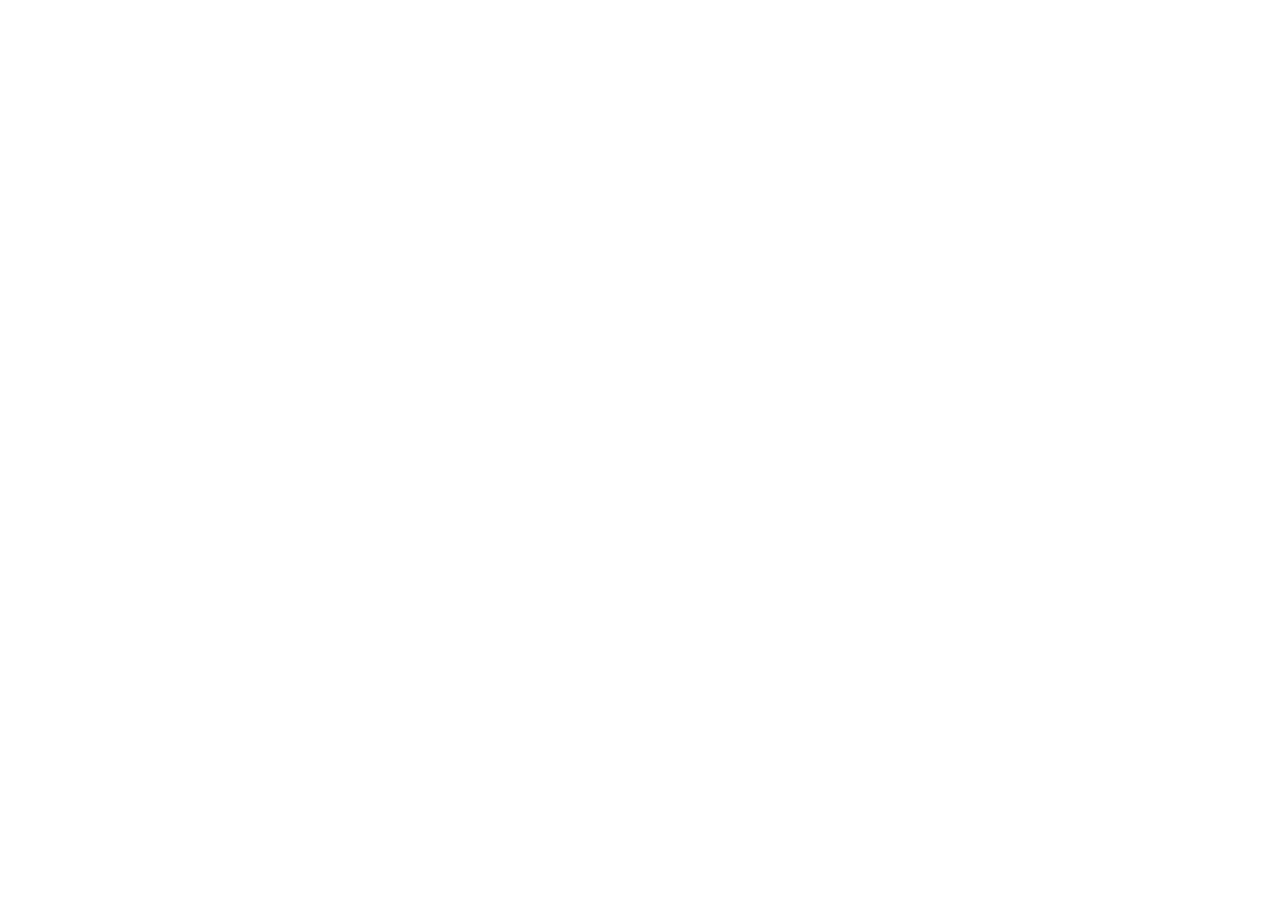
==== index.html @ 597d002f "deploy ru demo" ====
<!doctype html>
<html lang="ru" class="dark">
  <head>
    <meta charset="UTF-8" />
    <meta name="viewport" content="width=device-width, initial-scale=1.0, viewport-fit=cover" />
    <meta name="theme-color" content="#0d1411" />
    <meta name="description" content="Онлайн-запись в барбершоп «Бритва» — услуги, цены и свободные слоты прямо с телефона." />
    <title>Барбершоп «Бритва» — Подольск · Онлайн-запись</title>
    <meta property="og:type" content="website" />
    <meta property="og:site_name" content="Бритва — барбершоп" />
    <meta property="og:title" content="Бритва — барбершоп в Подольске" />
    <meta property="og:description" content="Онлайн-запись прямо с телефона: услуги, цены и свободные слоты." />
    <meta property="og:image" content="https://biber78788-byte.github.io/demo-britva/og.jpg" />
    <meta property="og:image:width" content="1200" />
    <meta property="og:image:height" content="630" />
    <meta property="og:url" content="https://biber78788-byte.github.io/demo-britva/" />
    <meta name="twitter:card" content="summary_large_image" />
    <link rel="icon" type="image/png" href="/demo-britva/icon-512.png" />
    <link rel="apple-touch-icon" href="/demo-britva/icon-512.png" />
    <link rel="preconnect" href="https://fonts.googleapis.com" />
    <link rel="preconnect" href="https://fonts.gstatic.com" crossorigin />
    <link
      href="https://fonts.googleapis.com/css2?family=Inter:wght@400;500;600;700;800&family=JetBrains+Mono:wght@500;600&display=swap"
      rel="stylesheet"
    />
    <script type="module" crossorigin src="/demo-britva/assets/index-BILDzgSy.js"></script>
    <link rel="stylesheet" crossorigin href="/demo-britva/assets/index-DBxorSJ_.css">
  <link rel="manifest" href="/demo-britva/manifest.webmanifest"></head>
  <body>
    <div id="root"></div>
  </body>
</html>
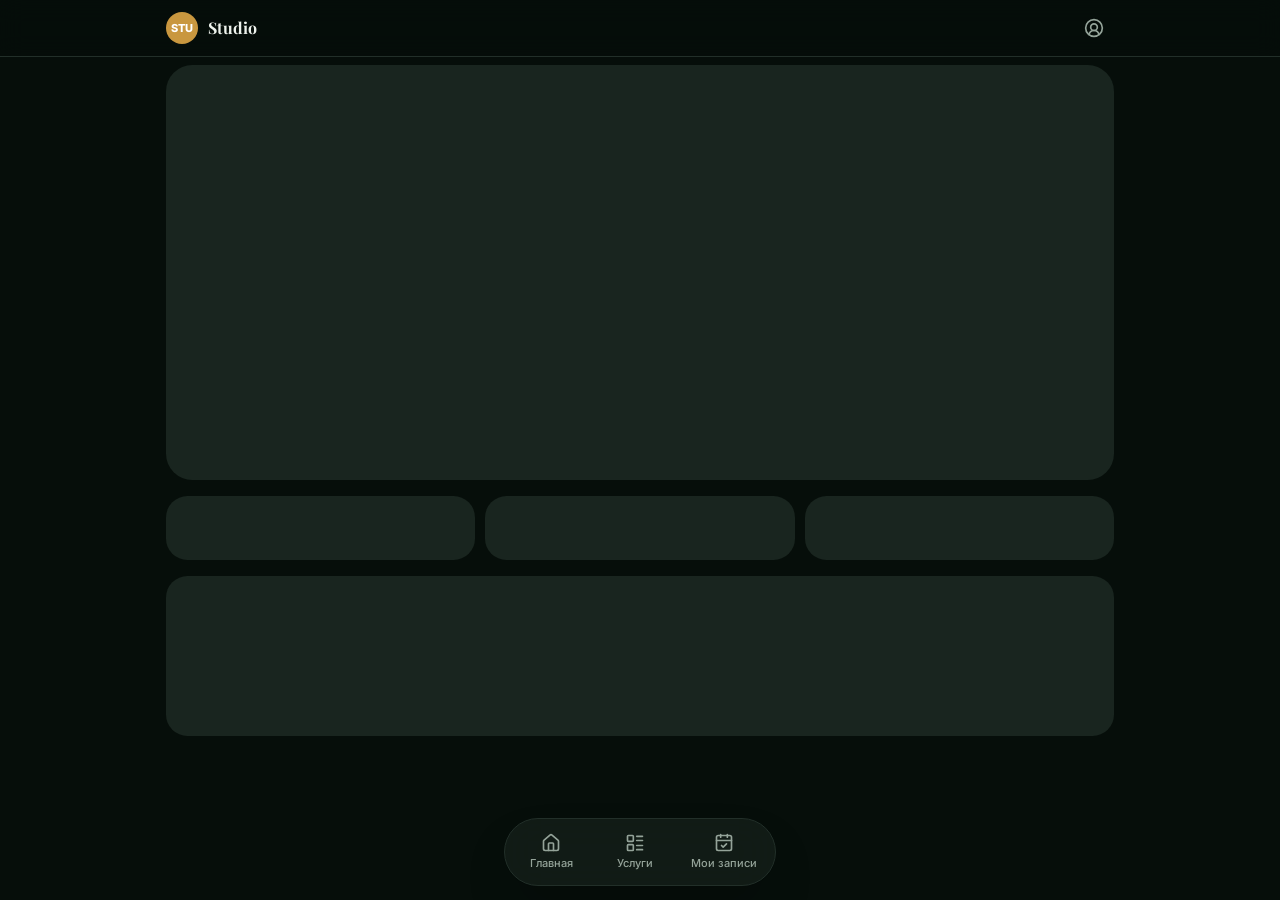
==== commit 1c3625ef: "deploy ru demo" ====
--- a/index.html
+++ b/index.html
@@ -15,17 +15,17 @@
     <meta property="og:image:height" content="630" />
     <meta property="og:url" content="https://biber78788-byte.github.io/demo-britva/" />
     <meta name="twitter:card" content="summary_large_image" />
-    <link rel="icon" type="image/png" href="/demo-britva/icon-512.png" />
-    <link rel="apple-touch-icon" href="/demo-britva/icon-512.png" />
+    <link rel="icon" type="image/png" href="/icon-512.png" />
+    <link rel="apple-touch-icon" href="/icon-512.png" />
     <link rel="preconnect" href="https://fonts.googleapis.com" />
     <link rel="preconnect" href="https://fonts.gstatic.com" crossorigin />
     <link
       href="https://fonts.googleapis.com/css2?family=Inter:wght@400;500;600;700;800&family=JetBrains+Mono:wght@500;600&display=swap"
       rel="stylesheet"
     />
-    <script type="module" crossorigin src="/demo-britva/assets/index-BILDzgSy.js"></script>
-    <link rel="stylesheet" crossorigin href="/demo-britva/assets/index-DBxorSJ_.css">
-  <link rel="manifest" href="/demo-britva/manifest.webmanifest"></head>
+    <script type="module" crossorigin src="/assets/index-c_iDikDC.js"></script>
+    <link rel="stylesheet" crossorigin href="/assets/index-CnjPtrHl.css">
+  <link rel="manifest" href="/manifest.webmanifest"></head>
   <body>
     <div id="root"></div>
   </body>
--- a/assets/index-CnjPtrHl.css
+++ b/assets/index-CnjPtrHl.css
@@ -0,0 +1 @@
+@layer properties{@supports (((-webkit-hyphens:none)) and (not (margin-trim:inline))) or ((-moz-orient:inline) and (not (color:rgb(from red r g b)))){:root,:host{--shimmer-angle:20deg}*,:before,:after,::backdrop{--tw-translate-x:0;--tw-translate-y:0;--tw-translate-z:0;--tw-rotate-x:initial;--tw-rotate-y:initial;--tw-rotate-z:initial;--tw-skew-x:initial;--tw-skew-y:initial;--tw-border-style:solid;--tw-gradient-position:initial;--tw-gradient-from:#0000;--tw-gradient-via:#0000;--tw-gradient-to:#0000;--tw-gradient-stops:initial;--tw-gradient-via-stops:initial;--tw-gradient-from-position:0%;--tw-gradient-via-position:50%;--tw-gradient-to-position:100%;--tw-leading:initial;--tw-font-weight:initial;--tw-tracking:initial;--tw-shadow:0 0 #0000;--tw-shadow-color:initial;--tw-shadow-alpha:100%;--tw-inset-shadow:0 0 #0000;--tw-inset-shadow-color:initial;--tw-inset-shadow-alpha:100%;--tw-ring-color:initial;--tw-ring-shadow:0 0 #0000;--tw-inset-ring-color:initial;--tw-inset-ring-shadow:0 0 #0000;--tw-ring-inset:initial;--tw-ring-offset-width:0px;--tw-ring-offset-color:#fff;--tw-ring-offset-shadow:0 0 #0000;--tw-outline-style:solid;--tw-backdrop-blur:initial;--tw-backdrop-brightness:initial;--tw-backdrop-contrast:initial;--tw-backdrop-grayscale:initial;--tw-backdrop-hue-rotate:initial;--tw-backdrop-invert:initial;--tw-backdrop-opacity:initial;--tw-backdrop-saturate:initial;--tw-backdrop-sepia:initial;--tw-duration:initial;--tw-ease:initial;--tw-content:"";--tw-blur:initial;--tw-brightness:initial;--tw-contrast:initial;--tw-grayscale:initial;--tw-hue-rotate:initial;--tw-invert:initial;--tw-opacity:initial;--tw-saturate:initial;--tw-sepia:initial;--tw-drop-shadow:initial;--tw-drop-shadow-color:initial;--tw-drop-shadow-alpha:100%;--tw-drop-shadow-size:initial;--tw-animation-delay:0s;--tw-animation-direction:normal;--tw-animation-duration:initial;--tw-animation-fill-mode:none;--tw-animation-iteration-count:1;--tw-enter-blur:0;--tw-enter-opacity:1;--tw-enter-rotate:0;--tw-enter-scale:1;--tw-enter-translate-x:0;--tw-enter-translate-y:0;--tw-exit-blur:0;--tw-exit-opacity:1;--tw-exit-rotate:0;--tw-exit-scale:1;--tw-exit-translate-x:0;--tw-exit-translate-y:0;--scroll-fade-t:0px;--scroll-fade-b:0px;--scroll-fade-s:0px;--scroll-fade-e:0px;--scroll-fade-mask:initial;--shimmer-image:initial;--shimmer-text-fill:initial}}}@layer theme{:root,:host{--font-mono:"JetBrains Mono", ui-monospace, "Cascadia Mono", monospace;--color-emerald-400:oklch(76.5% .177 163.223);--color-emerald-500:oklch(69.6% .17 162.48);--color-black:#000;--color-white:#fff;--spacing:.25rem;--container-xs:20rem;--container-sm:24rem;--text-xs:.75rem;--text-xs--line-height:calc(1 / .75);--text-sm:.875rem;--text-sm--line-height:calc(1.25 / .875);--text-base:1rem;--text-base--line-height: 1.5 ;--text-lg:1.125rem;--text-lg--line-height:calc(1.75 / 1.125);--text-2xl:1.5rem;--text-2xl--line-height:calc(2 / 1.5);--text-3xl:1.875rem;--text-3xl--line-height: 1.2 ;--font-weight-medium:500;--font-weight-semibold:600;--font-weight-bold:700;--font-weight-extrabold:800;--tracking-tight:-.025em;--tracking-wide:.025em;--leading-snug:1.375;--radius-md:calc(var(--radius) * .8);--animate-spin:spin 1s linear infinite;--animate-pulse:pulse 2s cubic-bezier(.4, 0, .6, 1) infinite;--blur-xs:4px;--blur-md:12px;--blur-xl:24px;--default-transition-duration:.15s;--default-transition-timing-function:cubic-bezier(.4, 0, .2, 1);--default-font-family:"Inter Variable", ui-sans-serif, system-ui, -apple-system, sans-serif;--default-mono-font-family:"JetBrains Mono", ui-monospace, "Cascadia Mono", monospace;--color-popover:var(--popover)}}@layer base{*,:after,:before,::backdrop{box-sizing:border-box;border:0 solid;margin:0;padding:0}::file-selector-button{box-sizing:border-box;border:0 solid;margin:0;padding:0}html,:host{-webkit-text-size-adjust:100%;tab-size:4;line-height:1.5;font-family:var(--default-font-family,-apple-system, BlinkMacSystemFont, "Segoe UI", Roboto, "Helvetica Neue", "Noto Sans", Arial, sans-serif, "Apple Color Emoji", "Segoe UI Emoji", "Segoe UI Symbol", "Noto Color Emoji");font-feature-settings:var(--default-font-feature-settings,normal);font-variation-settings:var(--default-font-variation-settings,normal);-webkit-tap-highlight-color:transparent}hr{height:0;color:inherit;border-top-width:1px}abbr:where([title]){-webkit-text-decoration:underline dotted;text-decoration:underline dotted}h1,h2,h3,h4,h5,h6{font-size:inherit;font-weight:inherit}a{color:inherit;-webkit-text-decoration:inherit;text-decoration:inherit}b,strong{font-weight:bolder}code,kbd,samp,pre{font-family:var(--default-mono-font-family,ui-monospace, SFMono-Regular, Menlo, Monaco, Consolas, "Liberation Mono", "Courier New", monospace);font-feature-settings:var(--default-mono-font-feature-settings,normal);font-variation-settings:var(--default-mono-font-variation-settings,normal);font-size:1em}small{font-size:80%}sub,sup{vertical-align:baseline;font-size:75%;line-height:0;position:relative}sub{bottom:-.25em}sup{top:-.5em}table{text-indent:0;border-color:inherit;border-collapse:collapse}:-moz-focusring:where(:not(iframe)){outline:auto}progress{vertical-align:baseline}summary{display:list-item}ol,ul,menu{list-style:none}img,svg,video,canvas,audio,iframe,embed,object{vertical-align:middle;display:block}img,video{max-width:100%;height:auto}button,input,select,optgroup,textarea{font:inherit;font-feature-settings:inherit;font-variation-settings:inherit;letter-spacing:inherit;color:inherit;opacity:1;background-color:#0000;border-radius:0}::file-selector-button{font:inherit;font-feature-settings:inherit;font-variation-settings:inherit;letter-spacing:inherit;color:inherit;opacity:1;background-color:#0000;border-radius:0}:where(select:is([multiple],[size])) optgroup{font-weight:bolder}:where(select:is([multiple],[size])) optgroup option{padding-inline-start:20px}::file-selector-button{margin-inline-end:4px}::placeholder{opacity:1}@supports (not ((-webkit-appearance:-apple-pay-button))) or (contain-intrinsic-size:1px){::placeholder{color:currentColor}@supports (color:color-mix(in lab,red,red)){::placeholder{color:color-mix(in oklab,currentcolor 50%,transparent)}}}textarea{resize:vertical}::-webkit-search-decoration{-webkit-appearance:none}::-webkit-date-and-time-value{min-height:1lh;text-align:inherit}::-webkit-datetime-edit{display:inline-flex}::-webkit-datetime-edit-fields-wrapper{padding:0}::-webkit-datetime-edit{padding-block:0}::-webkit-datetime-edit-year-field{padding-block:0}::-webkit-datetime-edit-month-field{padding-block:0}::-webkit-datetime-edit-day-field{padding-block:0}::-webkit-datetime-edit-hour-field{padding-block:0}::-webkit-datetime-edit-minute-field{padding-block:0}::-webkit-datetime-edit-second-field{padding-block:0}::-webkit-datetime-edit-millisecond-field{padding-block:0}::-webkit-datetime-edit-meridiem-field{padding-block:0}::-webkit-calendar-picker-indicator{line-height:1}:-moz-ui-invalid{box-shadow:none}button,input:where([type=button],[type=reset],[type=submit]){appearance:button}::file-selector-button{appearance:button}::-webkit-inner-spin-button{height:auto}::-webkit-outer-spin-button{height:auto}[hidden]:where(:not([hidden=until-found])){display:none!important}*{border-color:var(--border);outline-color:var(--ring)}@supports (color:color-mix(in lab,red,red)){*{outline-color:color-mix(in oklab,var(--ring) 50%,transparent)}}html{color-scheme:dark;scroll-behavior:smooth;font-family:Inter Variable,ui-sans-serif,system-ui,-apple-system,sans-serif}body{background-color:var(--background);color:var(--foreground);-webkit-font-smoothing:antialiased;-moz-osx-font-smoothing:grayscale}h1,h2,h3{font-family:Playfair Display,Georgia,serif}::selection{background:var(--primary)}@supports (color:color-mix(in lab,red,red)){::selection{background:color-mix(in oklab,var(--primary) 45%,transparent)}}}@layer components;@layer utilities{.\@container\/card-header{container:card-header/inline-size}.pointer-events-auto{pointer-events:auto}.pointer-events-none{pointer-events:none}.sr-only{clip-path:inset(50%);white-space:nowrap;border-width:0;width:1px;height:1px;margin:-1px;padding:0;position:absolute;overflow:hidden}.absolute{position:absolute}.fixed{position:fixed}.relative{position:relative}.sticky{position:sticky}.inset-0{inset:0}.inset-x-0{inset-inline:0}.inset-x-4{inset-inline:calc(var(--spacing) * 4)}.top-0{top:0}.top-1\/2{top:50%}.top-2{top:calc(var(--spacing) * 2)}.right-2{right:calc(var(--spacing) * 2)}.bottom-0{bottom:0}.bottom-4{bottom:calc(var(--spacing) * 4)}.left-1\/2{left:50%}.isolate{isolation:isolate}.z-10{z-index:10}.z-40{z-index:40}.z-50{z-index:50}.col-span-2{grid-column:span 2/span 2}.col-start-2{grid-column-start:2}.row-span-2{grid-row:span 2/span 2}.row-start-1{grid-row-start:1}.m-\(--drawer-inset\,0px\){margin:var(--drawer-inset,0px)}.-mx-1{margin-inline:calc(var(--spacing) * -1)}.-mx-4{margin-inline:calc(var(--spacing) * -4)}.mx-auto{margin-inline:auto}.my-1{margin-block:var(--spacing)}.mt-0\.5{margin-top:calc(var(--spacing) * .5)}.mt-1{margin-top:var(--spacing)}.mt-1\.5{margin-top:calc(var(--spacing) * 1.5)}.mt-2{margin-top:calc(var(--spacing) * 2)}.mt-2\.5{margin-top:calc(var(--spacing) * 2.5)}.mt-3{margin-top:calc(var(--spacing) * 3)}.mt-4{margin-top:calc(var(--spacing) * 4)}.mt-5{margin-top:calc(var(--spacing) * 5)}.mt-8{margin-top:calc(var(--spacing) * 8)}.mt-auto{margin-top:auto}.-mb-4{margin-bottom:calc(var(--spacing) * -4)}.mb-1\.5{margin-bottom:calc(var(--spacing) * 1.5)}.mb-3{margin-bottom:calc(var(--spacing) * 3)}.mb-4{margin-bottom:calc(var(--spacing) * 4)}.mb-5{margin-bottom:calc(var(--spacing) * 5)}.block{display:block}.flex{display:flex}.grid{display:grid}.hidden{display:none}.inline-flex{display:inline-flex}.table{display:table}.field-sizing-content{field-sizing:content}.aspect-\[4\/3\]{aspect-ratio:4/3}.aspect-\[16\/10\]{aspect-ratio:16/10}.size-1\.5{width:calc(var(--spacing) * 1.5);height:calc(var(--spacing) * 1.5)}.size-3{width:calc(var(--spacing) * 3);height:calc(var(--spacing) * 3)}.size-3\.5{width:calc(var(--spacing) * 3.5);height:calc(var(--spacing) * 3.5)}.size-4{width:calc(var(--spacing) * 4);height:calc(var(--spacing) * 4)}.size-4\.5{width:calc(var(--spacing) * 4.5);height:calc(var(--spacing) * 4.5)}.size-5{width:calc(var(--spacing) * 5);height:calc(var(--spacing) * 5)}.size-6{width:calc(var(--spacing) * 6);height:calc(var(--spacing) * 6)}.size-8{width:calc(var(--spacing) * 8);height:calc(var(--spacing) * 8)}.size-10{width:calc(var(--spacing) * 10);height:calc(var(--spacing) * 10)}.size-12{width:calc(var(--spacing) * 12);height:calc(var(--spacing) * 12)}.size-14{width:calc(var(--spacing) * 14);height:calc(var(--spacing) * 14)}.h-\(--drawer-content-height\){height:var(--drawer-content-height)}.h-1{height:var(--spacing)}.h-3\.5{height:calc(var(--spacing) * 3.5)}.h-5{height:calc(var(--spacing) * 5)}.h-6{height:calc(var(--spacing) * 6)}.h-8{height:calc(var(--spacing) * 8)}.h-10{height:calc(var(--spacing) * 10)}.h-12{height:calc(var(--spacing) * 12)}.h-14{height:calc(var(--spacing) * 14)}.h-16{height:calc(var(--spacing) * 16)}.h-24{height:calc(var(--spacing) * 24)}.h-40{height:calc(var(--spacing) * 40)}.h-64{height:calc(var(--spacing) * 64)}.h-\[calc\(100\%-1px\)\]{height:calc(100% - 1px)}.h-auto{height:auto}.h-px{height:1px}.max-h-\(--available-height\){max-height:var(--available-height)}.max-h-\(--drawer-content-max-height\,none\){max-height:var(--drawer-content-max-height,none)}.min-h-0{min-height:0}.min-h-16{min-height:calc(var(--spacing) * 16)}.min-h-dvh{min-height:100dvh}.w-\(--anchor-width\){width:var(--anchor-width)}.w-\(--drawer-content-width\,auto\){width:var(--drawer-content-width,auto)}.w-3\/4{width:75%}.w-28{width:calc(var(--spacing) * 28)}.w-fit{width:fit-content}.w-full{width:100%}.max-w-\[560px\]{max-width:560px}.max-w-\[980px\]{max-width:980px}.max-w-\[1280px\]{max-width:1280px}.max-w-\[calc\(100\%-2rem\)\]{max-width:calc(100% - 2rem)}.max-w-sm{max-width:var(--container-sm)}.max-w-xs{max-width:var(--container-xs)}.min-w-0{min-width:0}.min-w-14{min-width:calc(var(--spacing) * 14)}.min-w-20{min-width:calc(var(--spacing) * 20)}.min-w-36{min-width:calc(var(--spacing) * 36)}.min-w-40{min-width:calc(var(--spacing) * 40)}.flex-1{flex:1}.shrink-0{flex-shrink:0}.origin-\(--transform-origin\){transform-origin:var(--transform-origin)}.-translate-x-1\/2{--tw-translate-x: -50% ;translate:var(--tw-translate-x) var(--tw-translate-y)}.-translate-y-1\/2{--tw-translate-y: -50% ;translate:var(--tw-translate-x) var(--tw-translate-y)}.transform-\[translate3d\(var\(--translate-x\,0px\)\,var\(--translate-y\,0px\)\,0\)_scale\(var\(--stack-scale\)\)\]{transform:translate3d(var(--translate-x,0px),var(--translate-y,0px),0) scale(var(--stack-scale))}.animate-pulse{animation:var(--animate-pulse)}.animate-spin{animation:var(--animate-spin)}.cursor-default{cursor:default}.cursor-grab{cursor:grab}.cursor-not-allowed{cursor:not-allowed}.cursor-pointer{cursor:pointer}.scroll-my-1{scroll-margin-block:var(--spacing)}.\[scrollbar-width\:none\]{scrollbar-width:none}.auto-rows-min{grid-auto-rows:min-content}.grid-cols-2{grid-template-columns:repeat(2,minmax(0,1fr))}.grid-cols-3{grid-template-columns:repeat(3,minmax(0,1fr))}.grid-cols-4{grid-template-columns:repeat(4,minmax(0,1fr))}.flex-col{flex-direction:column}.flex-col-reverse{flex-direction:column-reverse}.flex-row{flex-direction:row}.flex-wrap{flex-wrap:wrap}.place-items-center{place-items:center}.items-center{align-items:center}.items-start{align-items:flex-start}.justify-between{justify-content:space-between}.justify-center{justify-content:center}.justify-start{justify-content:flex-start}.gap-\(--card-spacing\){gap:var(--card-spacing)}.gap-0\.5{gap:calc(var(--spacing) * .5)}.gap-1{gap:var(--spacing)}.gap-1\.5{gap:calc(var(--spacing) * 1.5)}.gap-2{gap:calc(var(--spacing) * 2)}.gap-2\.5{gap:calc(var(--spacing) * 2.5)}.gap-3{gap:calc(var(--spacing) * 3)}.gap-3\.5{gap:calc(var(--spacing) * 3.5)}.gap-4{gap:calc(var(--spacing) * 4)}.gap-5{gap:calc(var(--spacing) * 5)}.gap-6{gap:calc(var(--spacing) * 6)}.self-start{align-self:flex-start}.justify-self-end{justify-self:flex-end}.truncate{text-overflow:ellipsis;white-space:nowrap;overflow:hidden}.overflow-hidden{overflow:hidden}.overflow-x-auto{overflow-x:auto}.overflow-x-hidden{overflow-x:hidden}.overflow-y-auto{overflow-y:auto}.overscroll-contain{overscroll-behavior:contain}.rounded-2xl{border-radius:calc(var(--radius) * 1.8)}.rounded-3xl{border-radius:calc(var(--radius) * 2.2)}.rounded-4xl{border-radius:calc(var(--radius) * 2.6)}.rounded-\[inherit\]{border-radius:inherit}.rounded-\[min\(var\(--radius-md\)\,10px\)\]{border-radius:min(var(--radius-md),10px)}.rounded-\[min\(var\(--radius-md\)\,12px\)\]{border-radius:min(var(--radius-md),12px)}.rounded-full{border-radius:3.40282e38px}.rounded-lg{border-radius:var(--radius)}.rounded-md{border-radius:calc(var(--radius) * .8)}.rounded-none{border-radius:0}.rounded-xl{border-radius:calc(var(--radius) * 1.4)}.rounded-t-xl{border-top-left-radius:calc(var(--radius) * 1.4);border-top-right-radius:calc(var(--radius) * 1.4)}.rounded-b-xl{border-bottom-right-radius:calc(var(--radius) * 1.4);border-bottom-left-radius:calc(var(--radius) * 1.4)}.border{border-style:var(--tw-border-style);border-width:1px}.border-t{border-top-style:var(--tw-border-style);border-top-width:1px}.border-b{border-bottom-style:var(--tw-border-style);border-bottom-width:1px}.border-dashed{--tw-border-style:dashed;border-style:dashed}.border-border,.border-border\/60{border-color:var(--border)}@supports (color:color-mix(in lab,red,red)){.border-border\/60{border-color:color-mix(in oklab,var(--border) 60%,transparent)}}.border-input{border-color:var(--input)}.border-primary,.border-primary\/30{border-color:var(--primary)}@supports (color:color-mix(in lab,red,red)){.border-primary\/30{border-color:color-mix(in oklab,var(--primary) 30%,transparent)}}.border-transparent{border-color:#0000}.bg-\[\#0a130d\]{background-color:#0a130d}.bg-background,.bg-background\/85{background-color:var(--background)}@supports (color:color-mix(in lab,red,red)){.bg-background\/85{background-color:color-mix(in oklab,var(--background) 85%,transparent)}}.bg-black\/10{background-color:#0000001a}@supports (color:color-mix(in lab,red,red)){.bg-black\/10{background-color:color-mix(in oklab,var(--color-black) 10%,transparent)}}.bg-border{background-color:var(--border)}.bg-card,.bg-card\/60{background-color:var(--card)}@supports (color:color-mix(in lab,red,red)){.bg-card\/60{background-color:color-mix(in oklab,var(--card) 60%,transparent)}}.bg-destructive\/10{background-color:var(--destructive)}@supports (color:color-mix(in lab,red,red)){.bg-destructive\/10{background-color:color-mix(in oklab,var(--destructive) 10%,transparent)}}.bg-destructive\/15{background-color:var(--destructive)}@supports (color:color-mix(in lab,red,red)){.bg-destructive\/15{background-color:color-mix(in oklab,var(--destructive) 15%,transparent)}}.bg-emerald-500\/15{background-color:#00bb7f26}@supports (color:color-mix(in lab,red,red)){.bg-emerald-500\/15{background-color:color-mix(in oklab,var(--color-emerald-500) 15%,transparent)}}.bg-muted,.bg-muted\/50{background-color:var(--muted)}@supports (color:color-mix(in lab,red,red)){.bg-muted\/50{background-color:color-mix(in oklab,var(--muted) 50%,transparent)}}.bg-pine\/15{background-color:var(--pine)}@supports (color:color-mix(in lab,red,red)){.bg-pine\/15{background-color:color-mix(in oklab,var(--pine) 15%,transparent)}}.bg-popover,.bg-popover\/90{background-color:var(--popover)}@supports (color:color-mix(in lab,red,red)){.bg-popover\/90{background-color:color-mix(in oklab,var(--popover) 90%,transparent)}}.bg-primary,.bg-primary\/10{background-color:var(--primary)}@supports (color:color-mix(in lab,red,red)){.bg-primary\/10{background-color:color-mix(in oklab,var(--primary) 10%,transparent)}}.bg-primary\/15{background-color:var(--primary)}@supports (color:color-mix(in lab,red,red)){.bg-primary\/15{background-color:color-mix(in oklab,var(--primary) 15%,transparent)}}.bg-secondary{background-color:var(--secondary)}.bg-transparent{background-color:#0000}.bg-gradient-to-br{--tw-gradient-position:to bottom right in oklab;background-image:linear-gradient(var(--tw-gradient-stops))}.from-\[\#0e1a13\]{--tw-gradient-from:#0e1a13;--tw-gradient-stops:var(--tw-gradient-via-stops,var(--tw-gradient-position), var(--tw-gradient-from) var(--tw-gradient-from-position), var(--tw-gradient-to) var(--tw-gradient-to-position))}.via-\[\#182a1f\]{--tw-gradient-via:#182a1f;--tw-gradient-via-stops:var(--tw-gradient-position), var(--tw-gradient-from) var(--tw-gradient-from-position), var(--tw-gradient-via) var(--tw-gradient-via-position), var(--tw-gradient-to) var(--tw-gradient-to-position);--tw-gradient-stops:var(--tw-gradient-via-stops)}.to-\[\#0a120d\]{--tw-gradient-to:#0a120d;--tw-gradient-stops:var(--tw-gradient-via-stops,var(--tw-gradient-position), var(--tw-gradient-from) var(--tw-gradient-from-position), var(--tw-gradient-to) var(--tw-gradient-to-position))}.to-\[\#182a1f\]{--tw-gradient-to:#182a1f;--tw-gradient-stops:var(--tw-gradient-via-stops,var(--tw-gradient-position), var(--tw-gradient-from) var(--tw-gradient-from-position), var(--tw-gradient-to) var(--tw-gradient-to-position))}.bg-clip-padding{background-clip:padding-box}.object-cover{object-fit:cover}.p-\(--card-spacing\){padding:var(--card-spacing)}.p-1{padding:var(--spacing)}.p-1\.5{padding:calc(var(--spacing) * 1.5)}.p-3{padding:calc(var(--spacing) * 3)}.p-4{padding:calc(var(--spacing) * 4)}.p-5{padding:calc(var(--spacing) * 5)}.p-6{padding:calc(var(--spacing) * 6)}.p-8{padding:calc(var(--spacing) * 8)}.p-\[3px\]{padding:3px}.px-\(--card-spacing\){padding-inline:var(--card-spacing)}.px-1\.5{padding-inline:calc(var(--spacing) * 1.5)}.px-2{padding-inline:calc(var(--spacing) * 2)}.px-2\.5{padding-inline:calc(var(--spacing) * 2.5)}.px-3{padding-inline:calc(var(--spacing) * 3)}.px-4{padding-inline:calc(var(--spacing) * 4)}.px-5{padding-inline:calc(var(--spacing) * 5)}.py-\(--card-spacing\){padding-block:var(--card-spacing)}.py-0\.5{padding-block:calc(var(--spacing) * .5)}.py-1{padding-block:var(--spacing)}.py-1\.5{padding-block:calc(var(--spacing) * 1.5)}.py-2{padding-block:calc(var(--spacing) * 2)}.py-2\.5{padding-block:calc(var(--spacing) * 2.5)}.py-3{padding-block:calc(var(--spacing) * 3)}.py-4{padding-block:calc(var(--spacing) * 4)}.py-6{padding-block:calc(var(--spacing) * 6)}.py-8{padding-block:calc(var(--spacing) * 8)}.py-24{padding-block:calc(var(--spacing) * 24)}.pt-0{padding-top:0}.pt-1{padding-top:var(--spacing)}.pt-2{padding-top:calc(var(--spacing) * 2)}.pt-3{padding-top:calc(var(--spacing) * 3)}.pt-4{padding-top:calc(var(--spacing) * 4)}.pr-2{padding-right:calc(var(--spacing) * 2)}.pr-8{padding-right:calc(var(--spacing) * 8)}.pb-0{padding-bottom:0}.pb-1{padding-bottom:var(--spacing)}.pb-2{padding-bottom:calc(var(--spacing) * 2)}.pb-16{padding-bottom:calc(var(--spacing) * 16)}.pb-40{padding-bottom:calc(var(--spacing) * 40)}.pb-\[max\(1rem\,env\(safe-area-inset-bottom\)\)\]{padding-bottom:max(1rem,env(safe-area-inset-bottom))}.pl-1\.5{padding-left:calc(var(--spacing) * 1.5)}.pl-2\.5{padding-left:calc(var(--spacing) * 2.5)}.text-center{text-align:center}.text-left{text-align:left}.text-right{text-align:right}.font-heading{font-family:Playfair Display,Georgia,serif}.text-2xl{font-size:var(--text-2xl);line-height:var(--tw-leading,var(--text-2xl--line-height))}.text-3xl{font-size:var(--text-3xl);line-height:var(--tw-leading,var(--text-3xl--line-height))}.text-base{font-size:var(--text-base);line-height:var(--tw-leading,var(--text-base--line-height))}.text-lg{font-size:var(--text-lg);line-height:var(--tw-leading,var(--text-lg--line-height))}.text-sm{font-size:var(--text-sm);line-height:var(--tw-leading,var(--text-sm--line-height))}.text-xs{font-size:var(--text-xs);line-height:var(--tw-leading,var(--text-xs--line-height))}.text-\[0\.8rem\]{font-size:.8rem}.text-\[11px\]{font-size:11px}.leading-\[1\.12\]{--tw-leading:1.12;line-height:1.12}.leading-none{--tw-leading:1;line-height:1}.leading-snug{--tw-leading:var(--leading-snug);line-height:var(--leading-snug)}.font-bold{--tw-font-weight:var(--font-weight-bold);font-weight:var(--font-weight-bold)}.font-extrabold{--tw-font-weight:var(--font-weight-extrabold);font-weight:var(--font-weight-extrabold)}.font-medium{--tw-font-weight:var(--font-weight-medium);font-weight:var(--font-weight-medium)}.font-semibold{--tw-font-weight:var(--font-weight-semibold);font-weight:var(--font-weight-semibold)}.tracking-tight{--tw-tracking:var(--tracking-tight);letter-spacing:var(--tracking-tight)}.tracking-wide{--tw-tracking:var(--tracking-wide);letter-spacing:var(--tracking-wide)}.text-balance{text-wrap:balance}.whitespace-nowrap{white-space:nowrap}.text-card-foreground{color:var(--card-foreground)}.text-destructive{color:var(--destructive)}.text-emerald-400{color:var(--color-emerald-400)}.text-foreground,.text-foreground\/60{color:var(--foreground)}@supports (color:color-mix(in lab,red,red)){.text-foreground\/60{color:color-mix(in oklab,var(--foreground) 60%,transparent)}}.text-muted-foreground{color:var(--muted-foreground)}.text-pine{color:var(--pine)}.text-popover-foreground{color:var(--popover-foreground)}.text-primary{color:var(--primary)}.text-primary-foreground{color:var(--primary-foreground)}.text-secondary-foreground{color:var(--secondary-foreground)}.text-white{color:var(--color-white)}.uppercase{text-transform:uppercase}.line-through{text-decoration-line:line-through}.underline-offset-4{text-underline-offset:4px}.opacity-50{opacity:.5}.opacity-80{opacity:.8}.opacity-\[max\(var\(--drawer-overlay-min-opacity\,0\)\,calc\(1-var\(--drawer-swipe-progress\)\)\)\]{opacity:max(var(--drawer-overlay-min-opacity,0),calc(1 - var(--drawer-swipe-progress)))}.shadow-2xl{--tw-shadow:0 25px 50px -12px var(--tw-shadow-color,#00000040);box-shadow:var(--tw-inset-shadow),var(--tw-inset-ring-shadow),var(--tw-ring-offset-shadow),var(--tw-ring-shadow),var(--tw-shadow)}.shadow-md{--tw-shadow:0 4px 6px -1px var(--tw-shadow-color,#0000001a), 0 2px 4px -2px var(--tw-shadow-color,#0000001a);box-shadow:var(--tw-inset-shadow),var(--tw-inset-ring-shadow),var(--tw-ring-offset-shadow),var(--tw-ring-shadow),var(--tw-shadow)}.ring-0{--tw-ring-shadow:var(--tw-ring-inset,) 0 0 0 calc(0px + var(--tw-ring-offset-width)) var(--tw-ring-color,currentcolor);box-shadow:var(--tw-inset-shadow),var(--tw-inset-ring-shadow),var(--tw-ring-offset-shadow),var(--tw-ring-shadow),var(--tw-shadow)}.ring-1{--tw-ring-shadow:var(--tw-ring-inset,) 0 0 0 calc(1px + var(--tw-ring-offset-width)) var(--tw-ring-color,currentcolor);box-shadow:var(--tw-inset-shadow),var(--tw-inset-ring-shadow),var(--tw-ring-offset-shadow),var(--tw-ring-shadow),var(--tw-shadow)}.ring-foreground\/10{--tw-ring-color:var(--foreground)}@supports (color:color-mix(in lab,red,red)){.ring-foreground\/10{--tw-ring-color:color-mix(in oklab, var(--foreground) 10%, transparent)}}.outline-hidden{--tw-outline-style:none;outline-style:none}@media(forced-colors:active){.outline-hidden{outline-offset:2px;outline:2px solid #0000}}.outline{outline-style:var(--tw-outline-style);outline-width:1px}.backdrop-blur-md{--tw-backdrop-blur:blur(var(--blur-md));-webkit-backdrop-filter:var(--tw-backdrop-blur,) var(--tw-backdrop-brightness,) var(--tw-backdrop-contrast,) var(--tw-backdrop-grayscale,) var(--tw-backdrop-hue-rotate,) var(--tw-backdrop-invert,) var(--tw-backdrop-opacity,) var(--tw-backdrop-saturate,) var(--tw-backdrop-sepia,);backdrop-filter:var(--tw-backdrop-blur,) var(--tw-backdrop-brightness,) var(--tw-backdrop-contrast,) var(--tw-backdrop-grayscale,) var(--tw-backdrop-hue-rotate,) var(--tw-backdrop-invert,) var(--tw-backdrop-opacity,) var(--tw-backdrop-saturate,) var(--tw-backdrop-sepia,)}.backdrop-blur-xl{--tw-backdrop-blur:blur(var(--blur-xl));-webkit-backdrop-filter:var(--tw-backdrop-blur,) var(--tw-backdrop-brightness,) var(--tw-backdrop-contrast,) var(--tw-backdrop-grayscale,) var(--tw-backdrop-hue-rotate,) var(--tw-backdrop-invert,) var(--tw-backdrop-opacity,) var(--tw-backdrop-saturate,) var(--tw-backdrop-sepia,);backdrop-filter:var(--tw-backdrop-blur,) var(--tw-backdrop-brightness,) var(--tw-backdrop-contrast,) var(--tw-backdrop-grayscale,) var(--tw-backdrop-hue-rotate,) var(--tw-backdrop-invert,) var(--tw-backdrop-opacity,) var(--tw-backdrop-saturate,) var(--tw-backdrop-sepia,)}.transition-\[transform\,height\,opacity\,filter\]{transition-property:transform,height,opacity,filter;transition-timing-function:var(--tw-ease,var(--default-transition-timing-function));transition-duration:var(--tw-duration,var(--default-transition-duration))}.transition-all{transition-property:all;transition-timing-function:var(--tw-ease,var(--default-transition-timing-function));transition-duration:var(--tw-duration,var(--default-transition-duration))}.transition-colors{transition-property:color,background-color,border-color,outline-color,text-decoration-color,fill,stroke,--tw-gradient-from,--tw-gradient-via,--tw-gradient-to;transition-timing-function:var(--tw-ease,var(--default-transition-timing-function));transition-duration:var(--tw-duration,var(--default-transition-duration))}.transition-opacity{transition-property:opacity;transition-timing-function:var(--tw-ease,var(--default-transition-timing-function));transition-duration:var(--tw-duration,var(--default-transition-duration))}.transition-transform{transition-property:transform,translate,scale,rotate;transition-timing-function:var(--tw-ease,var(--default-transition-timing-function));transition-duration:var(--tw-duration,var(--default-transition-duration))}.duration-100{--tw-duration:.1s;transition-duration:.1s}.duration-200{--tw-duration:.2s;transition-duration:.2s}.duration-300{--tw-duration:.3s;transition-duration:.3s}.duration-450{--tw-duration:.45s;transition-duration:.45s}.ease-\[cubic-bezier\(0\.22\,1\,0\.36\,1\)\]{--tw-ease:cubic-bezier(.22,1,.36,1);transition-timing-function:cubic-bezier(.22,1,.36,1)}.ease-\[cubic-bezier\(0\.32\,0\.72\,0\,1\)\]{--tw-ease:cubic-bezier(.32,.72,0,1);transition-timing-function:cubic-bezier(.32,.72,0,1)}.ease-\[cubic-bezier\(0\.45\,1\.005\,0\,1\.005\)\]{--tw-ease:cubic-bezier(.45,1.005,0,1.005);transition-timing-function:cubic-bezier(.45,1.005,0,1.005)}.will-change-transform{will-change:transform}.outline-none{--tw-outline-style:none;outline-style:none}.select-none{-webkit-user-select:none;user-select:none}.select-text{-webkit-user-select:text;user-select:text}.\[--bleed\:3rem\]{--bleed:3rem}.\[--card-spacing\:--spacing\(4\)\]{--card-spacing:calc(var(--spacing) * 4)}.\[--drawer-content-height\:var\(--drawer-height\,auto\)\]{--drawer-content-height:var(--drawer-height,auto)}.\[--peek\:1rem\]{--peek:1rem}.\[--stack-height\:var\(--drawer-frontmost-height\,var\(--drawer-height\,0px\)\)\]{--stack-height:var(--drawer-frontmost-height,var(--drawer-height,0px))}.\[--stack-peek-offset\:max\(0px\,calc\(\(var\(--nested-drawers\)-var\(--stack-progress\)\)\*var\(--peek\)\)\)\]{--stack-peek-offset:max(0px, calc((var(--nested-drawers) - var(--stack-progress)) * var(--peek)))}.\[--stack-progress\:clamp\(0\,var\(--drawer-swipe-progress\)\,1\)\]{--stack-progress:clamp(0, var(--drawer-swipe-progress), 1)}.\[--stack-scale-base\:max\(0\,calc\(1-\(var\(--nested-drawers\)\*var\(--stack-step\)\)\)\)\]{--stack-scale-base:max(0, calc(1 - (var(--nested-drawers) * var(--stack-step))))}.\[--stack-scale\:clamp\(0\,calc\(var\(--stack-scale-base\)\+\(var\(--stack-step\)\*var\(--stack-progress\)\)\)\,1\)\]{--stack-scale:clamp(0, calc(var(--stack-scale-base) + (var(--stack-step) * var(--stack-progress))), 1)}.\[--stack-shrink\:calc\(1-var\(--stack-scale\)\)\]{--stack-shrink:calc(1 - var(--stack-scale))}.\[--stack-step\:0\.05\]{--stack-step:.05}.\[interpolate-size\:allow-keywords\]{interpolate-size:allow-keywords}@media(hover:hover){.group-hover\:scale-\[1\.03\]:is(:where(.group):hover *){scale:1.03}}.group-has-\[\:focus-visible\]\/field-label\:border-transparent:is(:where(.group\/field-label):has(:focus-visible) *){border-color:#0000}.group-has-\[\:focus-visible\]\/field-label\:ring-0:is(:where(.group\/field-label):has(:focus-visible) *){--tw-ring-shadow:var(--tw-ring-inset,) 0 0 0 calc(0px + var(--tw-ring-offset-width)) var(--tw-ring-color,currentcolor);box-shadow:var(--tw-inset-shadow),var(--tw-inset-ring-shadow),var(--tw-ring-offset-shadow),var(--tw-ring-shadow),var(--tw-shadow)}.group-data-nested-drawer-open\/drawer-popup\:opacity-0:is(:where(.group\/drawer-popup)[data-nested-drawer-open] *){opacity:0}.group-data-nested-drawer-swiping\/drawer-popup\:opacity-100:is(:where(.group\/drawer-popup)[data-nested-drawer-swiping] *){opacity:1}.group-data-swiping\/drawer-popup\:select-none:is(:where(.group\/drawer-popup)[data-swiping] *){-webkit-user-select:none;user-select:none}.group-data-\[disabled\=true\]\:pointer-events-none:is(:where(.group)[data-disabled=true] *){pointer-events:none}.group-data-\[disabled\=true\]\:opacity-50:is(:where(.group)[data-disabled=true] *){opacity:.5}.group-data-\[size\=default\]\/switch\:size-4:is(:where(.group\/switch)[data-size=default] *){width:calc(var(--spacing) * 4);height:calc(var(--spacing) * 4)}.group-data-\[size\=sm\]\/card\:text-sm:is(:where(.group\/card)[data-size=sm] *){font-size:var(--text-sm);line-height:var(--tw-leading,var(--text-sm--line-height))}.group-data-\[size\=sm\]\/switch\:size-3:is(:where(.group\/switch)[data-size=sm] *){width:calc(var(--spacing) * 3);height:calc(var(--spacing) * 3)}.group-data-\[swipe-axis\=x\]\/drawer-popup\:h-full:is(:where(.group\/drawer-popup)[data-swipe-axis=x] *){height:100%}.group-data-\[swipe-axis\=x\]\/drawer-popup\:w-3:is(:where(.group\/drawer-popup)[data-swipe-axis=x] *){width:calc(var(--spacing) * 3)}.group-data-\[swipe-axis\=x\]\/drawer-popup\:items-center:is(:where(.group\/drawer-popup)[data-swipe-axis=x] *){align-items:center}.group-data-\[swipe-axis\=y\]\/drawer-popup\:h-3:is(:where(.group\/drawer-popup)[data-swipe-axis=y] *){height:calc(var(--spacing) * 3)}.group-data-\[swipe-axis\=y\]\/drawer-popup\:w-full:is(:where(.group\/drawer-popup)[data-swipe-axis=y] *){width:100%}.group-data-\[swipe-axis\=y\]\/drawer-popup\:justify-center:is(:where(.group\/drawer-popup)[data-swipe-axis=y] *){justify-content:center}.group-data-\[swipe-axis\=y\]\/drawer-popup\:text-center:is(:where(.group\/drawer-popup)[data-swipe-axis=y] *){text-align:center}.group-data-\[swipe-direction\=down\]\/drawer-popup\:items-end:is(:where(.group\/drawer-popup)[data-swipe-direction=down] *){align-items:flex-end}.group-data-\[swipe-direction\=left\]\/drawer-popup\:order-last:is(:where(.group\/drawer-popup)[data-swipe-direction=left] *){order:9999}.group-data-\[swipe-direction\=left\]\/drawer-popup\:justify-start:is(:where(.group\/drawer-popup)[data-swipe-direction=left] *){justify-content:flex-start}.group-data-\[swipe-direction\=right\]\/drawer-popup\:justify-end:is(:where(.group\/drawer-popup)[data-swipe-direction=right] *){justify-content:flex-end}.group-data-\[swipe-direction\=up\]\/drawer-popup\:order-last:is(:where(.group\/drawer-popup)[data-swipe-direction=up] *){order:9999}.group-data-\[swipe-direction\=up\]\/drawer-popup\:items-start:is(:where(.group\/drawer-popup)[data-swipe-direction=up] *){align-items:flex-start}.group-data-\[variant\=line\]\/tabs-list\:bg-transparent:is(:where(.group\/tabs-list)[data-variant=line] *){background-color:#0000}.group-data-horizontal\/tabs\:h-8:is(:where(.group\/tabs):where([data-orientation=horizontal]) *){height:calc(var(--spacing) * 8)}.group-data-vertical\/tabs\:h-fit:is(:where(.group\/tabs):where([data-orientation=vertical]) *){height:fit-content}.group-data-vertical\/tabs\:w-full:is(:where(.group\/tabs):where([data-orientation=vertical]) *){width:100%}.group-data-vertical\/tabs\:flex-col:is(:where(.group\/tabs):where([data-orientation=vertical]) *){flex-direction:column}.group-data-vertical\/tabs\:justify-start:is(:where(.group\/tabs):where([data-orientation=vertical]) *){justify-content:flex-start}.group-data-vertical\/tabs\:px-3\.5:is(:where(.group\/tabs):where([data-orientation=vertical]) *){padding-inline:calc(var(--spacing) * 3.5)}.group-data-vertical\/tabs\:py-2\.5:is(:where(.group\/tabs):where([data-orientation=vertical]) *){padding-block:calc(var(--spacing) * 2.5)}.peer-disabled\:cursor-not-allowed:is(:where(.peer):disabled~*){cursor:not-allowed}.peer-disabled\:opacity-50:is(:where(.peer):disabled~*){opacity:.5}.file\:inline-flex::file-selector-button{display:inline-flex}.file\:h-6::file-selector-button{height:calc(var(--spacing) * 6)}.file\:border-0::file-selector-button{border-style:var(--tw-border-style);border-width:0}.file\:bg-transparent::file-selector-button{background-color:#0000}.file\:text-sm::file-selector-button{font-size:var(--text-sm);line-height:var(--tw-leading,var(--text-sm--line-height))}.file\:font-medium::file-selector-button{--tw-font-weight:var(--font-weight-medium);font-weight:var(--font-weight-medium)}.file\:text-foreground::file-selector-button{color:var(--foreground)}.placeholder\:text-muted-foreground::placeholder{color:var(--muted-foreground)}.after\:pointer-events-none:after{content:var(--tw-content);pointer-events:none}.after\:absolute:after{content:var(--tw-content);position:absolute}.after\:-inset-x-3:after{content:var(--tw-content);inset-inline:calc(var(--spacing) * -3)}.after\:-inset-y-2:after{content:var(--tw-content);inset-block:calc(var(--spacing) * -2)}.after\:block:after{content:var(--tw-content);display:block}.after\:shrink-0:after{content:var(--tw-content);flex-shrink:0}.after\:rounded-full:after{content:var(--tw-content);border-radius:3.40282e38px}.after\:bg-\(--drawer-bleed-background\,var\(--color-popover\)\):after{content:var(--tw-content);background-color:var(--drawer-bleed-background,var(--color-popover))}.after\:bg-foreground:after{content:var(--tw-content);background-color:var(--foreground)}.after\:bg-muted:after{content:var(--tw-content);background-color:var(--muted)}.after\:opacity-0:after{content:var(--tw-content);opacity:0}.after\:transition-opacity:after{content:var(--tw-content);transition-property:opacity;transition-timing-function:var(--tw-ease,var(--default-transition-timing-function));transition-duration:var(--tw-duration,var(--default-transition-duration))}.group-data-\[swipe-axis\=x\]\/drawer-popup\:after\:h-24:is(:where(.group\/drawer-popup)[data-swipe-axis=x] *):after{content:var(--tw-content);height:calc(var(--spacing) * 24)}.group-data-\[swipe-axis\=x\]\/drawer-popup\:after\:w-1:is(:where(.group\/drawer-popup)[data-swipe-axis=x] *):after{content:var(--tw-content);width:var(--spacing)}.group-data-\[swipe-axis\=y\]\/drawer-popup\:after\:h-1:is(:where(.group\/drawer-popup)[data-swipe-axis=y] *):after{content:var(--tw-content);height:var(--spacing)}.group-data-\[swipe-axis\=y\]\/drawer-popup\:after\:w-24:is(:where(.group\/drawer-popup)[data-swipe-axis=y] *):after{content:var(--tw-content);width:calc(var(--spacing) * 24)}.group-data-horizontal\/tabs\:after\:inset-x-0:is(:where(.group\/tabs):where([data-orientation=horizontal]) *):after{content:var(--tw-content);inset-inline:0}.group-data-horizontal\/tabs\:after\:bottom-\[-5px\]:is(:where(.group\/tabs):where([data-orientation=horizontal]) *):after{content:var(--tw-content);bottom:-5px}.group-data-horizontal\/tabs\:after\:h-0\.5:is(:where(.group\/tabs):where([data-orientation=horizontal]) *):after{content:var(--tw-content);height:calc(var(--spacing) * .5)}.group-data-vertical\/tabs\:after\:inset-y-0:is(:where(.group\/tabs):where([data-orientation=vertical]) *):after{content:var(--tw-content);inset-block:0}.group-data-vertical\/tabs\:after\:-right-1:is(:where(.group\/tabs):where([data-orientation=vertical]) *):after{content:var(--tw-content);right:calc(var(--spacing) * -1)}.group-data-vertical\/tabs\:after\:w-0\.5:is(:where(.group\/tabs):where([data-orientation=vertical]) *):after{content:var(--tw-content);width:calc(var(--spacing) * .5)}@media(hover:hover){.hover\:-translate-y-0\.5:hover{--tw-translate-y:calc(var(--spacing) * -.5);translate:var(--tw-translate-x) var(--tw-translate-y)}.hover\:border-ring\/60:hover{border-color:var(--ring)}@supports (color:color-mix(in lab,red,red)){.hover\:border-ring\/60:hover{border-color:color-mix(in oklab,var(--ring) 60%,transparent)}}.hover\:bg-\[color-mix\(in_oklch\,var\(--secondary\)\,var\(--foreground\)_5\%\)\]:hover{background-color:var(--secondary)}@supports (color:color-mix(in lab,red,red)){.hover\:bg-\[color-mix\(in_oklch\,var\(--secondary\)\,var\(--foreground\)_5\%\)\]:hover{background-color:color-mix(in oklch,var(--secondary),var(--foreground) 5%)}}.hover\:bg-destructive\/20:hover{background-color:var(--destructive)}@supports (color:color-mix(in lab,red,red)){.hover\:bg-destructive\/20:hover{background-color:color-mix(in oklab,var(--destructive) 20%,transparent)}}.hover\:bg-muted:hover{background-color:var(--muted)}.hover\:bg-primary\/80:hover{background-color:var(--primary)}@supports (color:color-mix(in lab,red,red)){.hover\:bg-primary\/80:hover{background-color:color-mix(in oklab,var(--primary) 80%,transparent)}}.hover\:text-destructive:hover{color:var(--destructive)}.hover\:text-foreground:hover{color:var(--foreground)}.hover\:text-muted-foreground:hover{color:var(--muted-foreground)}.hover\:underline:hover{text-decoration-line:underline}}.focus\:bg-accent:focus{background-color:var(--accent)}.focus\:text-accent-foreground:focus,:is(.not-data-\[variant\=destructive\]\:focus\:\*\*\:text-accent-foreground:not([data-variant=destructive]):focus *){color:var(--accent-foreground)}.focus-visible\:border-destructive\/40:focus-visible{border-color:var(--destructive)}@supports (color:color-mix(in lab,red,red)){.focus-visible\:border-destructive\/40:focus-visible{border-color:color-mix(in oklab,var(--destructive) 40%,transparent)}}.focus-visible\:border-ring:focus-visible{border-color:var(--ring)}.focus-visible\:ring-3:focus-visible,.focus-visible\:ring-\[3px\]:focus-visible{--tw-ring-shadow:var(--tw-ring-inset,) 0 0 0 calc(3px + var(--tw-ring-offset-width)) var(--tw-ring-color,currentcolor);box-shadow:var(--tw-inset-shadow),var(--tw-inset-ring-shadow),var(--tw-ring-offset-shadow),var(--tw-ring-shadow),var(--tw-shadow)}.focus-visible\:ring-destructive\/20:focus-visible{--tw-ring-color:var(--destructive)}@supports (color:color-mix(in lab,red,red)){.focus-visible\:ring-destructive\/20:focus-visible{--tw-ring-color:color-mix(in oklab, var(--destructive) 20%, transparent)}}.focus-visible\:ring-ring\/50:focus-visible{--tw-ring-color:var(--ring)}@supports (color:color-mix(in lab,red,red)){.focus-visible\:ring-ring\/50:focus-visible{--tw-ring-color:color-mix(in oklab, var(--ring) 50%, transparent)}}.focus-visible\:outline-1:focus-visible{outline-style:var(--tw-outline-style);outline-width:1px}.focus-visible\:outline-ring:focus-visible{outline-color:var(--ring)}.active\:cursor-grabbing:active{cursor:grabbing}.active\:not-aria-\[haspopup\]\:translate-y-px:active:not([aria-haspopup]){--tw-translate-y:1px;translate:var(--tw-translate-x) var(--tw-translate-y)}.disabled\:pointer-events-none:disabled{pointer-events:none}.disabled\:cursor-not-allowed:disabled{cursor:not-allowed}.disabled\:bg-input\/50:disabled{background-color:var(--input)}@supports (color:color-mix(in lab,red,red)){.disabled\:bg-input\/50:disabled{background-color:color-mix(in oklab,var(--input) 50%,transparent)}}.disabled\:opacity-50:disabled{opacity:.5}:where([data-slot=button-group]) .in-data-\[slot\=button-group\]\:rounded-lg{border-radius:var(--radius)}.has-data-\[icon\=inline-end\]\:pr-1:has([data-icon=inline-end]){padding-right:var(--spacing)}.has-data-\[icon\=inline-end\]\:pr-1\.5:has([data-icon=inline-end]){padding-right:calc(var(--spacing) * 1.5)}.has-data-\[icon\=inline-end\]\:pr-3:has([data-icon=inline-end]){padding-right:calc(var(--spacing) * 3)}.has-data-\[icon\=inline-end\]\:pr-4:has([data-icon=inline-end]){padding-right:calc(var(--spacing) * 4)}.has-data-\[icon\=inline-start\]\:pl-1:has([data-icon=inline-start]){padding-left:var(--spacing)}.has-data-\[icon\=inline-start\]\:pl-1\.5:has([data-icon=inline-start]){padding-left:calc(var(--spacing) * 1.5)}.has-data-\[icon\=inline-start\]\:pl-3:has([data-icon=inline-start]){padding-left:calc(var(--spacing) * 3)}.has-data-\[icon\=inline-start\]\:pl-4:has([data-icon=inline-start]){padding-left:calc(var(--spacing) * 4)}.has-data-\[slot\=card-action\]\:grid-cols-\[1fr_auto\]:has([data-slot=card-action]){grid-template-columns:1fr auto}.has-data-\[slot\=card-description\]\:grid-rows-\[auto_auto\]:has([data-slot=card-description]){grid-template-rows:auto auto}.has-data-\[slot\=card-footer\]\:pb-0:has([data-slot=card-footer]){padding-bottom:0}.has-\[\>img\:first-child\]\:pt-0:has(>img:first-child){padding-top:0}.aria-disabled\:pointer-events-none[aria-disabled=true]{pointer-events:none}.aria-disabled\:opacity-50[aria-disabled=true]{opacity:.5}.aria-expanded\:bg-muted[aria-expanded=true]{background-color:var(--muted)}.aria-expanded\:bg-secondary[aria-expanded=true]{background-color:var(--secondary)}.aria-expanded\:text-foreground[aria-expanded=true]{color:var(--foreground)}.aria-expanded\:text-secondary-foreground[aria-expanded=true]{color:var(--secondary-foreground)}.aria-invalid\:border-destructive[aria-invalid=true]{border-color:var(--destructive)}.aria-invalid\:ring-3[aria-invalid=true]{--tw-ring-shadow:var(--tw-ring-inset,) 0 0 0 calc(3px + var(--tw-ring-offset-width)) var(--tw-ring-color,currentcolor);box-shadow:var(--tw-inset-shadow),var(--tw-inset-ring-shadow),var(--tw-ring-offset-shadow),var(--tw-ring-shadow),var(--tw-shadow)}.aria-invalid\:ring-destructive\/20[aria-invalid=true]{--tw-ring-color:var(--destructive)}@supports (color:color-mix(in lab,red,red)){.aria-invalid\:ring-destructive\/20[aria-invalid=true]{--tw-ring-color:color-mix(in oklab, var(--destructive) 20%, transparent)}}.data-ending-style\:pointer-events-none[data-ending-style]{pointer-events:none}.data-ending-style\:transform-\(--closed-transform\)[data-ending-style]{transform:var(--closed-transform)}.data-ending-style\:opacity-0[data-ending-style]{opacity:0}.data-ending-style\:opacity-\[0\.9999\][data-ending-style]{opacity:.9999}.data-ending-style\:duration-\[calc\(var\(--drawer-swipe-strength\)\*400ms\)\][data-ending-style]{--tw-duration:calc(var(--drawer-swipe-strength) * .4s);transition-duration:calc(var(--drawer-swipe-strength) * .4s)}.data-nested-drawer-open\:overflow-hidden[data-nested-drawer-open]{overflow:hidden}.data-nested-drawer-open\:brightness-95[data-nested-drawer-open]{--tw-brightness:brightness(95%);filter:var(--tw-blur,) var(--tw-brightness,) var(--tw-contrast,) var(--tw-grayscale,) var(--tw-hue-rotate,) var(--tw-invert,) var(--tw-saturate,) var(--tw-sepia,) var(--tw-drop-shadow,)}.data-nested-drawer-swiping\:duration-0[data-nested-drawer-swiping]{--tw-duration:0s;transition-duration:0s}.data-ending-style\:data-nested-drawer-swiping\:duration-\[calc\(var\(--drawer-swipe-strength\)\*400ms\)\][data-ending-style][data-nested-drawer-swiping]{--tw-duration:calc(var(--drawer-swipe-strength) * .4s);transition-duration:calc(var(--drawer-swipe-strength) * .4s)}.data-placeholder\:text-muted-foreground[data-placeholder]{color:var(--muted-foreground)}.data-snap-points\:\[--drawer-overlay-min-opacity\:0\.5\][data-snap-points]{--drawer-overlay-min-opacity:.5}.data-starting-style\:transform-\(--closed-transform\)[data-starting-style]{transform:var(--closed-transform)}.data-starting-style\:opacity-0[data-starting-style]{opacity:0}.data-swiping\:duration-0[data-swiping]{--tw-duration:0s;transition-duration:0s}.data-ending-style\:data-swiping\:duration-\[calc\(var\(--drawer-swipe-strength\)\*400ms\)\][data-ending-style][data-swiping]{--tw-duration:calc(var(--drawer-swipe-strength) * .4s);transition-duration:calc(var(--drawer-swipe-strength) * .4s)}.data-\[align-trigger\=true\]\:animate-none[data-align-trigger=true]{animation:none}.data-\[modal\=true\]\:pointer-events-auto[data-modal=true]{pointer-events:auto}.data-\[side\=bottom\]\:slide-in-from-top-2[data-side=bottom]{--tw-enter-translate-y:calc(2*var(--spacing)*-1)}.data-\[side\=inline-end\]\:slide-in-from-left-2[data-side=inline-end]{--tw-enter-translate-x:calc(2*var(--spacing)*-1)}.data-\[side\=inline-start\]\:slide-in-from-right-2[data-side=inline-start],.data-\[side\=left\]\:slide-in-from-right-2[data-side=left]{--tw-enter-translate-x:calc(2*var(--spacing))}.data-\[side\=right\]\:slide-in-from-left-2[data-side=right]{--tw-enter-translate-x:calc(2*var(--spacing)*-1)}.data-\[side\=top\]\:slide-in-from-bottom-2[data-side=top]{--tw-enter-translate-y:calc(2*var(--spacing))}.data-\[size\=default\]\:h-8[data-size=default]{height:calc(var(--spacing) * 8)}.data-\[size\=default\]\:h-\[18\.4px\][data-size=default]{height:18.4px}.data-\[size\=default\]\:w-\[32px\][data-size=default]{width:32px}.data-\[size\=sm\]\:h-7[data-size=sm]{height:calc(var(--spacing) * 7)}.data-\[size\=sm\]\:h-\[14px\][data-size=sm]{height:14px}.data-\[size\=sm\]\:w-\[24px\][data-size=sm]{width:24px}.data-\[size\=sm\]\:rounded-\[min\(var\(--radius-md\)\,10px\)\][data-size=sm]{border-radius:min(var(--radius-md),10px)}.data-\[size\=sm\]\:\[--card-spacing\:--spacing\(3\)\][data-size=sm]{--card-spacing:calc(var(--spacing) * 3)}.data-\[size\=sm\]\:has-data-\[slot\=card-footer\]\:pb-0[data-size=sm]:has([data-slot=card-footer]){padding-bottom:0}:is(.\*\:data-\[slot\=select-value\]\:line-clamp-1>*)[data-slot=select-value]{-webkit-line-clamp:1;-webkit-box-orient:vertical;display:-webkit-box;overflow:hidden}:is(.\*\:data-\[slot\=select-value\]\:flex>*)[data-slot=select-value]{display:flex}:is(.\*\:data-\[slot\=select-value\]\:items-center>*)[data-slot=select-value]{align-items:center}:is(.\*\:data-\[slot\=select-value\]\:gap-1\.5>*)[data-slot=select-value]{gap:calc(var(--spacing) * 1.5)}.data-\[swipe-axis\=x\]\:inset-y-0[data-swipe-axis=x]{inset-block:0}.data-\[swipe-axis\=x\]\:flex-row[data-swipe-axis=x]{flex-direction:row}.data-\[swipe-axis\=x\]\:\[--drawer-content-width\:75\%\][data-swipe-axis=x]{--drawer-content-width:75%}.data-\[swipe-axis\=x\]\:after\:inset-y-0[data-swipe-axis=x]:after{content:var(--tw-content);inset-block:0}.data-\[swipe-axis\=x\]\:after\:w-\(--bleed\)[data-swipe-axis=x]:after{content:var(--tw-content);width:var(--bleed)}.data-\[swipe-axis\=y\]\:inset-x-0[data-swipe-axis=y]{inset-inline:0}.data-\[swipe-axis\=y\]\:\[--drawer-content-max-height\:calc\(100dvh-6rem\)\][data-swipe-axis=y]{--drawer-content-max-height: calc(100dvh - 6rem) }.data-\[swipe-axis\=y\]\:after\:inset-x-0[data-swipe-axis=y]:after{content:var(--tw-content);inset-inline:0}.data-\[swipe-axis\=y\]\:after\:h-\(--bleed\)[data-swipe-axis=y]:after{content:var(--tw-content);height:var(--bleed)}.data-\[swipe-axis\=y\]\:data-nested-drawer-open\:h-\(--stack-height\)[data-swipe-axis=y][data-nested-drawer-open]{height:var(--stack-height)}.data-\[swipe-axis\=y\]\:data-snap-points\:\[--drawer-content-height\:100dvh\][data-swipe-axis=y][data-snap-points]{--drawer-content-height:100dvh}.data-\[swipe-direction\=down\]\:bottom-0[data-swipe-direction=down]{bottom:0}.data-\[swipe-direction\=down\]\:origin-bottom[data-swipe-direction=down]{transform-origin:bottom}.data-\[swipe-direction\=down\]\:rounded-t-xl[data-swipe-direction=down]{border-top-left-radius:calc(var(--radius) * 1.4);border-top-right-radius:calc(var(--radius) * 1.4)}.data-\[swipe-direction\=down\]\:border-t[data-swipe-direction=down]{border-top-style:var(--tw-border-style);border-top-width:1px}.data-\[swipe-direction\=down\]\:\[--closed-transform\:translate3d\(0\,calc\(100\%\+var\(--drawer-inset\,0px\)\+2px\)\,0\)\][data-swipe-direction=down]{--closed-transform:translate3d(0,calc(100% + var(--drawer-inset,0px) + 2px),0)}.data-\[swipe-direction\=down\]\:\[--translate-y\:calc\(var\(--drawer-snap-point-offset\,0px\)\+var\(--drawer-swipe-movement-y\)-var\(--stack-peek-offset\)-\(var\(--stack-shrink\)\*var\(--stack-height\)\)\)\][data-swipe-direction=down]{--translate-y:calc(var(--drawer-snap-point-offset,0px) + var(--drawer-swipe-movement-y) - var(--stack-peek-offset) - (var(--stack-shrink) * var(--stack-height)))}.data-\[swipe-direction\=down\]\:after\:top-full[data-swipe-direction=down]:after{content:var(--tw-content);top:100%}.data-\[swipe-direction\=left\]\:left-0[data-swipe-direction=left]{left:0}.data-\[swipe-direction\=left\]\:origin-left[data-swipe-direction=left]{transform-origin:0}.data-\[swipe-direction\=left\]\:rounded-r-xl[data-swipe-direction=left]{border-top-right-radius:calc(var(--radius) * 1.4);border-bottom-right-radius:calc(var(--radius) * 1.4)}.data-\[swipe-direction\=left\]\:border-r[data-swipe-direction=left]{border-right-style:var(--tw-border-style);border-right-width:1px}.data-\[swipe-direction\=left\]\:\[--closed-transform\:translate3d\(calc\(-100\%-var\(--drawer-inset\,0px\)-2px\)\,0\,0\)\][data-swipe-direction=left]{--closed-transform:translate3d(calc(-100% - var(--drawer-inset,0px) - 2px),0,0)}.data-\[swipe-direction\=left\]\:\[--translate-x\:calc\(var\(--drawer-swipe-movement-x\)\+var\(--stack-peek-offset\)\+\(var\(--stack-shrink\)\*100\%\)\)\][data-swipe-direction=left]{--translate-x:calc(var(--drawer-swipe-movement-x) + var(--stack-peek-offset) + (var(--stack-shrink) * 100%))}.data-\[swipe-direction\=left\]\:after\:right-full[data-swipe-direction=left]:after{content:var(--tw-content);right:100%}.data-\[swipe-direction\=right\]\:right-0[data-swipe-direction=right]{right:0}.data-\[swipe-direction\=right\]\:origin-right[data-swipe-direction=right]{transform-origin:100%}.data-\[swipe-direction\=right\]\:rounded-l-xl[data-swipe-direction=right]{border-top-left-radius:calc(var(--radius) * 1.4);border-bottom-left-radius:calc(var(--radius) * 1.4)}.data-\[swipe-direction\=right\]\:border-l[data-swipe-direction=right]{border-left-style:var(--tw-border-style);border-left-width:1px}.data-\[swipe-direction\=right\]\:\[--closed-transform\:translate3d\(calc\(100\%\+var\(--drawer-inset\,0px\)\+2px\)\,0\,0\)\][data-swipe-direction=right]{--closed-transform:translate3d(calc(100% + var(--drawer-inset,0px) + 2px),0,0)}.data-\[swipe-direction\=right\]\:\[--translate-x\:calc\(var\(--drawer-swipe-movement-x\)-var\(--stack-peek-offset\)-\(var\(--stack-shrink\)\*100\%\)\)\][data-swipe-direction=right]{--translate-x:calc(var(--drawer-swipe-movement-x) - var(--stack-peek-offset) - (var(--stack-shrink) * 100%))}.data-\[swipe-direction\=right\]\:after\:left-full[data-swipe-direction=right]:after{content:var(--tw-content);left:100%}.data-\[swipe-direction\=up\]\:top-0[data-swipe-direction=up]{top:0}.data-\[swipe-direction\=up\]\:origin-top[data-swipe-direction=up]{transform-origin:top}.data-\[swipe-direction\=up\]\:rounded-b-xl[data-swipe-direction=up]{border-bottom-right-radius:calc(var(--radius) * 1.4);border-bottom-left-radius:calc(var(--radius) * 1.4)}.data-\[swipe-direction\=up\]\:border-b[data-swipe-direction=up]{border-bottom-style:var(--tw-border-style);border-bottom-width:1px}.data-\[swipe-direction\=up\]\:\[--closed-transform\:translate3d\(0\,calc\(-100\%-var\(--drawer-inset\,0px\)-2px\)\,0\)\][data-swipe-direction=up]{--closed-transform:translate3d(0,calc(-100% - var(--drawer-inset,0px) - 2px),0)}.data-\[swipe-direction\=up\]\:\[--translate-y\:calc\(var\(--drawer-snap-point-offset\,0px\)\+var\(--drawer-swipe-movement-y\)\+var\(--stack-peek-offset\)\+\(var\(--stack-shrink\)\*var\(--stack-height\)\)\)\][data-swipe-direction=up]{--translate-y:calc(var(--drawer-snap-point-offset,0px) + var(--drawer-swipe-movement-y) + var(--stack-peek-offset) + (var(--stack-shrink) * var(--stack-height)))}.data-\[swipe-direction\=up\]\:after\:bottom-full[data-swipe-direction=up]:after{content:var(--tw-content);bottom:100%}.data-\[variant\=line\]\:rounded-none[data-variant=line]{border-radius:0}@supports ((-webkit-backdrop-filter:var(--tw)) or (backdrop-filter:var(--tw))){.supports-backdrop-filter\:backdrop-blur-xs{--tw-backdrop-blur:blur(var(--blur-xs));-webkit-backdrop-filter:var(--tw-backdrop-blur,) var(--tw-backdrop-brightness,) var(--tw-backdrop-contrast,) var(--tw-backdrop-grayscale,) var(--tw-backdrop-hue-rotate,) var(--tw-backdrop-invert,) var(--tw-backdrop-opacity,) var(--tw-backdrop-saturate,) var(--tw-backdrop-sepia,);backdrop-filter:var(--tw-backdrop-blur,) var(--tw-backdrop-brightness,) var(--tw-backdrop-contrast,) var(--tw-backdrop-grayscale,) var(--tw-backdrop-hue-rotate,) var(--tw-backdrop-invert,) var(--tw-backdrop-opacity,) var(--tw-backdrop-saturate,) var(--tw-backdrop-sepia,)}}@supports (-webkit-touch-callout:none){.supports-\[-webkit-touch-callout\:none\]\:absolute{position:absolute}}@media(min-width:40rem){.sm\:col-span-1{grid-column:span 1/span 1}.sm\:grid{display:grid}.sm\:aspect-\[16\/7\]{aspect-ratio:16/7}.sm\:w-\[72px\]{width:72px}.sm\:max-w-sm{max-width:var(--container-sm)}.sm\:grid-cols-\[72px_minmax\(0\,1fr\)_minmax\(0\,1\.4fr\)_36px\]{grid-template-columns:72px minmax(0,1fr) minmax(0,1.4fr) 36px}.sm\:grid-cols-\[minmax\(0\,1fr\)_90px_110px_36px\]{grid-template-columns:minmax(0,1fr) 90px 110px 36px}.sm\:flex-row{flex-direction:row}.sm\:justify-end{justify-content:flex-end}.sm\:p-7{padding:calc(var(--spacing) * 7)}.data-\[swipe-axis\=x\]\:sm\:\[--drawer-content-width\:24rem\][data-swipe-axis=x]{--drawer-content-width:24rem}}@media(min-width:48rem){.md\:sticky{position:sticky}.md\:top-3{top:calc(var(--spacing) * 3)}.md\:w-56{width:calc(var(--spacing) * 56)}.md\:flex-none{flex:none}.md\:grid-cols-4{grid-template-columns:repeat(4,minmax(0,1fr))}.md\:grid-cols-\[1fr_300px\]{grid-template-columns:1fr 300px}.md\:flex-col{flex-direction:column}.md\:flex-nowrap{flex-wrap:nowrap}.md\:items-stretch{align-items:stretch}.md\:gap-0\.5{gap:calc(var(--spacing) * .5)}.md\:gap-5{gap:calc(var(--spacing) * 5)}.md\:self-start{align-self:flex-start}.md\:overflow-visible{overflow:visible}.md\:text-left{text-align:left}.md\:text-sm{font-size:var(--text-sm);line-height:var(--tw-leading,var(--text-sm--line-height))}}.dark\:border-input:is(.dark *){border-color:var(--input)}.dark\:bg-destructive\/20:is(.dark *){background-color:var(--destructive)}@supports (color:color-mix(in lab,red,red)){.dark\:bg-destructive\/20:is(.dark *){background-color:color-mix(in oklab,var(--destructive) 20%,transparent)}}.dark\:bg-input\/30:is(.dark *){background-color:var(--input)}@supports (color:color-mix(in lab,red,red)){.dark\:bg-input\/30:is(.dark *){background-color:color-mix(in oklab,var(--input) 30%,transparent)}}.dark\:text-muted-foreground:is(.dark *){color:var(--muted-foreground)}@media(hover:hover){.dark\:hover\:bg-destructive\/30:is(.dark *):hover{background-color:var(--destructive)}@supports (color:color-mix(in lab,red,red)){.dark\:hover\:bg-destructive\/30:is(.dark *):hover{background-color:color-mix(in oklab,var(--destructive) 30%,transparent)}}.dark\:hover\:bg-input\/50:is(.dark *):hover{background-color:var(--input)}@supports (color:color-mix(in lab,red,red)){.dark\:hover\:bg-input\/50:is(.dark *):hover{background-color:color-mix(in oklab,var(--input) 50%,transparent)}}.dark\:hover\:bg-muted\/50:is(.dark *):hover{background-color:var(--muted)}@supports (color:color-mix(in lab,red,red)){.dark\:hover\:bg-muted\/50:is(.dark *):hover{background-color:color-mix(in oklab,var(--muted) 50%,transparent)}}.dark\:hover\:text-foreground:is(.dark *):hover{color:var(--foreground)}}.dark\:focus-visible\:ring-destructive\/40:is(.dark *):focus-visible{--tw-ring-color:var(--destructive)}@supports (color:color-mix(in lab,red,red)){.dark\:focus-visible\:ring-destructive\/40:is(.dark *):focus-visible{--tw-ring-color:color-mix(in oklab, var(--destructive) 40%, transparent)}}.dark\:disabled\:bg-input\/80:is(.dark *):disabled{background-color:var(--input)}@supports (color:color-mix(in lab,red,red)){.dark\:disabled\:bg-input\/80:is(.dark *):disabled{background-color:color-mix(in oklab,var(--input) 80%,transparent)}}.dark\:aria-invalid\:border-destructive\/50:is(.dark *)[aria-invalid=true]{border-color:var(--destructive)}@supports (color:color-mix(in lab,red,red)){.dark\:aria-invalid\:border-destructive\/50:is(.dark *)[aria-invalid=true]{border-color:color-mix(in oklab,var(--destructive) 50%,transparent)}}.dark\:aria-invalid\:ring-destructive\/40:is(.dark *)[aria-invalid=true]{--tw-ring-color:var(--destructive)}@supports (color:color-mix(in lab,red,red)){.dark\:aria-invalid\:ring-destructive\/40:is(.dark *)[aria-invalid=true]{--tw-ring-color:color-mix(in oklab, var(--destructive) 40%, transparent)}}.data-open\:animate-in:where([data-state=open]),.data-open\:animate-in:where([data-open]:not([data-open=false])){animation:enter var(--tw-animation-duration,var(--tw-duration,.15s))var(--tw-ease,ease)var(--tw-animation-delay,0s)var(--tw-animation-iteration-count,1)var(--tw-animation-direction,normal)var(--tw-animation-fill-mode,none)}.data-open\:fade-in-0:where([data-state=open]),.data-open\:fade-in-0:where([data-open]:not([data-open=false])){--tw-enter-opacity:0}.data-open\:zoom-in-95:where([data-state=open]),.data-open\:zoom-in-95:where([data-open]:not([data-open=false])){--tw-enter-scale:.95}.data-closed\:animate-out:where([data-state=closed]),.data-closed\:animate-out:where([data-closed]:not([data-closed=false])){animation:exit var(--tw-animation-duration,var(--tw-duration,.15s))var(--tw-ease,ease)var(--tw-animation-delay,0s)var(--tw-animation-iteration-count,1)var(--tw-animation-direction,normal)var(--tw-animation-fill-mode,none)}.data-closed\:fade-out-0:where([data-state=closed]),.data-closed\:fade-out-0:where([data-closed]:not([data-closed=false])){--tw-exit-opacity:0}.data-closed\:zoom-out-95:where([data-state=closed]),.data-closed\:zoom-out-95:where([data-closed]:not([data-closed=false])){--tw-exit-scale:.95}.data-checked\:bg-primary:where([data-state=checked]),.data-checked\:bg-primary:where([data-checked]:not([data-checked=false])){background-color:var(--primary)}.group-data-\[size\=default\]\/switch\:data-checked\:translate-x-\[calc\(100\%-2px\)\]:is(:where(.group\/switch)[data-size=default] *):where([data-state=checked]),.group-data-\[size\=default\]\/switch\:data-checked\:translate-x-\[calc\(100\%-2px\)\]:is(:where(.group\/switch)[data-size=default] *):where([data-checked]:not([data-checked=false])),.group-data-\[size\=sm\]\/switch\:data-checked\:translate-x-\[calc\(100\%-2px\)\]:is(:where(.group\/switch)[data-size=sm] *):where([data-state=checked]),.group-data-\[size\=sm\]\/switch\:data-checked\:translate-x-\[calc\(100\%-2px\)\]:is(:where(.group\/switch)[data-size=sm] *):where([data-checked]:not([data-checked=false])){--tw-translate-x: calc(100% - 2px) ;translate:var(--tw-translate-x) var(--tw-translate-y)}.dark\:data-checked\:bg-primary-foreground:is(.dark *):where([data-state=checked]),.dark\:data-checked\:bg-primary-foreground:is(.dark *):where([data-checked]:not([data-checked=false])){background-color:var(--primary-foreground)}.data-unchecked\:bg-input:where([data-state=unchecked]),.data-unchecked\:bg-input:where([data-unchecked]:not([data-unchecked=false])){background-color:var(--input)}.group-data-\[size\=default\]\/switch\:data-unchecked\:translate-x-0:is(:where(.group\/switch)[data-size=default] *):where([data-state=unchecked]),.group-data-\[size\=default\]\/switch\:data-unchecked\:translate-x-0:is(:where(.group\/switch)[data-size=default] *):where([data-unchecked]:not([data-unchecked=false])),.group-data-\[size\=sm\]\/switch\:data-unchecked\:translate-x-0:is(:where(.group\/switch)[data-size=sm] *):where([data-state=unchecked]),.group-data-\[size\=sm\]\/switch\:data-unchecked\:translate-x-0:is(:where(.group\/switch)[data-size=sm] *):where([data-unchecked]:not([data-unchecked=false])){--tw-translate-x:0px;translate:var(--tw-translate-x) var(--tw-translate-y)}.dark\:data-unchecked\:bg-foreground:is(.dark *):where([data-state=unchecked]),.dark\:data-unchecked\:bg-foreground:is(.dark *):where([data-unchecked]:not([data-unchecked=false])){background-color:var(--foreground)}.dark\:data-unchecked\:bg-input\/80:is(.dark *):where([data-state=unchecked]),.dark\:data-unchecked\:bg-input\/80:is(.dark *):where([data-unchecked]:not([data-unchecked=false])){background-color:var(--input)}@supports (color:color-mix(in lab,red,red)){.dark\:data-unchecked\:bg-input\/80:is(.dark *):where([data-state=unchecked]),.dark\:data-unchecked\:bg-input\/80:is(.dark *):where([data-unchecked]:not([data-unchecked=false])){background-color:color-mix(in oklab,var(--input) 80%,transparent)}}.data-disabled\:pointer-events-none:where([data-disabled=true]),.data-disabled\:pointer-events-none:where([data-disabled]:not([data-disabled=false])){pointer-events:none}.data-disabled\:cursor-not-allowed:where([data-disabled=true]),.data-disabled\:cursor-not-allowed:where([data-disabled]:not([data-disabled=false])){cursor:not-allowed}.data-disabled\:opacity-50:where([data-disabled=true]),.data-disabled\:opacity-50:where([data-disabled]:not([data-disabled=false])){opacity:.5}.data-active\:bg-background:where([data-state=active]),.data-active\:bg-background:where([data-active]:not([data-active=false])){background-color:var(--background)}.data-active\:bg-primary:where([data-state=active]),.data-active\:bg-primary:where([data-active]:not([data-active=false])){background-color:var(--primary)}.data-active\:text-foreground:where([data-state=active]),.data-active\:text-foreground:where([data-active]:not([data-active=false])){color:var(--foreground)}.data-active\:text-primary-foreground:where([data-state=active]),.data-active\:text-primary-foreground:where([data-active]:not([data-active=false])){color:var(--primary-foreground)}.group-data-\[variant\=default\]\/tabs-list\:data-active\:shadow-sm:is(:where(.group\/tabs-list)[data-variant=default] *):where([data-state=active]),.group-data-\[variant\=default\]\/tabs-list\:data-active\:shadow-sm:is(:where(.group\/tabs-list)[data-variant=default] *):where([data-active]:not([data-active=false])){--tw-shadow:0 1px 3px 0 var(--tw-shadow-color,#0000001a), 0 1px 2px -1px var(--tw-shadow-color,#0000001a);box-shadow:var(--tw-inset-shadow),var(--tw-inset-ring-shadow),var(--tw-ring-offset-shadow),var(--tw-ring-shadow),var(--tw-shadow)}.group-data-\[variant\=line\]\/tabs-list\:data-active\:bg-transparent:is(:where(.group\/tabs-list)[data-variant=line] *):where([data-state=active]),.group-data-\[variant\=line\]\/tabs-list\:data-active\:bg-transparent:is(:where(.group\/tabs-list)[data-variant=line] *):where([data-active]:not([data-active=false])){background-color:#0000}.group-data-\[variant\=line\]\/tabs-list\:data-active\:shadow-none:is(:where(.group\/tabs-list)[data-variant=line] *):where([data-state=active]),.group-data-\[variant\=line\]\/tabs-list\:data-active\:shadow-none:is(:where(.group\/tabs-list)[data-variant=line] *):where([data-active]:not([data-active=false])){--tw-shadow:0 0 #0000;box-shadow:var(--tw-inset-shadow),var(--tw-inset-ring-shadow),var(--tw-ring-offset-shadow),var(--tw-ring-shadow),var(--tw-shadow)}:is(.group-data-\[variant\=line\]\/tabs-list\:data-active\:after\:opacity-100:is(:where(.group\/tabs-list)[data-variant=line] *):where([data-state=active]),.group-data-\[variant\=line\]\/tabs-list\:data-active\:after\:opacity-100:is(:where(.group\/tabs-list)[data-variant=line] *):where([data-active]:not([data-active=false]))):after{content:var(--tw-content);opacity:1}.dark\:data-active\:border-input:is(.dark *):where([data-state=active]),.dark\:data-active\:border-input:is(.dark *):where([data-active]:not([data-active=false])){border-color:var(--input)}.dark\:data-active\:bg-input\/30:is(.dark *):where([data-state=active]),.dark\:data-active\:bg-input\/30:is(.dark *):where([data-active]:not([data-active=false])){background-color:var(--input)}@supports (color:color-mix(in lab,red,red)){.dark\:data-active\:bg-input\/30:is(.dark *):where([data-state=active]),.dark\:data-active\:bg-input\/30:is(.dark *):where([data-active]:not([data-active=false])){background-color:color-mix(in oklab,var(--input) 30%,transparent)}}.dark\:data-active\:text-foreground:is(.dark *):where([data-state=active]),.dark\:data-active\:text-foreground:is(.dark *):where([data-active]:not([data-active=false])){color:var(--foreground)}.dark\:group-data-\[variant\=line\]\/tabs-list\:data-active\:border-transparent:is(.dark *):is(:where(.group\/tabs-list)[data-variant=line] *):where([data-state=active]),.dark\:group-data-\[variant\=line\]\/tabs-list\:data-active\:border-transparent:is(.dark *):is(:where(.group\/tabs-list)[data-variant=line] *):where([data-active]:not([data-active=false])){border-color:#0000}.dark\:group-data-\[variant\=line\]\/tabs-list\:data-active\:bg-transparent:is(.dark *):is(:where(.group\/tabs-list)[data-variant=line] *):where([data-state=active]),.dark\:group-data-\[variant\=line\]\/tabs-list\:data-active\:bg-transparent:is(.dark *):is(:where(.group\/tabs-list)[data-variant=line] *):where([data-active]:not([data-active=false])){background-color:#0000}.data-horizontal\:h-px:where([data-orientation=horizontal]){height:1px}.data-horizontal\:w-full:where([data-orientation=horizontal]){width:100%}.data-horizontal\:flex-col:where([data-orientation=horizontal]){flex-direction:column}.data-vertical\:w-px:where([data-orientation=vertical]){width:1px}.data-vertical\:self-stretch:where([data-orientation=vertical]){align-self:stretch}.\[\&_svg\]\:pointer-events-none svg{pointer-events:none}.\[\&_svg\]\:shrink-0 svg{flex-shrink:0}.\[\&_svg\:not\(\[class\*\=\'size-\'\]\)\]\:size-3 svg:not([class*=size-]){width:calc(var(--spacing) * 3);height:calc(var(--spacing) * 3)}.\[\&_svg\:not\(\[class\*\=\'size-\'\]\)\]\:size-3\.5 svg:not([class*=size-]){width:calc(var(--spacing) * 3.5);height:calc(var(--spacing) * 3.5)}.\[\&_svg\:not\(\[class\*\=\'size-\'\]\)\]\:size-4 svg:not([class*=size-]){width:calc(var(--spacing) * 4);height:calc(var(--spacing) * 4)}.\[\.border-b\]\:pb-\(--card-spacing\).border-b{padding-bottom:var(--card-spacing)}:is(.\*\:\[a\]\:underline>*):is(a){text-decoration-line:underline}:is(.\*\:\[a\]\:underline-offset-3>*):is(a){text-underline-offset:3px}@media(hover:hover){.\[a\]\:hover\:bg-destructive\/20:is(a):hover{background-color:var(--destructive)}@supports (color:color-mix(in lab,red,red)){.\[a\]\:hover\:bg-destructive\/20:is(a):hover{background-color:color-mix(in oklab,var(--destructive) 20%,transparent)}}.\[a\]\:hover\:bg-muted:is(a):hover{background-color:var(--muted)}.\[a\]\:hover\:bg-primary\/80:is(a):hover{background-color:var(--primary)}@supports (color:color-mix(in lab,red,red)){.\[a\]\:hover\:bg-primary\/80:is(a):hover{background-color:color-mix(in oklab,var(--primary) 80%,transparent)}}.\[a\]\:hover\:bg-secondary\/80:is(a):hover{background-color:var(--secondary)}@supports (color:color-mix(in lab,red,red)){.\[a\]\:hover\:bg-secondary\/80:is(a):hover{background-color:color-mix(in oklab,var(--secondary) 80%,transparent)}}.\[a\]\:hover\:text-muted-foreground:is(a):hover{color:var(--muted-foreground)}:is(.\*\:\[a\]\:hover\:text-foreground>*):is(a):hover{color:var(--foreground)}}:is(.\*\:\[img\:first-child\]\:rounded-t-xl>*):is(img:first-child){border-top-left-radius:calc(var(--radius) * 1.4);border-top-right-radius:calc(var(--radius) * 1.4)}:is(.\*\:\[img\:last-child\]\:rounded-b-xl>*):is(img:last-child){border-bottom-right-radius:calc(var(--radius) * 1.4);border-bottom-left-radius:calc(var(--radius) * 1.4)}:is(.\*\:\[span\]\:last\:flex>*):is(span):last-child{display:flex}:is(.\*\:\[span\]\:last\:items-center>*):is(span):last-child{align-items:center}:is(.\*\:\[span\]\:last\:gap-2>*):is(span):last-child{gap:calc(var(--spacing) * 2)}.\[\&\>svg\]\:pointer-events-none>svg{pointer-events:none}.\[\&\>svg\]\:size-3\!>svg{width:calc(var(--spacing) * 3)!important;height:calc(var(--spacing) * 3)!important}}@property --tw-animation-delay{syntax:"*";inherits:false;initial-value:0s}@property --tw-animation-direction{syntax:"*";inherits:false;initial-value:normal}@property --tw-animation-duration{syntax:"*";inherits:false}@property --tw-animation-fill-mode{syntax:"*";inherits:false;initial-value:none}@property --tw-animation-iteration-count{syntax:"*";inherits:false;initial-value:1}@property --tw-enter-blur{syntax:"*";inherits:false;initial-value:0}@property --tw-enter-opacity{syntax:"*";inherits:false;initial-value:1}@property --tw-enter-rotate{syntax:"*";inherits:false;initial-value:0}@property --tw-enter-scale{syntax:"*";inherits:false;initial-value:1}@property --tw-enter-translate-x{syntax:"*";inherits:false;initial-value:0}@property --tw-enter-translate-y{syntax:"*";inherits:false;initial-value:0}@property --tw-exit-blur{syntax:"*";inherits:false;initial-value:0}@property --tw-exit-opacity{syntax:"*";inherits:false;initial-value:1}@property --tw-exit-rotate{syntax:"*";inherits:false;initial-value:0}@property --tw-exit-scale{syntax:"*";inherits:false;initial-value:1}@property --tw-exit-translate-x{syntax:"*";inherits:false;initial-value:0}@property --tw-exit-translate-y{syntax:"*";inherits:false;initial-value:0}@property --scroll-fade-t{syntax:"<length-percentage>";inherits:false;initial-value:0}@property --scroll-fade-b{syntax:"<length-percentage>";inherits:false;initial-value:0}@property --scroll-fade-s{syntax:"<length-percentage>";inherits:false;initial-value:0}@property --scroll-fade-e{syntax:"<length-percentage>";inherits:false;initial-value:0}@property --scroll-fade-mask{syntax:"*";inherits:false}@property --shimmer-angle{syntax:"<angle>";inherits:true;initial-value:20deg}@property --shimmer-image{syntax:"*";inherits:false}@property --shimmer-text-fill{syntax:"*";inherits:false}@media(prefers-reduced-motion:reduce){.shimmer{-webkit-text-fill-color:currentColor;background-image:none;animation:none}}@font-face{font-family:Inter Variable;font-style:normal;font-display:swap;font-weight:100 900;src:url(/assets/inter-cyrillic-ext-wght-normal-BOeWTOD4.woff2)format("woff2-variations");unicode-range:U+460-52F,U+1C80-1C8A,U+20B4,U+2DE0-2DFF,U+A640-A69F,U+FE2E-FE2F}@font-face{font-family:Inter Variable;font-style:normal;font-display:swap;font-weight:100 900;src:url(/assets/inter-cyrillic-wght-normal-DqGufNeO.woff2)format("woff2-variations");unicode-range:U+301,U+400-45F,U+490-491,U+4B0-4B1,U+2116}@font-face{font-family:Inter Variable;font-style:normal;font-display:swap;font-weight:100 900;src:url(/assets/inter-greek-ext-wght-normal-DlzME5K_.woff2)format("woff2-variations");unicode-range:U+1F??}@font-face{font-family:Inter Variable;font-style:normal;font-display:swap;font-weight:100 900;src:url(/assets/inter-greek-wght-normal-CkhJZR-_.woff2)format("woff2-variations");unicode-range:U+370-377,U+37A-37F,U+384-38A,U+38C,U+38E-3A1,U+3A3-3FF}@font-face{font-family:Inter Variable;font-style:normal;font-display:swap;font-weight:100 900;src:url(/assets/inter-vietnamese-wght-normal-CBcvBZtf.woff2)format("woff2-variations");unicode-range:U+102-103,U+110-111,U+128-129,U+168-169,U+1A0-1A1,U+1AF-1B0,U+300-301,U+303-304,U+308-309,U+323,U+329,U+1EA0-1EF9,U+20AB}@font-face{font-family:Inter Variable;font-style:normal;font-display:swap;font-weight:100 900;src:url(/assets/inter-latin-ext-wght-normal-DO1Apj_S.woff2)format("woff2-variations");unicode-range:U+100-2BA,U+2BD-2C5,U+2C7-2CC,U+2CE-2D7,U+2DD-2FF,U+304,U+308,U+329,U+1D00-1DBF,U+1E00-1E9F,U+1EF2-1EFF,U+2020,U+20A0-20AB,U+20AD-20C0,U+2113,U+2C60-2C7F,U+A720-A7FF}@font-face{font-family:Inter Variable;font-style:normal;font-display:swap;font-weight:100 900;src:url(/assets/inter-latin-wght-normal-Dx4kXJAl.woff2)format("woff2-variations");unicode-range:U+??,U+131,U+152-153,U+2BB-2BC,U+2C6,U+2DA,U+2DC,U+304,U+308,U+329,U+2000-206F,U+20AC,U+2122,U+2191,U+2193,U+2212,U+2215,U+FEFF,U+FFFD}@font-face{font-family:Playfair Display;font-style:normal;font-display:swap;font-weight:600;src:url(/assets/playfair-display-cyrillic-600-normal-oLY6jnZ7.woff2)format("woff2"),url(/assets/playfair-display-cyrillic-600-normal-DbWAkkgN.woff)format("woff");unicode-range:U+301,U+400-45F,U+490-491,U+4B0-4B1,U+2116}@font-face{font-family:Playfair Display;font-style:normal;font-display:swap;font-weight:600;src:url(/assets/playfair-display-vietnamese-600-normal-ICsRR-qJ.woff2)format("woff2"),url(/assets/playfair-display-vietnamese-600-normal-BPJkAZPN.woff)format("woff");unicode-range:U+102-103,U+110-111,U+128-129,U+168-169,U+1A0-1A1,U+1AF-1B0,U+300-301,U+303-304,U+308-309,U+323,U+329,U+1EA0-1EF9,U+20AB}@font-face{font-family:Playfair Display;font-style:normal;font-display:swap;font-weight:600;src:url(/assets/playfair-display-latin-ext-600-normal-CEjQclLc.woff2)format("woff2"),url(/assets/playfair-display-latin-ext-600-normal-BumBfC1v.woff)format("woff");unicode-range:U+100-2BA,U+2BD-2C5,U+2C7-2CC,U+2CE-2D7,U+2DD-2FF,U+304,U+308,U+329,U+1D00-1DBF,U+1E00-1E9F,U+1EF2-1EFF,U+2020,U+20A0-20AB,U+20AD-20C0,U+2113,U+2C60-2C7F,U+A720-A7FF}@font-face{font-family:Playfair Display;font-style:normal;font-display:swap;font-weight:600;src:url(/assets/playfair-display-latin-600-normal-CZLGqjJe.woff2)format("woff2"),url(/assets/playfair-display-latin-600-normal-CxxueQ0Z.woff)format("woff");unicode-range:U+??,U+131,U+152-153,U+2BB-2BC,U+2C6,U+2DA,U+2DC,U+304,U+308,U+329,U+2000-206F,U+20AC,U+2122,U+2191,U+2193,U+2212,U+2215,U+FEFF,U+FFFD}@font-face{font-family:Playfair Display;font-style:normal;font-display:swap;font-weight:700;src:url(/assets/playfair-display-cyrillic-700-normal-Dw3uKy19.woff2)format("woff2"),url(/assets/playfair-display-cyrillic-700-normal-Dk1mTcxf.woff)format("woff");unicode-range:U+301,U+400-45F,U+490-491,U+4B0-4B1,U+2116}@font-face{font-family:Playfair Display;font-style:normal;font-display:swap;font-weight:700;src:url(/assets/playfair-display-vietnamese-700-normal-CaKJSIny.woff2)format("woff2"),url(/assets/playfair-display-vietnamese-700-normal-Cr1rw0mr.woff)format("woff");unicode-range:U+102-103,U+110-111,U+128-129,U+168-169,U+1A0-1A1,U+1AF-1B0,U+300-301,U+303-304,U+308-309,U+323,U+329,U+1EA0-1EF9,U+20AB}@font-face{font-family:Playfair Display;font-style:normal;font-display:swap;font-weight:700;src:url(/assets/playfair-display-latin-ext-700-normal-C58ejOkc.woff2)format("woff2"),url(/assets/playfair-display-latin-ext-700-normal-D5HUU8GT.woff)format("woff");unicode-range:U+100-2BA,U+2BD-2C5,U+2C7-2CC,U+2CE-2D7,U+2DD-2FF,U+304,U+308,U+329,U+1D00-1DBF,U+1E00-1E9F,U+1EF2-1EFF,U+2020,U+20A0-20AB,U+20AD-20C0,U+2113,U+2C60-2C7F,U+A720-A7FF}@font-face{font-family:Playfair Display;font-style:normal;font-display:swap;font-weight:700;src:url(/assets/playfair-display-latin-700-normal-CuDiGg7c.woff2)format("woff2"),url(/assets/playfair-display-latin-700-normal-Bc_1Q1cG.woff)format("woff");unicode-range:U+??,U+131,U+152-153,U+2BB-2BC,U+2C6,U+2DA,U+2DC,U+304,U+308,U+329,U+2000-206F,U+20AC,U+2122,U+2191,U+2193,U+2212,U+2215,U+FEFF,U+FFFD}@font-face{font-family:JetBrains Mono;font-style:normal;font-display:swap;font-weight:500;src:url([data-uri])format("woff2"),url([data-uri])format("woff");unicode-range:U+460-52F,U+1C80-1C8A,U+20B4,U+2DE0-2DFF,U+A640-A69F,U+FE2E-FE2F}@font-face{font-family:JetBrains Mono;font-style:normal;font-display:swap;font-weight:500;src:url(/assets/jetbrains-mono-cyrillic-500-normal-DmUKJPL_.woff2)format("woff2"),url(/assets/jetbrains-mono-cyrillic-500-normal-DJqRU3vO.woff)format("woff");unicode-range:U+301,U+400-45F,U+490-491,U+4B0-4B1,U+2116}@font-face{font-family:JetBrains Mono;font-style:normal;font-display:swap;font-weight:500;src:url(/assets/jetbrains-mono-greek-500-normal-JpySY46c.woff2)format("woff2"),url(/assets/jetbrains-mono-greek-500-normal-D7SFKleX.woff)format("woff");unicode-range:U+370-377,U+37A-37F,U+384-38A,U+38C,U+38E-3A1,U+3A3-3FF}@font-face{font-family:JetBrains Mono;font-style:normal;font-display:swap;font-weight:500;src:url([data-uri])format("woff2"),url(/assets/jetbrains-mono-vietnamese-500-normal-DNRqzVM1.woff)format("woff");unicode-range:U+102-103,U+110-111,U+128-129,U+168-169,U+1A0-1A1,U+1AF-1B0,U+300-301,U+303-304,U+308-309,U+323,U+329,U+1EA0-1EF9,U+20AB}@font-face{font-family:JetBrains Mono;font-style:normal;font-display:swap;font-weight:500;src:url(/assets/jetbrains-mono-latin-ext-500-normal-Cut-4mMH.woff2)format("woff2"),url(/assets/jetbrains-mono-latin-ext-500-normal-ckzbgY84.woff)format("woff");unicode-range:U+100-2BA,U+2BD-2C5,U+2C7-2CC,U+2CE-2D7,U+2DD-2FF,U+304,U+308,U+329,U+1D00-1DBF,U+1E00-1E9F,U+1EF2-1EFF,U+2020,U+20A0-20AB,U+20AD-20C0,U+2113,U+2C60-2C7F,U+A720-A7FF}@font-face{font-family:JetBrains Mono;font-style:normal;font-display:swap;font-weight:500;src:url(/assets/jetbrains-mono-latin-500-normal-BWZEU5yA.woff2)format("woff2"),url(/assets/jetbrains-mono-latin-500-normal-CJOVTJB7.woff)format("woff");unicode-range:U+??,U+131,U+152-153,U+2BB-2BC,U+2C6,U+2DA,U+2DC,U+304,U+308,U+329,U+2000-206F,U+20AC,U+2122,U+2191,U+2193,U+2212,U+2215,U+FEFF,U+FFFD}@font-face{font-family:JetBrains Mono;font-style:normal;font-display:swap;font-weight:600;src:url([data-uri])format("woff2"),url([data-uri])format("woff");unicode-range:U+460-52F,U+1C80-1C8A,U+20B4,U+2DE0-2DFF,U+A640-A69F,U+FE2E-FE2F}@font-face{font-family:JetBrains Mono;font-style:normal;font-display:swap;font-weight:600;src:url(/assets/jetbrains-mono-cyrillic-600-normal-EVf6-Yzo.woff2)format("woff2"),url(/assets/jetbrains-mono-cyrillic-600-normal-8K4wrrwR.woff)format("woff");unicode-range:U+301,U+400-45F,U+490-491,U+4B0-4B1,U+2116}@font-face{font-family:JetBrains Mono;font-style:normal;font-display:swap;font-weight:600;src:url(/assets/jetbrains-mono-greek-600-normal-H7WoG9Et.woff2)format("woff2"),url(/assets/jetbrains-mono-greek-600-normal-mc2nkWzM.woff)format("woff");unicode-range:U+370-377,U+37A-37F,U+384-38A,U+38C,U+38E-3A1,U+3A3-3FF}@font-face{font-family:JetBrains Mono;font-style:normal;font-display:swap;font-weight:600;src:url([data-uri])format("woff2"),url(/assets/jetbrains-mono-vietnamese-600-normal-OWROknRo.woff)format("woff");unicode-range:U+102-103,U+110-111,U+128-129,U+168-169,U+1A0-1A1,U+1AF-1B0,U+300-301,U+303-304,U+308-309,U+323,U+329,U+1EA0-1EF9,U+20AB}@font-face{font-family:JetBrains Mono;font-style:normal;font-display:swap;font-weight:600;src:url(/assets/jetbrains-mono-latin-ext-600-normal-BfB_LPfz.woff2)format("woff2"),url(/assets/jetbrains-mono-latin-ext-600-normal-DObL3zCW.woff)format("woff");unicode-range:U+100-2BA,U+2BD-2C5,U+2C7-2CC,U+2CE-2D7,U+2DD-2FF,U+304,U+308,U+329,U+1D00-1DBF,U+1E00-1E9F,U+1EF2-1EFF,U+2020,U+20A0-20AB,U+20AD-20C0,U+2113,U+2C60-2C7F,U+A720-A7FF}@font-face{font-family:JetBrains Mono;font-style:normal;font-display:swap;font-weight:600;src:url(/assets/jetbrains-mono-latin-600-normal-C8RAYTDA.woff2)format("woff2"),url(/assets/jetbrains-mono-latin-600-normal-BfsvjouI.woff)format("woff");unicode-range:U+??,U+131,U+152-153,U+2BB-2BC,U+2C6,U+2DA,U+2DC,U+304,U+308,U+329,U+2000-206F,U+20AC,U+2122,U+2191,U+2193,U+2212,U+2215,U+FEFF,U+FFFD}:root,.dark{--background:oklch(15.5% .016 165);--foreground:oklch(95.5% .01 140);--card:oklch(20% .018 165);--card-foreground:oklch(95.5% .01 140);--popover:oklch(22% .018 165);--popover-foreground:oklch(95.5% .01 140);--primary:#c9973f;--primary-foreground:#131509;--secondary:oklch(25% .02 165);--secondary-foreground:oklch(95.5% .01 140);--muted:oklch(25% .02 165);--muted-foreground:oklch(70% .022 155);--accent:oklch(28% .022 165);--accent-foreground:oklch(95.5% .01 140);--destructive:oklch(57.7% .245 27.325);--border:oklch(29% .02 165);--input:oklch(31% .02 165);--ring:#c9973f;--chart-1:oklch(75% .09 145);--chart-2:oklch(60% .08 160);--chart-3:oklch(47% .06 165);--chart-4:oklch(38% .05 165);--chart-5:oklch(29% .04 165);--radius:.75rem;--sidebar:oklch(20% .018 165);--sidebar-foreground:oklch(95.5% .01 140);--sidebar-primary:#c9973f;--sidebar-primary-foreground:#131509;--sidebar-accent:oklch(28% .022 165);--sidebar-accent-foreground:oklch(95.5% .01 140);--sidebar-border:oklch(29% .02 165);--sidebar-ring:#c9973f;--pine:oklch(78% .075 155);--pine-strong:oklch(45% .07 160)}.font-price{font-family:var(--font-mono);letter-spacing:-.01em;font-weight:600}.glass-bar{-webkit-backdrop-filter:blur(10px);backdrop-filter:blur(10px);background:#0000009e;border:1px solid #ffffff29}.reveal{opacity:0;transition:opacity .45s,transform .45s cubic-bezier(.22,1,.36,1);transform:translateY(14px)}.reveal.is-in{opacity:1;transform:none}@media(prefers-reduced-motion:reduce){.reveal{opacity:1;transition:none;transform:none}}.anim-dots{background-image:radial-gradient(#ffffff29 1px,#0000 1.4px);background-size:14px 14px;position:absolute;inset:0;-webkit-mask-image:linear-gradient(#0000 30%,#000 100%);mask-image:linear-gradient(#0000 30%,#000)}.anim-blob{filter:blur(50px);opacity:.5;background:radial-gradient(circle,var(--primary),transparent 70%);border-radius:9999px;position:absolute}@supports (color:color-mix(in lab,red,red)){.anim-blob{background:radial-gradient(circle,color-mix(in oklab,var(--primary) 70%,transparent),transparent 70%)}}.anim-blob{will-change:transform}.anim-blob.b1{opacity:.62;width:340px;height:240px;animation:14s ease-in-out infinite alternate blob-drift;top:10%;left:8%}.anim-blob.b2{opacity:.45;width:260px;height:200px;animation:18s ease-in-out infinite alternate-reverse blob-drift;bottom:-30%;right:4%}@keyframes blob-drift{0%{transform:translate(0)scale(1)}50%{transform:translate(-60px,30px)scale(1.18)}to{transform:translate(40px,-20px)scale(.94)}}@media(prefers-reduced-motion:reduce){.anim-blob{animation:none}}@property --tw-translate-x{syntax:"*";inherits:false;initial-value:0}@property --tw-translate-y{syntax:"*";inherits:false;initial-value:0}@property --tw-translate-z{syntax:"*";inherits:false;initial-value:0}@property --tw-rotate-x{syntax:"*";inherits:false}@property --tw-rotate-y{syntax:"*";inherits:false}@property --tw-rotate-z{syntax:"*";inherits:false}@property --tw-skew-x{syntax:"*";inherits:false}@property --tw-skew-y{syntax:"*";inherits:false}@property --tw-border-style{syntax:"*";inherits:false;initial-value:solid}@property --tw-gradient-position{syntax:"*";inherits:false}@property --tw-gradient-from{syntax:"<color>";inherits:false;initial-value:#0000}@property --tw-gradient-via{syntax:"<color>";inherits:false;initial-value:#0000}@property --tw-gradient-to{syntax:"<color>";inherits:false;initial-value:#0000}@property --tw-gradient-stops{syntax:"*";inherits:false}@property --tw-gradient-via-stops{syntax:"*";inherits:false}@property --tw-gradient-from-position{syntax:"<length-percentage>";inherits:false;initial-value:0%}@property --tw-gradient-via-position{syntax:"<length-percentage>";inherits:false;initial-value:50%}@property --tw-gradient-to-position{syntax:"<length-percentage>";inherits:false;initial-value:100%}@property --tw-leading{syntax:"*";inherits:false}@property --tw-font-weight{syntax:"*";inherits:false}@property --tw-tracking{syntax:"*";inherits:false}@property --tw-shadow{syntax:"*";inherits:false;initial-value:0 0 #0000}@property --tw-shadow-color{syntax:"*";inherits:false}@property --tw-shadow-alpha{syntax:"<percentage>";inherits:false;initial-value:100%}@property --tw-inset-shadow{syntax:"*";inherits:false;initial-value:0 0 #0000}@property --tw-inset-shadow-color{syntax:"*";inherits:false}@property --tw-inset-shadow-alpha{syntax:"<percentage>";inherits:false;initial-value:100%}@property --tw-ring-color{syntax:"*";inherits:false}@property --tw-ring-shadow{syntax:"*";inherits:false;initial-value:0 0 #0000}@property --tw-inset-ring-color{syntax:"*";inherits:false}@property --tw-inset-ring-shadow{syntax:"*";inherits:false;initial-value:0 0 #0000}@property --tw-ring-inset{syntax:"*";inherits:false}@property --tw-ring-offset-width{syntax:"<length>";inherits:false;initial-value:0}@property --tw-ring-offset-color{syntax:"*";inherits:false;initial-value:#fff}@property --tw-ring-offset-shadow{syntax:"*";inherits:false;initial-value:0 0 #0000}@property --tw-outline-style{syntax:"*";inherits:false;initial-value:solid}@property --tw-backdrop-blur{syntax:"*";inherits:false}@property --tw-backdrop-brightness{syntax:"*";inherits:false}@property --tw-backdrop-contrast{syntax:"*";inherits:false}@property --tw-backdrop-grayscale{syntax:"*";inherits:false}@property --tw-backdrop-hue-rotate{syntax:"*";inherits:false}@property --tw-backdrop-invert{syntax:"*";inherits:false}@property --tw-backdrop-opacity{syntax:"*";inherits:false}@property --tw-backdrop-saturate{syntax:"*";inherits:false}@property --tw-backdrop-sepia{syntax:"*";inherits:false}@property --tw-duration{syntax:"*";inherits:false}@property --tw-ease{syntax:"*";inherits:false}@property --tw-content{syntax:"*";inherits:false;initial-value:""}@property --tw-blur{syntax:"*";inherits:false}@property --tw-brightness{syntax:"*";inherits:false}@property --tw-contrast{syntax:"*";inherits:false}@property --tw-grayscale{syntax:"*";inherits:false}@property --tw-hue-rotate{syntax:"*";inherits:false}@property --tw-invert{syntax:"*";inherits:false}@property --tw-opacity{syntax:"*";inherits:false}@property --tw-saturate{syntax:"*";inherits:false}@property --tw-sepia{syntax:"*";inherits:false}@property --tw-drop-shadow{syntax:"*";inherits:false}@property --tw-drop-shadow-color{syntax:"*";inherits:false}@property --tw-drop-shadow-alpha{syntax:"<percentage>";inherits:false;initial-value:100%}@property --tw-drop-shadow-size{syntax:"*";inherits:false}@keyframes spin{to{transform:rotate(360deg)}}@keyframes pulse{50%{opacity:.5}}@keyframes enter{0%{opacity:var(--tw-enter-opacity,1);transform:translate3d(var(--tw-enter-translate-x,0),var(--tw-enter-translate-y,0),0)scale3d(var(--tw-enter-scale,1),var(--tw-enter-scale,1),var(--tw-enter-scale,1))rotate(var(--tw-enter-rotate,0));filter:blur(var(--tw-enter-blur,0))}}@keyframes exit{to{opacity:var(--tw-exit-opacity,1);transform:translate3d(var(--tw-exit-translate-x,0),var(--tw-exit-translate-y,0),0)scale3d(var(--tw-exit-scale,1),var(--tw-exit-scale,1),var(--tw-exit-scale,1))rotate(var(--tw-exit-rotate,0));filter:blur(var(--tw-exit-blur,0))}}
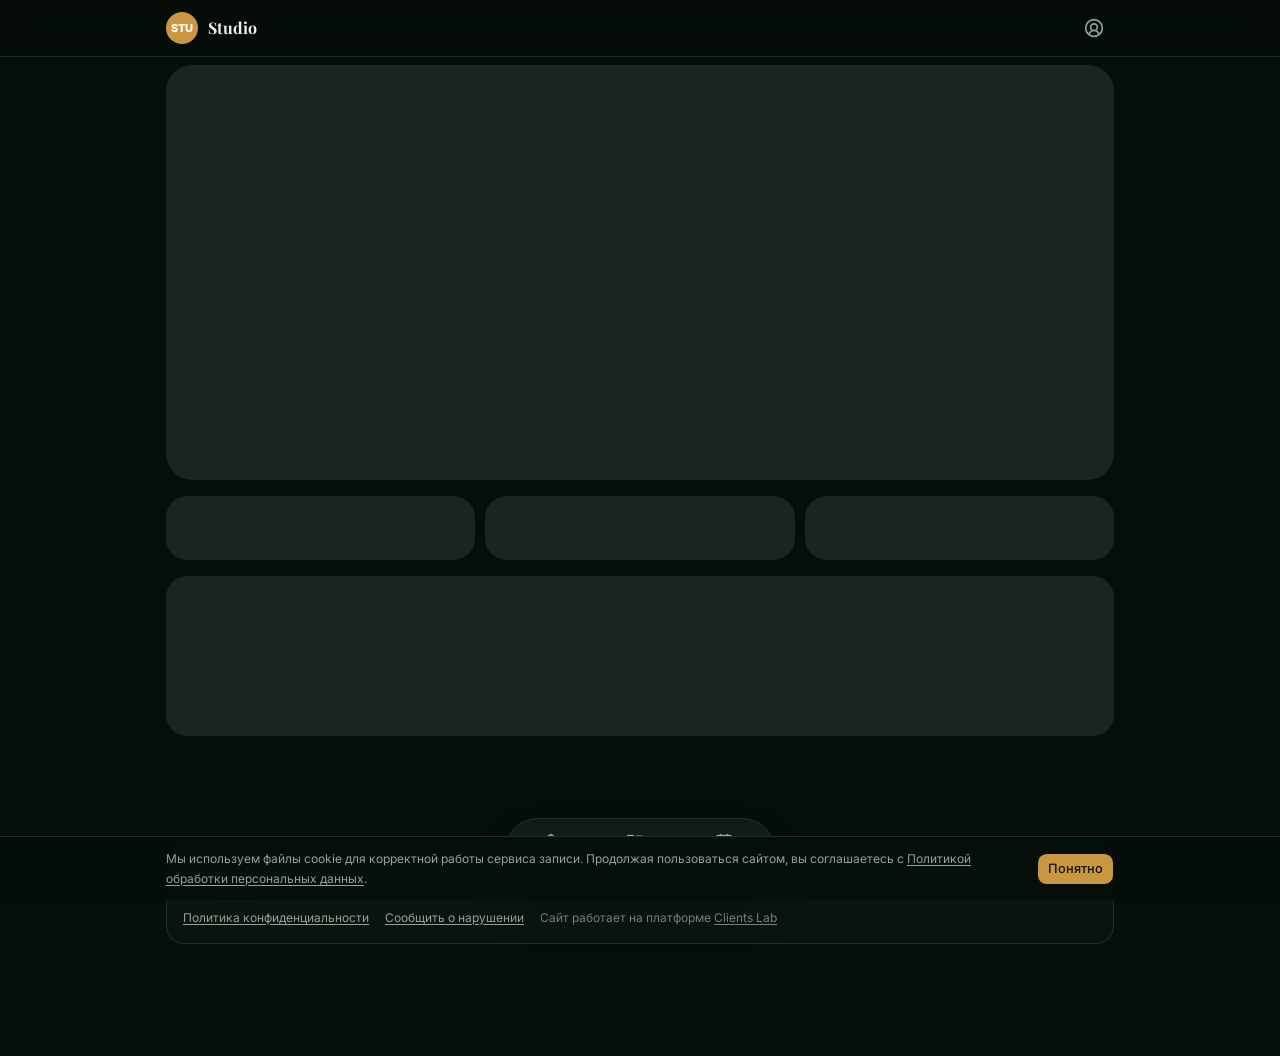
==== commit a041483f: "deploy: conifer+ochre palette" ====
--- a/index.html
+++ b/index.html
@@ -10,10 +10,10 @@
     <meta property="og:site_name" content="Бритва — барбершоп" />
     <meta property="og:title" content="Бритва — барбершоп в Подольске" />
     <meta property="og:description" content="Онлайн-запись прямо с телефона: услуги, цены и свободные слоты." />
-    <meta property="og:image" content="https://biber78788-byte.github.io/demo-britva/og.jpg" />
+    <meta property="og:image" content="https://barber.clientslab.ru/og.jpg" />
     <meta property="og:image:width" content="1200" />
     <meta property="og:image:height" content="630" />
-    <meta property="og:url" content="https://biber78788-byte.github.io/demo-britva/" />
+    <meta property="og:url" content="https://barber.clientslab.ru/" />
     <meta name="twitter:card" content="summary_large_image" />
     <link rel="icon" type="image/png" href="/icon-512.png" />
     <link rel="apple-touch-icon" href="/icon-512.png" />
@@ -23,8 +23,8 @@
       href="https://fonts.googleapis.com/css2?family=Inter:wght@400;500;600;700;800&family=JetBrains+Mono:wght@500;600&display=swap"
       rel="stylesheet"
     />
-    <script type="module" crossorigin src="/assets/index-c_iDikDC.js"></script>
-    <link rel="stylesheet" crossorigin href="/assets/index-CnjPtrHl.css">
+    <script type="module" crossorigin src="/assets/index-G4mQ_Qi0.js"></script>
+    <link rel="stylesheet" crossorigin href="/assets/index-jUOjmWRf.css">
   <link rel="manifest" href="/manifest.webmanifest"></head>
   <body>
     <div id="root"></div>
--- a/assets/index-jUOjmWRf.css
+++ b/assets/index-jUOjmWRf.css
@@ -0,0 +1 @@
+@layer properties{@supports (((-webkit-hyphens:none)) and (not (margin-trim:inline))) or ((-moz-orient:inline) and (not (color:rgb(from red r g b)))){:root,:host{--shimmer-angle:20deg}*,:before,:after,::backdrop{--tw-translate-x:0;--tw-translate-y:0;--tw-translate-z:0;--tw-rotate-x:initial;--tw-rotate-y:initial;--tw-rotate-z:initial;--tw-skew-x:initial;--tw-skew-y:initial;--tw-border-style:solid;--tw-gradient-position:initial;--tw-gradient-from:#0000;--tw-gradient-via:#0000;--tw-gradient-to:#0000;--tw-gradient-stops:initial;--tw-gradient-via-stops:initial;--tw-gradient-from-position:0%;--tw-gradient-via-position:50%;--tw-gradient-to-position:100%;--tw-leading:initial;--tw-font-weight:initial;--tw-tracking:initial;--tw-shadow:0 0 #0000;--tw-shadow-color:initial;--tw-shadow-alpha:100%;--tw-inset-shadow:0 0 #0000;--tw-inset-shadow-color:initial;--tw-inset-shadow-alpha:100%;--tw-ring-color:initial;--tw-ring-shadow:0 0 #0000;--tw-inset-ring-color:initial;--tw-inset-ring-shadow:0 0 #0000;--tw-ring-inset:initial;--tw-ring-offset-width:0px;--tw-ring-offset-color:#fff;--tw-ring-offset-shadow:0 0 #0000;--tw-outline-style:solid;--tw-backdrop-blur:initial;--tw-backdrop-brightness:initial;--tw-backdrop-contrast:initial;--tw-backdrop-grayscale:initial;--tw-backdrop-hue-rotate:initial;--tw-backdrop-invert:initial;--tw-backdrop-opacity:initial;--tw-backdrop-saturate:initial;--tw-backdrop-sepia:initial;--tw-duration:initial;--tw-ease:initial;--tw-content:"";--tw-blur:initial;--tw-brightness:initial;--tw-contrast:initial;--tw-grayscale:initial;--tw-hue-rotate:initial;--tw-invert:initial;--tw-opacity:initial;--tw-saturate:initial;--tw-sepia:initial;--tw-drop-shadow:initial;--tw-drop-shadow-color:initial;--tw-drop-shadow-alpha:100%;--tw-drop-shadow-size:initial;--tw-animation-delay:0s;--tw-animation-direction:normal;--tw-animation-duration:initial;--tw-animation-fill-mode:none;--tw-animation-iteration-count:1;--tw-enter-blur:0;--tw-enter-opacity:1;--tw-enter-rotate:0;--tw-enter-scale:1;--tw-enter-translate-x:0;--tw-enter-translate-y:0;--tw-exit-blur:0;--tw-exit-opacity:1;--tw-exit-rotate:0;--tw-exit-scale:1;--tw-exit-translate-x:0;--tw-exit-translate-y:0;--scroll-fade-t:0px;--scroll-fade-b:0px;--scroll-fade-s:0px;--scroll-fade-e:0px;--scroll-fade-mask:initial;--shimmer-image:initial;--shimmer-text-fill:initial}}}@layer theme{:root,:host{--font-mono:"JetBrains Mono", ui-monospace, "Cascadia Mono", monospace;--color-emerald-400:oklch(76.5% .177 163.223);--color-emerald-500:oklch(69.6% .17 162.48);--color-black:#000;--color-white:#fff;--spacing:.25rem;--container-xs:20rem;--container-sm:24rem;--container-lg:32rem;--text-xs:.75rem;--text-xs--line-height:calc(1 / .75);--text-sm:.875rem;--text-sm--line-height:calc(1.25 / .875);--text-base:1rem;--text-base--line-height: 1.5 ;--text-lg:1.125rem;--text-lg--line-height:calc(1.75 / 1.125);--text-2xl:1.5rem;--text-2xl--line-height:calc(2 / 1.5);--text-3xl:1.875rem;--text-3xl--line-height: 1.2 ;--font-weight-medium:500;--font-weight-semibold:600;--font-weight-bold:700;--font-weight-extrabold:800;--tracking-tight:-.025em;--tracking-wide:.025em;--leading-snug:1.375;--leading-relaxed:1.625;--radius-md:calc(var(--radius) * .8);--animate-spin:spin 1s linear infinite;--animate-pulse:pulse 2s cubic-bezier(.4, 0, .6, 1) infinite;--blur-xs:4px;--blur-md:12px;--blur-xl:24px;--default-transition-duration:.15s;--default-transition-timing-function:cubic-bezier(.4, 0, .2, 1);--default-font-family:"Inter Variable", ui-sans-serif, system-ui, -apple-system, sans-serif;--default-mono-font-family:"JetBrains Mono", ui-monospace, "Cascadia Mono", monospace;--color-popover:var(--popover)}}@layer base{*,:after,:before,::backdrop{box-sizing:border-box;border:0 solid;margin:0;padding:0}::file-selector-button{box-sizing:border-box;border:0 solid;margin:0;padding:0}html,:host{-webkit-text-size-adjust:100%;tab-size:4;line-height:1.5;font-family:var(--default-font-family,-apple-system, BlinkMacSystemFont, "Segoe UI", Roboto, "Helvetica Neue", "Noto Sans", Arial, sans-serif, "Apple Color Emoji", "Segoe UI Emoji", "Segoe UI Symbol", "Noto Color Emoji");font-feature-settings:var(--default-font-feature-settings,normal);font-variation-settings:var(--default-font-variation-settings,normal);-webkit-tap-highlight-color:transparent}hr{height:0;color:inherit;border-top-width:1px}abbr:where([title]){-webkit-text-decoration:underline dotted;text-decoration:underline dotted}h1,h2,h3,h4,h5,h6{font-size:inherit;font-weight:inherit}a{color:inherit;-webkit-text-decoration:inherit;text-decoration:inherit}b,strong{font-weight:bolder}code,kbd,samp,pre{font-family:var(--default-mono-font-family,ui-monospace, SFMono-Regular, Menlo, Monaco, Consolas, "Liberation Mono", "Courier New", monospace);font-feature-settings:var(--default-mono-font-feature-settings,normal);font-variation-settings:var(--default-mono-font-variation-settings,normal);font-size:1em}small{font-size:80%}sub,sup{vertical-align:baseline;font-size:75%;line-height:0;position:relative}sub{bottom:-.25em}sup{top:-.5em}table{text-indent:0;border-color:inherit;border-collapse:collapse}:-moz-focusring:where(:not(iframe)){outline:auto}progress{vertical-align:baseline}summary{display:list-item}ol,ul,menu{list-style:none}img,svg,video,canvas,audio,iframe,embed,object{vertical-align:middle;display:block}img,video{max-width:100%;height:auto}button,input,select,optgroup,textarea{font:inherit;font-feature-settings:inherit;font-variation-settings:inherit;letter-spacing:inherit;color:inherit;opacity:1;background-color:#0000;border-radius:0}::file-selector-button{font:inherit;font-feature-settings:inherit;font-variation-settings:inherit;letter-spacing:inherit;color:inherit;opacity:1;background-color:#0000;border-radius:0}:where(select:is([multiple],[size])) optgroup{font-weight:bolder}:where(select:is([multiple],[size])) optgroup option{padding-inline-start:20px}::file-selector-button{margin-inline-end:4px}::placeholder{opacity:1}@supports (not ((-webkit-appearance:-apple-pay-button))) or (contain-intrinsic-size:1px){::placeholder{color:currentColor}@supports (color:color-mix(in lab,red,red)){::placeholder{color:color-mix(in oklab,currentcolor 50%,transparent)}}}textarea{resize:vertical}::-webkit-search-decoration{-webkit-appearance:none}::-webkit-date-and-time-value{min-height:1lh;text-align:inherit}::-webkit-datetime-edit{display:inline-flex}::-webkit-datetime-edit-fields-wrapper{padding:0}::-webkit-datetime-edit{padding-block:0}::-webkit-datetime-edit-year-field{padding-block:0}::-webkit-datetime-edit-month-field{padding-block:0}::-webkit-datetime-edit-day-field{padding-block:0}::-webkit-datetime-edit-hour-field{padding-block:0}::-webkit-datetime-edit-minute-field{padding-block:0}::-webkit-datetime-edit-second-field{padding-block:0}::-webkit-datetime-edit-millisecond-field{padding-block:0}::-webkit-datetime-edit-meridiem-field{padding-block:0}::-webkit-calendar-picker-indicator{line-height:1}:-moz-ui-invalid{box-shadow:none}button,input:where([type=button],[type=reset],[type=submit]){appearance:button}::file-selector-button{appearance:button}::-webkit-inner-spin-button{height:auto}::-webkit-outer-spin-button{height:auto}[hidden]:where(:not([hidden=until-found])){display:none!important}*{border-color:var(--border);outline-color:var(--ring)}@supports (color:color-mix(in lab,red,red)){*{outline-color:color-mix(in oklab,var(--ring) 50%,transparent)}}html{color-scheme:dark;scroll-behavior:smooth;font-family:Inter Variable,ui-sans-serif,system-ui,-apple-system,sans-serif}body{background-color:var(--background);color:var(--foreground);-webkit-font-smoothing:antialiased;-moz-osx-font-smoothing:grayscale}h1,h2,h3{font-family:Playfair Display,Georgia,serif}::selection{background:var(--primary)}@supports (color:color-mix(in lab,red,red)){::selection{background:color-mix(in oklab,var(--primary) 45%,transparent)}}}@layer components;@layer utilities{.\@container\/card-header{container:card-header/inline-size}.pointer-events-auto{pointer-events:auto}.pointer-events-none{pointer-events:none}.sr-only{clip-path:inset(50%);white-space:nowrap;border-width:0;width:1px;height:1px;margin:-1px;padding:0;position:absolute;overflow:hidden}.absolute{position:absolute}.fixed{position:fixed}.relative{position:relative}.sticky{position:sticky}.inset-0{inset:0}.inset-x-0{inset-inline:0}.inset-x-4{inset-inline:calc(var(--spacing) * 4)}.top-0{top:0}.top-1\/2{top:50%}.top-2{top:calc(var(--spacing) * 2)}.right-2{right:calc(var(--spacing) * 2)}.bottom-0{bottom:0}.bottom-4{bottom:calc(var(--spacing) * 4)}.left-1\/2{left:50%}.isolate{isolation:isolate}.z-10{z-index:10}.z-40{z-index:40}.z-50{z-index:50}.col-span-2{grid-column:span 2/span 2}.col-start-2{grid-column-start:2}.row-span-2{grid-row:span 2/span 2}.row-start-1{grid-row-start:1}.m-\(--drawer-inset\,0px\){margin:var(--drawer-inset,0px)}.-mx-1{margin-inline:calc(var(--spacing) * -1)}.-mx-4{margin-inline:calc(var(--spacing) * -4)}.mx-auto{margin-inline:auto}.my-1{margin-block:var(--spacing)}.mt-0\.5{margin-top:calc(var(--spacing) * .5)}.mt-1{margin-top:var(--spacing)}.mt-1\.5{margin-top:calc(var(--spacing) * 1.5)}.mt-2{margin-top:calc(var(--spacing) * 2)}.mt-2\.5{margin-top:calc(var(--spacing) * 2.5)}.mt-3{margin-top:calc(var(--spacing) * 3)}.mt-4{margin-top:calc(var(--spacing) * 4)}.mt-5{margin-top:calc(var(--spacing) * 5)}.mt-6{margin-top:calc(var(--spacing) * 6)}.mt-8{margin-top:calc(var(--spacing) * 8)}.mt-10{margin-top:calc(var(--spacing) * 10)}.mt-auto{margin-top:auto}.-mb-4{margin-bottom:calc(var(--spacing) * -4)}.mb-1\.5{margin-bottom:calc(var(--spacing) * 1.5)}.mb-3{margin-bottom:calc(var(--spacing) * 3)}.mb-4{margin-bottom:calc(var(--spacing) * 4)}.mb-5{margin-bottom:calc(var(--spacing) * 5)}.block{display:block}.flex{display:flex}.grid{display:grid}.hidden{display:none}.inline-flex{display:inline-flex}.table{display:table}.field-sizing-content{field-sizing:content}.aspect-\[4\/3\]{aspect-ratio:4/3}.aspect-\[16\/10\]{aspect-ratio:16/10}.size-1\.5{width:calc(var(--spacing) * 1.5);height:calc(var(--spacing) * 1.5)}.size-3{width:calc(var(--spacing) * 3);height:calc(var(--spacing) * 3)}.size-3\.5{width:calc(var(--spacing) * 3.5);height:calc(var(--spacing) * 3.5)}.size-4{width:calc(var(--spacing) * 4);height:calc(var(--spacing) * 4)}.size-4\.5{width:calc(var(--spacing) * 4.5);height:calc(var(--spacing) * 4.5)}.size-5{width:calc(var(--spacing) * 5);height:calc(var(--spacing) * 5)}.size-6{width:calc(var(--spacing) * 6);height:calc(var(--spacing) * 6)}.size-8{width:calc(var(--spacing) * 8);height:calc(var(--spacing) * 8)}.size-10{width:calc(var(--spacing) * 10);height:calc(var(--spacing) * 10)}.size-12{width:calc(var(--spacing) * 12);height:calc(var(--spacing) * 12)}.size-14{width:calc(var(--spacing) * 14);height:calc(var(--spacing) * 14)}.h-\(--drawer-content-height\){height:var(--drawer-content-height)}.h-1{height:var(--spacing)}.h-3\.5{height:calc(var(--spacing) * 3.5)}.h-5{height:calc(var(--spacing) * 5)}.h-6{height:calc(var(--spacing) * 6)}.h-8{height:calc(var(--spacing) * 8)}.h-10{height:calc(var(--spacing) * 10)}.h-12{height:calc(var(--spacing) * 12)}.h-14{height:calc(var(--spacing) * 14)}.h-16{height:calc(var(--spacing) * 16)}.h-24{height:calc(var(--spacing) * 24)}.h-40{height:calc(var(--spacing) * 40)}.h-64{height:calc(var(--spacing) * 64)}.h-\[calc\(100\%-1px\)\]{height:calc(100% - 1px)}.h-auto{height:auto}.h-px{height:1px}.max-h-\(--available-height\){max-height:var(--available-height)}.max-h-\(--drawer-content-max-height\,none\){max-height:var(--drawer-content-max-height,none)}.min-h-0{min-height:0}.min-h-16{min-height:calc(var(--spacing) * 16)}.min-h-dvh{min-height:100dvh}.w-\(--anchor-width\){width:var(--anchor-width)}.w-\(--drawer-content-width\,auto\){width:var(--drawer-content-width,auto)}.w-3\/4{width:75%}.w-28{width:calc(var(--spacing) * 28)}.w-fit{width:fit-content}.w-full{width:100%}.max-w-\[560px\]{max-width:560px}.max-w-\[760px\]{max-width:760px}.max-w-\[980px\]{max-width:980px}.max-w-\[1280px\]{max-width:1280px}.max-w-\[calc\(100\%-2rem\)\]{max-width:calc(100% - 2rem)}.max-w-lg{max-width:var(--container-lg)}.max-w-sm{max-width:var(--container-sm)}.max-w-xs{max-width:var(--container-xs)}.min-w-0{min-width:0}.min-w-14{min-width:calc(var(--spacing) * 14)}.min-w-20{min-width:calc(var(--spacing) * 20)}.min-w-36{min-width:calc(var(--spacing) * 36)}.min-w-40{min-width:calc(var(--spacing) * 40)}.flex-1{flex:1}.shrink-0{flex-shrink:0}.origin-\(--transform-origin\){transform-origin:var(--transform-origin)}.-translate-x-1\/2{--tw-translate-x: -50% ;translate:var(--tw-translate-x) var(--tw-translate-y)}.-translate-y-1\/2{--tw-translate-y: -50% ;translate:var(--tw-translate-x) var(--tw-translate-y)}.transform-\[translate3d\(var\(--translate-x\,0px\)\,var\(--translate-y\,0px\)\,0\)_scale\(var\(--stack-scale\)\)\]{transform:translate3d(var(--translate-x,0px),var(--translate-y,0px),0) scale(var(--stack-scale))}.animate-pulse{animation:var(--animate-pulse)}.animate-spin{animation:var(--animate-spin)}.cursor-default{cursor:default}.cursor-grab{cursor:grab}.cursor-not-allowed{cursor:not-allowed}.cursor-pointer{cursor:pointer}.scroll-my-1{scroll-margin-block:var(--spacing)}.\[scrollbar-width\:none\]{scrollbar-width:none}.auto-rows-min{grid-auto-rows:min-content}.grid-cols-2{grid-template-columns:repeat(2,minmax(0,1fr))}.grid-cols-3{grid-template-columns:repeat(3,minmax(0,1fr))}.grid-cols-4{grid-template-columns:repeat(4,minmax(0,1fr))}.flex-col{flex-direction:column}.flex-col-reverse{flex-direction:column-reverse}.flex-row{flex-direction:row}.flex-wrap{flex-wrap:wrap}.place-items-center{place-items:center}.items-center{align-items:center}.items-end{align-items:flex-end}.items-start{align-items:flex-start}.justify-between{justify-content:space-between}.justify-center{justify-content:center}.justify-start{justify-content:flex-start}.gap-\(--card-spacing\){gap:var(--card-spacing)}.gap-0\.5{gap:calc(var(--spacing) * .5)}.gap-1{gap:var(--spacing)}.gap-1\.5{gap:calc(var(--spacing) * 1.5)}.gap-2{gap:calc(var(--spacing) * 2)}.gap-2\.5{gap:calc(var(--spacing) * 2.5)}.gap-3{gap:calc(var(--spacing) * 3)}.gap-3\.5{gap:calc(var(--spacing) * 3.5)}.gap-4{gap:calc(var(--spacing) * 4)}.gap-5{gap:calc(var(--spacing) * 5)}.gap-6{gap:calc(var(--spacing) * 6)}.gap-x-4{column-gap:calc(var(--spacing) * 4)}.gap-y-2{row-gap:calc(var(--spacing) * 2)}.self-start{align-self:flex-start}.justify-self-end{justify-self:flex-end}.truncate{text-overflow:ellipsis;white-space:nowrap;overflow:hidden}.overflow-hidden{overflow:hidden}.overflow-x-auto{overflow-x:auto}.overflow-x-hidden{overflow-x:hidden}.overflow-y-auto{overflow-y:auto}.overscroll-contain{overscroll-behavior:contain}.rounded-2xl{border-radius:calc(var(--radius) * 1.8)}.rounded-3xl{border-radius:calc(var(--radius) * 2.2)}.rounded-4xl{border-radius:calc(var(--radius) * 2.6)}.rounded-\[inherit\]{border-radius:inherit}.rounded-\[min\(var\(--radius-md\)\,10px\)\]{border-radius:min(var(--radius-md),10px)}.rounded-\[min\(var\(--radius-md\)\,12px\)\]{border-radius:min(var(--radius-md),12px)}.rounded-full{border-radius:3.40282e38px}.rounded-lg{border-radius:var(--radius)}.rounded-md{border-radius:calc(var(--radius) * .8)}.rounded-none{border-radius:0}.rounded-xl{border-radius:calc(var(--radius) * 1.4)}.rounded-t-2xl{border-top-left-radius:calc(var(--radius) * 1.8);border-top-right-radius:calc(var(--radius) * 1.8)}.rounded-t-xl{border-top-left-radius:calc(var(--radius) * 1.4);border-top-right-radius:calc(var(--radius) * 1.4)}.rounded-b-xl{border-bottom-right-radius:calc(var(--radius) * 1.4);border-bottom-left-radius:calc(var(--radius) * 1.4)}.border{border-style:var(--tw-border-style);border-width:1px}.border-t{border-top-style:var(--tw-border-style);border-top-width:1px}.border-b{border-bottom-style:var(--tw-border-style);border-bottom-width:1px}.border-dashed{--tw-border-style:dashed;border-style:dashed}.border-border,.border-border\/60{border-color:var(--border)}@supports (color:color-mix(in lab,red,red)){.border-border\/60{border-color:color-mix(in oklab,var(--border) 60%,transparent)}}.border-destructive\/40{border-color:var(--destructive)}@supports (color:color-mix(in lab,red,red)){.border-destructive\/40{border-color:color-mix(in oklab,var(--destructive) 40%,transparent)}}.border-input{border-color:var(--input)}.border-primary,.border-primary\/30{border-color:var(--primary)}@supports (color:color-mix(in lab,red,red)){.border-primary\/30{border-color:color-mix(in oklab,var(--primary) 30%,transparent)}}.border-transparent{border-color:#0000}.bg-\[\#0a130d\]{background-color:#0a130d}.bg-background,.bg-background\/85{background-color:var(--background)}@supports (color:color-mix(in lab,red,red)){.bg-background\/85{background-color:color-mix(in oklab,var(--background) 85%,transparent)}}.bg-background\/95{background-color:var(--background)}@supports (color:color-mix(in lab,red,red)){.bg-background\/95{background-color:color-mix(in oklab,var(--background) 95%,transparent)}}.bg-black\/10{background-color:#0000001a}@supports (color:color-mix(in lab,red,red)){.bg-black\/10{background-color:color-mix(in oklab,var(--color-black) 10%,transparent)}}.bg-black\/50{background-color:#00000080}@supports (color:color-mix(in lab,red,red)){.bg-black\/50{background-color:color-mix(in oklab,var(--color-black) 50%,transparent)}}.bg-border{background-color:var(--border)}.bg-card,.bg-card\/60{background-color:var(--card)}@supports (color:color-mix(in lab,red,red)){.bg-card\/60{background-color:color-mix(in oklab,var(--card) 60%,transparent)}}.bg-destructive\/10{background-color:var(--destructive)}@supports (color:color-mix(in lab,red,red)){.bg-destructive\/10{background-color:color-mix(in oklab,var(--destructive) 10%,transparent)}}.bg-destructive\/15{background-color:var(--destructive)}@supports (color:color-mix(in lab,red,red)){.bg-destructive\/15{background-color:color-mix(in oklab,var(--destructive) 15%,transparent)}}.bg-emerald-500\/15{background-color:#00bb7f26}@supports (color:color-mix(in lab,red,red)){.bg-emerald-500\/15{background-color:color-mix(in oklab,var(--color-emerald-500) 15%,transparent)}}.bg-muted,.bg-muted\/50{background-color:var(--muted)}@supports (color:color-mix(in lab,red,red)){.bg-muted\/50{background-color:color-mix(in oklab,var(--muted) 50%,transparent)}}.bg-pine\/15{background-color:var(--pine)}@supports (color:color-mix(in lab,red,red)){.bg-pine\/15{background-color:color-mix(in oklab,var(--pine) 15%,transparent)}}.bg-popover,.bg-popover\/90{background-color:var(--popover)}@supports (color:color-mix(in lab,red,red)){.bg-popover\/90{background-color:color-mix(in oklab,var(--popover) 90%,transparent)}}.bg-primary,.bg-primary\/10{background-color:var(--primary)}@supports (color:color-mix(in lab,red,red)){.bg-primary\/10{background-color:color-mix(in oklab,var(--primary) 10%,transparent)}}.bg-primary\/15{background-color:var(--primary)}@supports (color:color-mix(in lab,red,red)){.bg-primary\/15{background-color:color-mix(in oklab,var(--primary) 15%,transparent)}}.bg-secondary{background-color:var(--secondary)}.bg-transparent{background-color:#0000}.bg-gradient-to-br{--tw-gradient-position:to bottom right in oklab;background-image:linear-gradient(var(--tw-gradient-stops))}.from-\[\#0e1a13\]{--tw-gradient-from:#0e1a13;--tw-gradient-stops:var(--tw-gradient-via-stops,var(--tw-gradient-position), var(--tw-gradient-from) var(--tw-gradient-from-position), var(--tw-gradient-to) var(--tw-gradient-to-position))}.via-\[\#182a1f\]{--tw-gradient-via:#182a1f;--tw-gradient-via-stops:var(--tw-gradient-position), var(--tw-gradient-from) var(--tw-gradient-from-position), var(--tw-gradient-via) var(--tw-gradient-via-position), var(--tw-gradient-to) var(--tw-gradient-to-position);--tw-gradient-stops:var(--tw-gradient-via-stops)}.to-\[\#0a120d\]{--tw-gradient-to:#0a120d;--tw-gradient-stops:var(--tw-gradient-via-stops,var(--tw-gradient-position), var(--tw-gradient-from) var(--tw-gradient-from-position), var(--tw-gradient-to) var(--tw-gradient-to-position))}.to-\[\#182a1f\]{--tw-gradient-to:#182a1f;--tw-gradient-stops:var(--tw-gradient-via-stops,var(--tw-gradient-position), var(--tw-gradient-from) var(--tw-gradient-from-position), var(--tw-gradient-to) var(--tw-gradient-to-position))}.bg-clip-padding{background-clip:padding-box}.object-cover{object-fit:cover}.p-\(--card-spacing\){padding:var(--card-spacing)}.p-0{padding:0}.p-1{padding:var(--spacing)}.p-1\.5{padding:calc(var(--spacing) * 1.5)}.p-3{padding:calc(var(--spacing) * 3)}.p-4{padding:calc(var(--spacing) * 4)}.p-5{padding:calc(var(--spacing) * 5)}.p-6{padding:calc(var(--spacing) * 6)}.p-8{padding:calc(var(--spacing) * 8)}.p-\[3px\]{padding:3px}.px-\(--card-spacing\){padding-inline:var(--card-spacing)}.px-1\.5{padding-inline:calc(var(--spacing) * 1.5)}.px-2{padding-inline:calc(var(--spacing) * 2)}.px-2\.5{padding-inline:calc(var(--spacing) * 2.5)}.px-3{padding-inline:calc(var(--spacing) * 3)}.px-4{padding-inline:calc(var(--spacing) * 4)}.px-5{padding-inline:calc(var(--spacing) * 5)}.py-\(--card-spacing\){padding-block:var(--card-spacing)}.py-0\.5{padding-block:calc(var(--spacing) * .5)}.py-1{padding-block:var(--spacing)}.py-1\.5{padding-block:calc(var(--spacing) * 1.5)}.py-2{padding-block:calc(var(--spacing) * 2)}.py-2\.5{padding-block:calc(var(--spacing) * 2.5)}.py-3{padding-block:calc(var(--spacing) * 3)}.py-4{padding-block:calc(var(--spacing) * 4)}.py-6{padding-block:calc(var(--spacing) * 6)}.py-8{padding-block:calc(var(--spacing) * 8)}.py-24{padding-block:calc(var(--spacing) * 24)}.pt-0{padding-top:0}.pt-1{padding-top:var(--spacing)}.pt-2{padding-top:calc(var(--spacing) * 2)}.pt-2\.5{padding-top:calc(var(--spacing) * 2.5)}.pt-3{padding-top:calc(var(--spacing) * 3)}.pt-4{padding-top:calc(var(--spacing) * 4)}.pr-2{padding-right:calc(var(--spacing) * 2)}.pr-8{padding-right:calc(var(--spacing) * 8)}.pb-0{padding-bottom:0}.pb-1{padding-bottom:var(--spacing)}.pb-2{padding-bottom:calc(var(--spacing) * 2)}.pb-8{padding-bottom:calc(var(--spacing) * 8)}.pb-16{padding-bottom:calc(var(--spacing) * 16)}.pb-28{padding-bottom:calc(var(--spacing) * 28)}.pb-\[max\(0\.75rem\,env\(safe-area-inset-bottom\)\)\]{padding-bottom:max(.75rem,env(safe-area-inset-bottom))}.pb-\[max\(1rem\,env\(safe-area-inset-bottom\)\)\]{padding-bottom:max(1rem,env(safe-area-inset-bottom))}.pl-1\.5{padding-left:calc(var(--spacing) * 1.5)}.pl-2\.5{padding-left:calc(var(--spacing) * 2.5)}.text-center{text-align:center}.text-left{text-align:left}.text-right{text-align:right}.font-heading{font-family:Playfair Display,Georgia,serif}.text-2xl{font-size:var(--text-2xl);line-height:var(--tw-leading,var(--text-2xl--line-height))}.text-3xl{font-size:var(--text-3xl);line-height:var(--tw-leading,var(--text-3xl--line-height))}.text-base{font-size:var(--text-base);line-height:var(--tw-leading,var(--text-base--line-height))}.text-lg{font-size:var(--text-lg);line-height:var(--tw-leading,var(--text-lg--line-height))}.text-sm{font-size:var(--text-sm);line-height:var(--tw-leading,var(--text-sm--line-height))}.text-xs{font-size:var(--text-xs);line-height:var(--tw-leading,var(--text-xs--line-height))}.text-\[0\.8rem\]{font-size:.8rem}.text-\[11px\]{font-size:11px}.leading-\[1\.12\]{--tw-leading:1.12;line-height:1.12}.leading-none{--tw-leading:1;line-height:1}.leading-relaxed{--tw-leading:var(--leading-relaxed);line-height:var(--leading-relaxed)}.leading-snug{--tw-leading:var(--leading-snug);line-height:var(--leading-snug)}.font-bold{--tw-font-weight:var(--font-weight-bold);font-weight:var(--font-weight-bold)}.font-extrabold{--tw-font-weight:var(--font-weight-extrabold);font-weight:var(--font-weight-extrabold)}.font-medium{--tw-font-weight:var(--font-weight-medium);font-weight:var(--font-weight-medium)}.font-semibold{--tw-font-weight:var(--font-weight-semibold);font-weight:var(--font-weight-semibold)}.tracking-tight{--tw-tracking:var(--tracking-tight);letter-spacing:var(--tracking-tight)}.tracking-wide{--tw-tracking:var(--tracking-wide);letter-spacing:var(--tracking-wide)}.text-balance{text-wrap:balance}.whitespace-nowrap{white-space:nowrap}.text-card-foreground{color:var(--card-foreground)}.text-destructive{color:var(--destructive)}.text-emerald-400{color:var(--color-emerald-400)}.text-foreground,.text-foreground\/60{color:var(--foreground)}@supports (color:color-mix(in lab,red,red)){.text-foreground\/60{color:color-mix(in oklab,var(--foreground) 60%,transparent)}}.text-muted-foreground,.text-muted-foreground\/80{color:var(--muted-foreground)}@supports (color:color-mix(in lab,red,red)){.text-muted-foreground\/80{color:color-mix(in oklab,var(--muted-foreground) 80%,transparent)}}.text-pine{color:var(--pine)}.text-popover-foreground{color:var(--popover-foreground)}.text-primary{color:var(--primary)}.text-primary-foreground{color:var(--primary-foreground)}.text-secondary-foreground{color:var(--secondary-foreground)}.text-white{color:var(--color-white)}.uppercase{text-transform:uppercase}.line-through{text-decoration-line:line-through}.underline{text-decoration-line:underline}.underline-offset-2{text-underline-offset:2px}.underline-offset-4{text-underline-offset:4px}.accent-primary{accent-color:var(--primary)}.opacity-50{opacity:.5}.opacity-80{opacity:.8}.opacity-\[max\(var\(--drawer-overlay-min-opacity\,0\)\,calc\(1-var\(--drawer-swipe-progress\)\)\)\]{opacity:max(var(--drawer-overlay-min-opacity,0),calc(1 - var(--drawer-swipe-progress)))}.shadow-2xl{--tw-shadow:0 25px 50px -12px var(--tw-shadow-color,#00000040);box-shadow:var(--tw-inset-shadow),var(--tw-inset-ring-shadow),var(--tw-ring-offset-shadow),var(--tw-ring-shadow),var(--tw-shadow)}.shadow-md{--tw-shadow:0 4px 6px -1px var(--tw-shadow-color,#0000001a), 0 2px 4px -2px var(--tw-shadow-color,#0000001a);box-shadow:var(--tw-inset-shadow),var(--tw-inset-ring-shadow),var(--tw-ring-offset-shadow),var(--tw-ring-shadow),var(--tw-shadow)}.ring-0{--tw-ring-shadow:var(--tw-ring-inset,) 0 0 0 calc(0px + var(--tw-ring-offset-width)) var(--tw-ring-color,currentcolor);box-shadow:var(--tw-inset-shadow),var(--tw-inset-ring-shadow),var(--tw-ring-offset-shadow),var(--tw-ring-shadow),var(--tw-shadow)}.ring-1{--tw-ring-shadow:var(--tw-ring-inset,) 0 0 0 calc(1px + var(--tw-ring-offset-width)) var(--tw-ring-color,currentcolor);box-shadow:var(--tw-inset-shadow),var(--tw-inset-ring-shadow),var(--tw-ring-offset-shadow),var(--tw-ring-shadow),var(--tw-shadow)}.ring-foreground\/10{--tw-ring-color:var(--foreground)}@supports (color:color-mix(in lab,red,red)){.ring-foreground\/10{--tw-ring-color:color-mix(in oklab, var(--foreground) 10%, transparent)}}.outline-hidden{--tw-outline-style:none;outline-style:none}@media(forced-colors:active){.outline-hidden{outline-offset:2px;outline:2px solid #0000}}.outline{outline-style:var(--tw-outline-style);outline-width:1px}.backdrop-blur{--tw-backdrop-blur:blur(8px);-webkit-backdrop-filter:var(--tw-backdrop-blur,) var(--tw-backdrop-brightness,) var(--tw-backdrop-contrast,) var(--tw-backdrop-grayscale,) var(--tw-backdrop-hue-rotate,) var(--tw-backdrop-invert,) var(--tw-backdrop-opacity,) var(--tw-backdrop-saturate,) var(--tw-backdrop-sepia,);backdrop-filter:var(--tw-backdrop-blur,) var(--tw-backdrop-brightness,) var(--tw-backdrop-contrast,) var(--tw-backdrop-grayscale,) var(--tw-backdrop-hue-rotate,) var(--tw-backdrop-invert,) var(--tw-backdrop-opacity,) var(--tw-backdrop-saturate,) var(--tw-backdrop-sepia,)}.backdrop-blur-md{--tw-backdrop-blur:blur(var(--blur-md));-webkit-backdrop-filter:var(--tw-backdrop-blur,) var(--tw-backdrop-brightness,) var(--tw-backdrop-contrast,) var(--tw-backdrop-grayscale,) var(--tw-backdrop-hue-rotate,) var(--tw-backdrop-invert,) var(--tw-backdrop-opacity,) var(--tw-backdrop-saturate,) var(--tw-backdrop-sepia,);backdrop-filter:var(--tw-backdrop-blur,) var(--tw-backdrop-brightness,) var(--tw-backdrop-contrast,) var(--tw-backdrop-grayscale,) var(--tw-backdrop-hue-rotate,) var(--tw-backdrop-invert,) var(--tw-backdrop-opacity,) var(--tw-backdrop-saturate,) var(--tw-backdrop-sepia,)}.backdrop-blur-xl{--tw-backdrop-blur:blur(var(--blur-xl));-webkit-backdrop-filter:var(--tw-backdrop-blur,) var(--tw-backdrop-brightness,) var(--tw-backdrop-contrast,) var(--tw-backdrop-grayscale,) var(--tw-backdrop-hue-rotate,) var(--tw-backdrop-invert,) var(--tw-backdrop-opacity,) var(--tw-backdrop-saturate,) var(--tw-backdrop-sepia,);backdrop-filter:var(--tw-backdrop-blur,) var(--tw-backdrop-brightness,) var(--tw-backdrop-contrast,) var(--tw-backdrop-grayscale,) var(--tw-backdrop-hue-rotate,) var(--tw-backdrop-invert,) var(--tw-backdrop-opacity,) var(--tw-backdrop-saturate,) var(--tw-backdrop-sepia,)}.transition-\[transform\,height\,opacity\,filter\]{transition-property:transform,height,opacity,filter;transition-timing-function:var(--tw-ease,var(--default-transition-timing-function));transition-duration:var(--tw-duration,var(--default-transition-duration))}.transition-all{transition-property:all;transition-timing-function:var(--tw-ease,var(--default-transition-timing-function));transition-duration:var(--tw-duration,var(--default-transition-duration))}.transition-colors{transition-property:color,background-color,border-color,outline-color,text-decoration-color,fill,stroke,--tw-gradient-from,--tw-gradient-via,--tw-gradient-to;transition-timing-function:var(--tw-ease,var(--default-transition-timing-function));transition-duration:var(--tw-duration,var(--default-transition-duration))}.transition-opacity{transition-property:opacity;transition-timing-function:var(--tw-ease,var(--default-transition-timing-function));transition-duration:var(--tw-duration,var(--default-transition-duration))}.transition-transform{transition-property:transform,translate,scale,rotate;transition-timing-function:var(--tw-ease,var(--default-transition-timing-function));transition-duration:var(--tw-duration,var(--default-transition-duration))}.duration-100{--tw-duration:.1s;transition-duration:.1s}.duration-200{--tw-duration:.2s;transition-duration:.2s}.duration-300{--tw-duration:.3s;transition-duration:.3s}.duration-450{--tw-duration:.45s;transition-duration:.45s}.ease-\[cubic-bezier\(0\.22\,1\,0\.36\,1\)\]{--tw-ease:cubic-bezier(.22,1,.36,1);transition-timing-function:cubic-bezier(.22,1,.36,1)}.ease-\[cubic-bezier\(0\.32\,0\.72\,0\,1\)\]{--tw-ease:cubic-bezier(.32,.72,0,1);transition-timing-function:cubic-bezier(.32,.72,0,1)}.ease-\[cubic-bezier\(0\.45\,1\.005\,0\,1\.005\)\]{--tw-ease:cubic-bezier(.45,1.005,0,1.005);transition-timing-function:cubic-bezier(.45,1.005,0,1.005)}.will-change-transform{will-change:transform}.outline-none{--tw-outline-style:none;outline-style:none}.select-none{-webkit-user-select:none;user-select:none}.select-text{-webkit-user-select:text;user-select:text}.\[--bleed\:3rem\]{--bleed:3rem}.\[--card-spacing\:--spacing\(4\)\]{--card-spacing:calc(var(--spacing) * 4)}.\[--drawer-content-height\:var\(--drawer-height\,auto\)\]{--drawer-content-height:var(--drawer-height,auto)}.\[--peek\:1rem\]{--peek:1rem}.\[--stack-height\:var\(--drawer-frontmost-height\,var\(--drawer-height\,0px\)\)\]{--stack-height:var(--drawer-frontmost-height,var(--drawer-height,0px))}.\[--stack-peek-offset\:max\(0px\,calc\(\(var\(--nested-drawers\)-var\(--stack-progress\)\)\*var\(--peek\)\)\)\]{--stack-peek-offset:max(0px, calc((var(--nested-drawers) - var(--stack-progress)) * var(--peek)))}.\[--stack-progress\:clamp\(0\,var\(--drawer-swipe-progress\)\,1\)\]{--stack-progress:clamp(0, var(--drawer-swipe-progress), 1)}.\[--stack-scale-base\:max\(0\,calc\(1-\(var\(--nested-drawers\)\*var\(--stack-step\)\)\)\)\]{--stack-scale-base:max(0, calc(1 - (var(--nested-drawers) * var(--stack-step))))}.\[--stack-scale\:clamp\(0\,calc\(var\(--stack-scale-base\)\+\(var\(--stack-step\)\*var\(--stack-progress\)\)\)\,1\)\]{--stack-scale:clamp(0, calc(var(--stack-scale-base) + (var(--stack-step) * var(--stack-progress))), 1)}.\[--stack-shrink\:calc\(1-var\(--stack-scale\)\)\]{--stack-shrink:calc(1 - var(--stack-scale))}.\[--stack-step\:0\.05\]{--stack-step:.05}.\[interpolate-size\:allow-keywords\]{interpolate-size:allow-keywords}@media(hover:hover){.group-hover\:scale-\[1\.03\]:is(:where(.group):hover *){scale:1.03}}.group-has-\[\:focus-visible\]\/field-label\:border-transparent:is(:where(.group\/field-label):has(:focus-visible) *){border-color:#0000}.group-has-\[\:focus-visible\]\/field-label\:ring-0:is(:where(.group\/field-label):has(:focus-visible) *){--tw-ring-shadow:var(--tw-ring-inset,) 0 0 0 calc(0px + var(--tw-ring-offset-width)) var(--tw-ring-color,currentcolor);box-shadow:var(--tw-inset-shadow),var(--tw-inset-ring-shadow),var(--tw-ring-offset-shadow),var(--tw-ring-shadow),var(--tw-shadow)}.group-data-nested-drawer-open\/drawer-popup\:opacity-0:is(:where(.group\/drawer-popup)[data-nested-drawer-open] *){opacity:0}.group-data-nested-drawer-swiping\/drawer-popup\:opacity-100:is(:where(.group\/drawer-popup)[data-nested-drawer-swiping] *){opacity:1}.group-data-swiping\/drawer-popup\:select-none:is(:where(.group\/drawer-popup)[data-swiping] *){-webkit-user-select:none;user-select:none}.group-data-\[disabled\=true\]\:pointer-events-none:is(:where(.group)[data-disabled=true] *){pointer-events:none}.group-data-\[disabled\=true\]\:opacity-50:is(:where(.group)[data-disabled=true] *){opacity:.5}.group-data-\[size\=default\]\/switch\:size-4:is(:where(.group\/switch)[data-size=default] *){width:calc(var(--spacing) * 4);height:calc(var(--spacing) * 4)}.group-data-\[size\=sm\]\/card\:text-sm:is(:where(.group\/card)[data-size=sm] *){font-size:var(--text-sm);line-height:var(--tw-leading,var(--text-sm--line-height))}.group-data-\[size\=sm\]\/switch\:size-3:is(:where(.group\/switch)[data-size=sm] *){width:calc(var(--spacing) * 3);height:calc(var(--spacing) * 3)}.group-data-\[swipe-axis\=x\]\/drawer-popup\:h-full:is(:where(.group\/drawer-popup)[data-swipe-axis=x] *){height:100%}.group-data-\[swipe-axis\=x\]\/drawer-popup\:w-3:is(:where(.group\/drawer-popup)[data-swipe-axis=x] *){width:calc(var(--spacing) * 3)}.group-data-\[swipe-axis\=x\]\/drawer-popup\:items-center:is(:where(.group\/drawer-popup)[data-swipe-axis=x] *){align-items:center}.group-data-\[swipe-axis\=y\]\/drawer-popup\:h-3:is(:where(.group\/drawer-popup)[data-swipe-axis=y] *){height:calc(var(--spacing) * 3)}.group-data-\[swipe-axis\=y\]\/drawer-popup\:w-full:is(:where(.group\/drawer-popup)[data-swipe-axis=y] *){width:100%}.group-data-\[swipe-axis\=y\]\/drawer-popup\:justify-center:is(:where(.group\/drawer-popup)[data-swipe-axis=y] *){justify-content:center}.group-data-\[swipe-axis\=y\]\/drawer-popup\:text-center:is(:where(.group\/drawer-popup)[data-swipe-axis=y] *){text-align:center}.group-data-\[swipe-direction\=down\]\/drawer-popup\:items-end:is(:where(.group\/drawer-popup)[data-swipe-direction=down] *){align-items:flex-end}.group-data-\[swipe-direction\=left\]\/drawer-popup\:order-last:is(:where(.group\/drawer-popup)[data-swipe-direction=left] *){order:9999}.group-data-\[swipe-direction\=left\]\/drawer-popup\:justify-start:is(:where(.group\/drawer-popup)[data-swipe-direction=left] *){justify-content:flex-start}.group-data-\[swipe-direction\=right\]\/drawer-popup\:justify-end:is(:where(.group\/drawer-popup)[data-swipe-direction=right] *){justify-content:flex-end}.group-data-\[swipe-direction\=up\]\/drawer-popup\:order-last:is(:where(.group\/drawer-popup)[data-swipe-direction=up] *){order:9999}.group-data-\[swipe-direction\=up\]\/drawer-popup\:items-start:is(:where(.group\/drawer-popup)[data-swipe-direction=up] *){align-items:flex-start}.group-data-\[variant\=line\]\/tabs-list\:bg-transparent:is(:where(.group\/tabs-list)[data-variant=line] *){background-color:#0000}.group-data-horizontal\/tabs\:h-8:is(:where(.group\/tabs):where([data-orientation=horizontal]) *){height:calc(var(--spacing) * 8)}.group-data-vertical\/tabs\:h-fit:is(:where(.group\/tabs):where([data-orientation=vertical]) *){height:fit-content}.group-data-vertical\/tabs\:w-full:is(:where(.group\/tabs):where([data-orientation=vertical]) *){width:100%}.group-data-vertical\/tabs\:flex-col:is(:where(.group\/tabs):where([data-orientation=vertical]) *){flex-direction:column}.group-data-vertical\/tabs\:justify-start:is(:where(.group\/tabs):where([data-orientation=vertical]) *){justify-content:flex-start}.group-data-vertical\/tabs\:px-3\.5:is(:where(.group\/tabs):where([data-orientation=vertical]) *){padding-inline:calc(var(--spacing) * 3.5)}.group-data-vertical\/tabs\:py-2\.5:is(:where(.group\/tabs):where([data-orientation=vertical]) *){padding-block:calc(var(--spacing) * 2.5)}.peer-disabled\:cursor-not-allowed:is(:where(.peer):disabled~*){cursor:not-allowed}.peer-disabled\:opacity-50:is(:where(.peer):disabled~*){opacity:.5}.file\:inline-flex::file-selector-button{display:inline-flex}.file\:h-6::file-selector-button{height:calc(var(--spacing) * 6)}.file\:border-0::file-selector-button{border-style:var(--tw-border-style);border-width:0}.file\:bg-transparent::file-selector-button{background-color:#0000}.file\:text-sm::file-selector-button{font-size:var(--text-sm);line-height:var(--tw-leading,var(--text-sm--line-height))}.file\:font-medium::file-selector-button{--tw-font-weight:var(--font-weight-medium);font-weight:var(--font-weight-medium)}.file\:text-foreground::file-selector-button{color:var(--foreground)}.placeholder\:text-muted-foreground::placeholder{color:var(--muted-foreground)}.after\:pointer-events-none:after{content:var(--tw-content);pointer-events:none}.after\:absolute:after{content:var(--tw-content);position:absolute}.after\:-inset-x-3:after{content:var(--tw-content);inset-inline:calc(var(--spacing) * -3)}.after\:-inset-y-2:after{content:var(--tw-content);inset-block:calc(var(--spacing) * -2)}.after\:block:after{content:var(--tw-content);display:block}.after\:shrink-0:after{content:var(--tw-content);flex-shrink:0}.after\:rounded-full:after{content:var(--tw-content);border-radius:3.40282e38px}.after\:bg-\(--drawer-bleed-background\,var\(--color-popover\)\):after{content:var(--tw-content);background-color:var(--drawer-bleed-background,var(--color-popover))}.after\:bg-foreground:after{content:var(--tw-content);background-color:var(--foreground)}.after\:bg-muted:after{content:var(--tw-content);background-color:var(--muted)}.after\:opacity-0:after{content:var(--tw-content);opacity:0}.after\:transition-opacity:after{content:var(--tw-content);transition-property:opacity;transition-timing-function:var(--tw-ease,var(--default-transition-timing-function));transition-duration:var(--tw-duration,var(--default-transition-duration))}.group-data-\[swipe-axis\=x\]\/drawer-popup\:after\:h-24:is(:where(.group\/drawer-popup)[data-swipe-axis=x] *):after{content:var(--tw-content);height:calc(var(--spacing) * 24)}.group-data-\[swipe-axis\=x\]\/drawer-popup\:after\:w-1:is(:where(.group\/drawer-popup)[data-swipe-axis=x] *):after{content:var(--tw-content);width:var(--spacing)}.group-data-\[swipe-axis\=y\]\/drawer-popup\:after\:h-1:is(:where(.group\/drawer-popup)[data-swipe-axis=y] *):after{content:var(--tw-content);height:var(--spacing)}.group-data-\[swipe-axis\=y\]\/drawer-popup\:after\:w-24:is(:where(.group\/drawer-popup)[data-swipe-axis=y] *):after{content:var(--tw-content);width:calc(var(--spacing) * 24)}.group-data-horizontal\/tabs\:after\:inset-x-0:is(:where(.group\/tabs):where([data-orientation=horizontal]) *):after{content:var(--tw-content);inset-inline:0}.group-data-horizontal\/tabs\:after\:bottom-\[-5px\]:is(:where(.group\/tabs):where([data-orientation=horizontal]) *):after{content:var(--tw-content);bottom:-5px}.group-data-horizontal\/tabs\:after\:h-0\.5:is(:where(.group\/tabs):where([data-orientation=horizontal]) *):after{content:var(--tw-content);height:calc(var(--spacing) * .5)}.group-data-vertical\/tabs\:after\:inset-y-0:is(:where(.group\/tabs):where([data-orientation=vertical]) *):after{content:var(--tw-content);inset-block:0}.group-data-vertical\/tabs\:after\:-right-1:is(:where(.group\/tabs):where([data-orientation=vertical]) *):after{content:var(--tw-content);right:calc(var(--spacing) * -1)}.group-data-vertical\/tabs\:after\:w-0\.5:is(:where(.group\/tabs):where([data-orientation=vertical]) *):after{content:var(--tw-content);width:calc(var(--spacing) * .5)}@media(hover:hover){.hover\:-translate-y-0\.5:hover{--tw-translate-y:calc(var(--spacing) * -.5);translate:var(--tw-translate-x) var(--tw-translate-y)}.hover\:border-ring\/60:hover{border-color:var(--ring)}@supports (color:color-mix(in lab,red,red)){.hover\:border-ring\/60:hover{border-color:color-mix(in oklab,var(--ring) 60%,transparent)}}.hover\:bg-\[color-mix\(in_oklch\,var\(--secondary\)\,var\(--foreground\)_5\%\)\]:hover{background-color:var(--secondary)}@supports (color:color-mix(in lab,red,red)){.hover\:bg-\[color-mix\(in_oklch\,var\(--secondary\)\,var\(--foreground\)_5\%\)\]:hover{background-color:color-mix(in oklch,var(--secondary),var(--foreground) 5%)}}.hover\:bg-destructive\/20:hover{background-color:var(--destructive)}@supports (color:color-mix(in lab,red,red)){.hover\:bg-destructive\/20:hover{background-color:color-mix(in oklab,var(--destructive) 20%,transparent)}}.hover\:bg-muted:hover{background-color:var(--muted)}.hover\:bg-primary\/80:hover{background-color:var(--primary)}@supports (color:color-mix(in lab,red,red)){.hover\:bg-primary\/80:hover{background-color:color-mix(in oklab,var(--primary) 80%,transparent)}}.hover\:text-destructive:hover{color:var(--destructive)}.hover\:text-foreground:hover{color:var(--foreground)}.hover\:text-muted-foreground:hover{color:var(--muted-foreground)}.hover\:underline:hover{text-decoration-line:underline}}.focus\:bg-accent:focus{background-color:var(--accent)}.focus\:text-accent-foreground:focus,:is(.not-data-\[variant\=destructive\]\:focus\:\*\*\:text-accent-foreground:not([data-variant=destructive]):focus *){color:var(--accent-foreground)}.focus-visible\:border-destructive\/40:focus-visible{border-color:var(--destructive)}@supports (color:color-mix(in lab,red,red)){.focus-visible\:border-destructive\/40:focus-visible{border-color:color-mix(in oklab,var(--destructive) 40%,transparent)}}.focus-visible\:border-ring:focus-visible{border-color:var(--ring)}.focus-visible\:ring-3:focus-visible,.focus-visible\:ring-\[3px\]:focus-visible{--tw-ring-shadow:var(--tw-ring-inset,) 0 0 0 calc(3px + var(--tw-ring-offset-width)) var(--tw-ring-color,currentcolor);box-shadow:var(--tw-inset-shadow),var(--tw-inset-ring-shadow),var(--tw-ring-offset-shadow),var(--tw-ring-shadow),var(--tw-shadow)}.focus-visible\:ring-destructive\/20:focus-visible{--tw-ring-color:var(--destructive)}@supports (color:color-mix(in lab,red,red)){.focus-visible\:ring-destructive\/20:focus-visible{--tw-ring-color:color-mix(in oklab, var(--destructive) 20%, transparent)}}.focus-visible\:ring-ring\/50:focus-visible{--tw-ring-color:var(--ring)}@supports (color:color-mix(in lab,red,red)){.focus-visible\:ring-ring\/50:focus-visible{--tw-ring-color:color-mix(in oklab, var(--ring) 50%, transparent)}}.focus-visible\:outline-1:focus-visible{outline-style:var(--tw-outline-style);outline-width:1px}.focus-visible\:outline-ring:focus-visible{outline-color:var(--ring)}.active\:cursor-grabbing:active{cursor:grabbing}.active\:not-aria-\[haspopup\]\:translate-y-px:active:not([aria-haspopup]){--tw-translate-y:1px;translate:var(--tw-translate-x) var(--tw-translate-y)}.disabled\:pointer-events-none:disabled{pointer-events:none}.disabled\:cursor-not-allowed:disabled{cursor:not-allowed}.disabled\:bg-input\/50:disabled{background-color:var(--input)}@supports (color:color-mix(in lab,red,red)){.disabled\:bg-input\/50:disabled{background-color:color-mix(in oklab,var(--input) 50%,transparent)}}.disabled\:opacity-50:disabled{opacity:.5}:where([data-slot=button-group]) .in-data-\[slot\=button-group\]\:rounded-lg{border-radius:var(--radius)}.has-data-\[icon\=inline-end\]\:pr-1:has([data-icon=inline-end]){padding-right:var(--spacing)}.has-data-\[icon\=inline-end\]\:pr-1\.5:has([data-icon=inline-end]){padding-right:calc(var(--spacing) * 1.5)}.has-data-\[icon\=inline-end\]\:pr-3:has([data-icon=inline-end]){padding-right:calc(var(--spacing) * 3)}.has-data-\[icon\=inline-end\]\:pr-4:has([data-icon=inline-end]){padding-right:calc(var(--spacing) * 4)}.has-data-\[icon\=inline-start\]\:pl-1:has([data-icon=inline-start]){padding-left:var(--spacing)}.has-data-\[icon\=inline-start\]\:pl-1\.5:has([data-icon=inline-start]){padding-left:calc(var(--spacing) * 1.5)}.has-data-\[icon\=inline-start\]\:pl-3:has([data-icon=inline-start]){padding-left:calc(var(--spacing) * 3)}.has-data-\[icon\=inline-start\]\:pl-4:has([data-icon=inline-start]){padding-left:calc(var(--spacing) * 4)}.has-data-\[slot\=card-action\]\:grid-cols-\[1fr_auto\]:has([data-slot=card-action]){grid-template-columns:1fr auto}.has-data-\[slot\=card-description\]\:grid-rows-\[auto_auto\]:has([data-slot=card-description]){grid-template-rows:auto auto}.has-data-\[slot\=card-footer\]\:pb-0:has([data-slot=card-footer]){padding-bottom:0}.has-\[\>img\:first-child\]\:pt-0:has(>img:first-child){padding-top:0}.aria-disabled\:pointer-events-none[aria-disabled=true]{pointer-events:none}.aria-disabled\:opacity-50[aria-disabled=true]{opacity:.5}.aria-expanded\:bg-muted[aria-expanded=true]{background-color:var(--muted)}.aria-expanded\:bg-secondary[aria-expanded=true]{background-color:var(--secondary)}.aria-expanded\:text-foreground[aria-expanded=true]{color:var(--foreground)}.aria-expanded\:text-secondary-foreground[aria-expanded=true]{color:var(--secondary-foreground)}.aria-invalid\:border-destructive[aria-invalid=true]{border-color:var(--destructive)}.aria-invalid\:ring-3[aria-invalid=true]{--tw-ring-shadow:var(--tw-ring-inset,) 0 0 0 calc(3px + var(--tw-ring-offset-width)) var(--tw-ring-color,currentcolor);box-shadow:var(--tw-inset-shadow),var(--tw-inset-ring-shadow),var(--tw-ring-offset-shadow),var(--tw-ring-shadow),var(--tw-shadow)}.aria-invalid\:ring-destructive\/20[aria-invalid=true]{--tw-ring-color:var(--destructive)}@supports (color:color-mix(in lab,red,red)){.aria-invalid\:ring-destructive\/20[aria-invalid=true]{--tw-ring-color:color-mix(in oklab, var(--destructive) 20%, transparent)}}.data-ending-style\:pointer-events-none[data-ending-style]{pointer-events:none}.data-ending-style\:transform-\(--closed-transform\)[data-ending-style]{transform:var(--closed-transform)}.data-ending-style\:opacity-0[data-ending-style]{opacity:0}.data-ending-style\:opacity-\[0\.9999\][data-ending-style]{opacity:.9999}.data-ending-style\:duration-\[calc\(var\(--drawer-swipe-strength\)\*400ms\)\][data-ending-style]{--tw-duration:calc(var(--drawer-swipe-strength) * .4s);transition-duration:calc(var(--drawer-swipe-strength) * .4s)}.data-nested-drawer-open\:overflow-hidden[data-nested-drawer-open]{overflow:hidden}.data-nested-drawer-open\:brightness-95[data-nested-drawer-open]{--tw-brightness:brightness(95%);filter:var(--tw-blur,) var(--tw-brightness,) var(--tw-contrast,) var(--tw-grayscale,) var(--tw-hue-rotate,) var(--tw-invert,) var(--tw-saturate,) var(--tw-sepia,) var(--tw-drop-shadow,)}.data-nested-drawer-swiping\:duration-0[data-nested-drawer-swiping]{--tw-duration:0s;transition-duration:0s}.data-ending-style\:data-nested-drawer-swiping\:duration-\[calc\(var\(--drawer-swipe-strength\)\*400ms\)\][data-ending-style][data-nested-drawer-swiping]{--tw-duration:calc(var(--drawer-swipe-strength) * .4s);transition-duration:calc(var(--drawer-swipe-strength) * .4s)}.data-placeholder\:text-muted-foreground[data-placeholder]{color:var(--muted-foreground)}.data-snap-points\:\[--drawer-overlay-min-opacity\:0\.5\][data-snap-points]{--drawer-overlay-min-opacity:.5}.data-starting-style\:transform-\(--closed-transform\)[data-starting-style]{transform:var(--closed-transform)}.data-starting-style\:opacity-0[data-starting-style]{opacity:0}.data-swiping\:duration-0[data-swiping]{--tw-duration:0s;transition-duration:0s}.data-ending-style\:data-swiping\:duration-\[calc\(var\(--drawer-swipe-strength\)\*400ms\)\][data-ending-style][data-swiping]{--tw-duration:calc(var(--drawer-swipe-strength) * .4s);transition-duration:calc(var(--drawer-swipe-strength) * .4s)}.data-\[align-trigger\=true\]\:animate-none[data-align-trigger=true]{animation:none}.data-\[modal\=true\]\:pointer-events-auto[data-modal=true]{pointer-events:auto}.data-\[side\=bottom\]\:slide-in-from-top-2[data-side=bottom]{--tw-enter-translate-y:calc(2*var(--spacing)*-1)}.data-\[side\=inline-end\]\:slide-in-from-left-2[data-side=inline-end]{--tw-enter-translate-x:calc(2*var(--spacing)*-1)}.data-\[side\=inline-start\]\:slide-in-from-right-2[data-side=inline-start],.data-\[side\=left\]\:slide-in-from-right-2[data-side=left]{--tw-enter-translate-x:calc(2*var(--spacing))}.data-\[side\=right\]\:slide-in-from-left-2[data-side=right]{--tw-enter-translate-x:calc(2*var(--spacing)*-1)}.data-\[side\=top\]\:slide-in-from-bottom-2[data-side=top]{--tw-enter-translate-y:calc(2*var(--spacing))}.data-\[size\=default\]\:h-8[data-size=default]{height:calc(var(--spacing) * 8)}.data-\[size\=default\]\:h-\[18\.4px\][data-size=default]{height:18.4px}.data-\[size\=default\]\:w-\[32px\][data-size=default]{width:32px}.data-\[size\=sm\]\:h-7[data-size=sm]{height:calc(var(--spacing) * 7)}.data-\[size\=sm\]\:h-\[14px\][data-size=sm]{height:14px}.data-\[size\=sm\]\:w-\[24px\][data-size=sm]{width:24px}.data-\[size\=sm\]\:rounded-\[min\(var\(--radius-md\)\,10px\)\][data-size=sm]{border-radius:min(var(--radius-md),10px)}.data-\[size\=sm\]\:\[--card-spacing\:--spacing\(3\)\][data-size=sm]{--card-spacing:calc(var(--spacing) * 3)}.data-\[size\=sm\]\:has-data-\[slot\=card-footer\]\:pb-0[data-size=sm]:has([data-slot=card-footer]){padding-bottom:0}:is(.\*\:data-\[slot\=select-value\]\:line-clamp-1>*)[data-slot=select-value]{-webkit-line-clamp:1;-webkit-box-orient:vertical;display:-webkit-box;overflow:hidden}:is(.\*\:data-\[slot\=select-value\]\:flex>*)[data-slot=select-value]{display:flex}:is(.\*\:data-\[slot\=select-value\]\:items-center>*)[data-slot=select-value]{align-items:center}:is(.\*\:data-\[slot\=select-value\]\:gap-1\.5>*)[data-slot=select-value]{gap:calc(var(--spacing) * 1.5)}.data-\[swipe-axis\=x\]\:inset-y-0[data-swipe-axis=x]{inset-block:0}.data-\[swipe-axis\=x\]\:flex-row[data-swipe-axis=x]{flex-direction:row}.data-\[swipe-axis\=x\]\:\[--drawer-content-width\:75\%\][data-swipe-axis=x]{--drawer-content-width:75%}.data-\[swipe-axis\=x\]\:after\:inset-y-0[data-swipe-axis=x]:after{content:var(--tw-content);inset-block:0}.data-\[swipe-axis\=x\]\:after\:w-\(--bleed\)[data-swipe-axis=x]:after{content:var(--tw-content);width:var(--bleed)}.data-\[swipe-axis\=y\]\:inset-x-0[data-swipe-axis=y]{inset-inline:0}.data-\[swipe-axis\=y\]\:\[--drawer-content-max-height\:calc\(100dvh-6rem\)\][data-swipe-axis=y]{--drawer-content-max-height: calc(100dvh - 6rem) }.data-\[swipe-axis\=y\]\:after\:inset-x-0[data-swipe-axis=y]:after{content:var(--tw-content);inset-inline:0}.data-\[swipe-axis\=y\]\:after\:h-\(--bleed\)[data-swipe-axis=y]:after{content:var(--tw-content);height:var(--bleed)}.data-\[swipe-axis\=y\]\:data-nested-drawer-open\:h-\(--stack-height\)[data-swipe-axis=y][data-nested-drawer-open]{height:var(--stack-height)}.data-\[swipe-axis\=y\]\:data-snap-points\:\[--drawer-content-height\:100dvh\][data-swipe-axis=y][data-snap-points]{--drawer-content-height:100dvh}.data-\[swipe-direction\=down\]\:bottom-0[data-swipe-direction=down]{bottom:0}.data-\[swipe-direction\=down\]\:origin-bottom[data-swipe-direction=down]{transform-origin:bottom}.data-\[swipe-direction\=down\]\:rounded-t-xl[data-swipe-direction=down]{border-top-left-radius:calc(var(--radius) * 1.4);border-top-right-radius:calc(var(--radius) * 1.4)}.data-\[swipe-direction\=down\]\:border-t[data-swipe-direction=down]{border-top-style:var(--tw-border-style);border-top-width:1px}.data-\[swipe-direction\=down\]\:\[--closed-transform\:translate3d\(0\,calc\(100\%\+var\(--drawer-inset\,0px\)\+2px\)\,0\)\][data-swipe-direction=down]{--closed-transform:translate3d(0,calc(100% + var(--drawer-inset,0px) + 2px),0)}.data-\[swipe-direction\=down\]\:\[--translate-y\:calc\(var\(--drawer-snap-point-offset\,0px\)\+var\(--drawer-swipe-movement-y\)-var\(--stack-peek-offset\)-\(var\(--stack-shrink\)\*var\(--stack-height\)\)\)\][data-swipe-direction=down]{--translate-y:calc(var(--drawer-snap-point-offset,0px) + var(--drawer-swipe-movement-y) - var(--stack-peek-offset) - (var(--stack-shrink) * var(--stack-height)))}.data-\[swipe-direction\=down\]\:after\:top-full[data-swipe-direction=down]:after{content:var(--tw-content);top:100%}.data-\[swipe-direction\=left\]\:left-0[data-swipe-direction=left]{left:0}.data-\[swipe-direction\=left\]\:origin-left[data-swipe-direction=left]{transform-origin:0}.data-\[swipe-direction\=left\]\:rounded-r-xl[data-swipe-direction=left]{border-top-right-radius:calc(var(--radius) * 1.4);border-bottom-right-radius:calc(var(--radius) * 1.4)}.data-\[swipe-direction\=left\]\:border-r[data-swipe-direction=left]{border-right-style:var(--tw-border-style);border-right-width:1px}.data-\[swipe-direction\=left\]\:\[--closed-transform\:translate3d\(calc\(-100\%-var\(--drawer-inset\,0px\)-2px\)\,0\,0\)\][data-swipe-direction=left]{--closed-transform:translate3d(calc(-100% - var(--drawer-inset,0px) - 2px),0,0)}.data-\[swipe-direction\=left\]\:\[--translate-x\:calc\(var\(--drawer-swipe-movement-x\)\+var\(--stack-peek-offset\)\+\(var\(--stack-shrink\)\*100\%\)\)\][data-swipe-direction=left]{--translate-x:calc(var(--drawer-swipe-movement-x) + var(--stack-peek-offset) + (var(--stack-shrink) * 100%))}.data-\[swipe-direction\=left\]\:after\:right-full[data-swipe-direction=left]:after{content:var(--tw-content);right:100%}.data-\[swipe-direction\=right\]\:right-0[data-swipe-direction=right]{right:0}.data-\[swipe-direction\=right\]\:origin-right[data-swipe-direction=right]{transform-origin:100%}.data-\[swipe-direction\=right\]\:rounded-l-xl[data-swipe-direction=right]{border-top-left-radius:calc(var(--radius) * 1.4);border-bottom-left-radius:calc(var(--radius) * 1.4)}.data-\[swipe-direction\=right\]\:border-l[data-swipe-direction=right]{border-left-style:var(--tw-border-style);border-left-width:1px}.data-\[swipe-direction\=right\]\:\[--closed-transform\:translate3d\(calc\(100\%\+var\(--drawer-inset\,0px\)\+2px\)\,0\,0\)\][data-swipe-direction=right]{--closed-transform:translate3d(calc(100% + var(--drawer-inset,0px) + 2px),0,0)}.data-\[swipe-direction\=right\]\:\[--translate-x\:calc\(var\(--drawer-swipe-movement-x\)-var\(--stack-peek-offset\)-\(var\(--stack-shrink\)\*100\%\)\)\][data-swipe-direction=right]{--translate-x:calc(var(--drawer-swipe-movement-x) - var(--stack-peek-offset) - (var(--stack-shrink) * 100%))}.data-\[swipe-direction\=right\]\:after\:left-full[data-swipe-direction=right]:after{content:var(--tw-content);left:100%}.data-\[swipe-direction\=up\]\:top-0[data-swipe-direction=up]{top:0}.data-\[swipe-direction\=up\]\:origin-top[data-swipe-direction=up]{transform-origin:top}.data-\[swipe-direction\=up\]\:rounded-b-xl[data-swipe-direction=up]{border-bottom-right-radius:calc(var(--radius) * 1.4);border-bottom-left-radius:calc(var(--radius) * 1.4)}.data-\[swipe-direction\=up\]\:border-b[data-swipe-direction=up]{border-bottom-style:var(--tw-border-style);border-bottom-width:1px}.data-\[swipe-direction\=up\]\:\[--closed-transform\:translate3d\(0\,calc\(-100\%-var\(--drawer-inset\,0px\)-2px\)\,0\)\][data-swipe-direction=up]{--closed-transform:translate3d(0,calc(-100% - var(--drawer-inset,0px) - 2px),0)}.data-\[swipe-direction\=up\]\:\[--translate-y\:calc\(var\(--drawer-snap-point-offset\,0px\)\+var\(--drawer-swipe-movement-y\)\+var\(--stack-peek-offset\)\+\(var\(--stack-shrink\)\*var\(--stack-height\)\)\)\][data-swipe-direction=up]{--translate-y:calc(var(--drawer-snap-point-offset,0px) + var(--drawer-swipe-movement-y) + var(--stack-peek-offset) + (var(--stack-shrink) * var(--stack-height)))}.data-\[swipe-direction\=up\]\:after\:bottom-full[data-swipe-direction=up]:after{content:var(--tw-content);bottom:100%}.data-\[variant\=line\]\:rounded-none[data-variant=line]{border-radius:0}@supports ((-webkit-backdrop-filter:var(--tw)) or (backdrop-filter:var(--tw))){.supports-backdrop-filter\:backdrop-blur-xs{--tw-backdrop-blur:blur(var(--blur-xs));-webkit-backdrop-filter:var(--tw-backdrop-blur,) var(--tw-backdrop-brightness,) var(--tw-backdrop-contrast,) var(--tw-backdrop-grayscale,) var(--tw-backdrop-hue-rotate,) var(--tw-backdrop-invert,) var(--tw-backdrop-opacity,) var(--tw-backdrop-saturate,) var(--tw-backdrop-sepia,);backdrop-filter:var(--tw-backdrop-blur,) var(--tw-backdrop-brightness,) var(--tw-backdrop-contrast,) var(--tw-backdrop-grayscale,) var(--tw-backdrop-hue-rotate,) var(--tw-backdrop-invert,) var(--tw-backdrop-opacity,) var(--tw-backdrop-saturate,) var(--tw-backdrop-sepia,)}}@supports (-webkit-touch-callout:none){.supports-\[-webkit-touch-callout\:none\]\:absolute{position:absolute}}@media(min-width:40rem){.sm\:col-span-1{grid-column:span 1/span 1}.sm\:ml-auto{margin-left:auto}.sm\:grid{display:grid}.sm\:aspect-\[16\/7\]{aspect-ratio:16/7}.sm\:w-\[72px\]{width:72px}.sm\:max-w-sm{max-width:var(--container-sm)}.sm\:grid-cols-\[72px_minmax\(0\,1fr\)_minmax\(0\,1\.4fr\)_36px\]{grid-template-columns:72px minmax(0,1fr) minmax(0,1.4fr) 36px}.sm\:grid-cols-\[minmax\(0\,1fr\)_90px_110px_36px\]{grid-template-columns:minmax(0,1fr) 90px 110px 36px}.sm\:flex-row{flex-direction:row}.sm\:items-center{align-items:center}.sm\:justify-end{justify-content:flex-end}.sm\:gap-4{gap:calc(var(--spacing) * 4)}.sm\:rounded-2xl{border-radius:calc(var(--radius) * 1.8)}.sm\:p-4{padding:calc(var(--spacing) * 4)}.sm\:p-7{padding:calc(var(--spacing) * 7)}.data-\[swipe-axis\=x\]\:sm\:\[--drawer-content-width\:24rem\][data-swipe-axis=x]{--drawer-content-width:24rem}}@media(min-width:48rem){.md\:sticky{position:sticky}.md\:top-3{top:calc(var(--spacing) * 3)}.md\:w-56{width:calc(var(--spacing) * 56)}.md\:flex-none{flex:none}.md\:grid-cols-4{grid-template-columns:repeat(4,minmax(0,1fr))}.md\:grid-cols-\[1fr_300px\]{grid-template-columns:1fr 300px}.md\:flex-col{flex-direction:column}.md\:flex-nowrap{flex-wrap:nowrap}.md\:items-stretch{align-items:stretch}.md\:gap-0\.5{gap:calc(var(--spacing) * .5)}.md\:gap-5{gap:calc(var(--spacing) * 5)}.md\:self-start{align-self:flex-start}.md\:overflow-visible{overflow:visible}.md\:text-left{text-align:left}.md\:text-sm{font-size:var(--text-sm);line-height:var(--tw-leading,var(--text-sm--line-height))}}.dark\:border-input:is(.dark *){border-color:var(--input)}.dark\:bg-destructive\/20:is(.dark *){background-color:var(--destructive)}@supports (color:color-mix(in lab,red,red)){.dark\:bg-destructive\/20:is(.dark *){background-color:color-mix(in oklab,var(--destructive) 20%,transparent)}}.dark\:bg-input\/30:is(.dark *){background-color:var(--input)}@supports (color:color-mix(in lab,red,red)){.dark\:bg-input\/30:is(.dark *){background-color:color-mix(in oklab,var(--input) 30%,transparent)}}.dark\:text-muted-foreground:is(.dark *){color:var(--muted-foreground)}@media(hover:hover){.dark\:hover\:bg-destructive\/30:is(.dark *):hover{background-color:var(--destructive)}@supports (color:color-mix(in lab,red,red)){.dark\:hover\:bg-destructive\/30:is(.dark *):hover{background-color:color-mix(in oklab,var(--destructive) 30%,transparent)}}.dark\:hover\:bg-input\/50:is(.dark *):hover{background-color:var(--input)}@supports (color:color-mix(in lab,red,red)){.dark\:hover\:bg-input\/50:is(.dark *):hover{background-color:color-mix(in oklab,var(--input) 50%,transparent)}}.dark\:hover\:bg-muted\/50:is(.dark *):hover{background-color:var(--muted)}@supports (color:color-mix(in lab,red,red)){.dark\:hover\:bg-muted\/50:is(.dark *):hover{background-color:color-mix(in oklab,var(--muted) 50%,transparent)}}.dark\:hover\:text-foreground:is(.dark *):hover{color:var(--foreground)}}.dark\:focus-visible\:ring-destructive\/40:is(.dark *):focus-visible{--tw-ring-color:var(--destructive)}@supports (color:color-mix(in lab,red,red)){.dark\:focus-visible\:ring-destructive\/40:is(.dark *):focus-visible{--tw-ring-color:color-mix(in oklab, var(--destructive) 40%, transparent)}}.dark\:disabled\:bg-input\/80:is(.dark *):disabled{background-color:var(--input)}@supports (color:color-mix(in lab,red,red)){.dark\:disabled\:bg-input\/80:is(.dark *):disabled{background-color:color-mix(in oklab,var(--input) 80%,transparent)}}.dark\:aria-invalid\:border-destructive\/50:is(.dark *)[aria-invalid=true]{border-color:var(--destructive)}@supports (color:color-mix(in lab,red,red)){.dark\:aria-invalid\:border-destructive\/50:is(.dark *)[aria-invalid=true]{border-color:color-mix(in oklab,var(--destructive) 50%,transparent)}}.dark\:aria-invalid\:ring-destructive\/40:is(.dark *)[aria-invalid=true]{--tw-ring-color:var(--destructive)}@supports (color:color-mix(in lab,red,red)){.dark\:aria-invalid\:ring-destructive\/40:is(.dark *)[aria-invalid=true]{--tw-ring-color:color-mix(in oklab, var(--destructive) 40%, transparent)}}.data-open\:animate-in:where([data-state=open]),.data-open\:animate-in:where([data-open]:not([data-open=false])){animation:enter var(--tw-animation-duration,var(--tw-duration,.15s))var(--tw-ease,ease)var(--tw-animation-delay,0s)var(--tw-animation-iteration-count,1)var(--tw-animation-direction,normal)var(--tw-animation-fill-mode,none)}.data-open\:fade-in-0:where([data-state=open]),.data-open\:fade-in-0:where([data-open]:not([data-open=false])){--tw-enter-opacity:0}.data-open\:zoom-in-95:where([data-state=open]),.data-open\:zoom-in-95:where([data-open]:not([data-open=false])){--tw-enter-scale:.95}.data-closed\:animate-out:where([data-state=closed]),.data-closed\:animate-out:where([data-closed]:not([data-closed=false])){animation:exit var(--tw-animation-duration,var(--tw-duration,.15s))var(--tw-ease,ease)var(--tw-animation-delay,0s)var(--tw-animation-iteration-count,1)var(--tw-animation-direction,normal)var(--tw-animation-fill-mode,none)}.data-closed\:fade-out-0:where([data-state=closed]),.data-closed\:fade-out-0:where([data-closed]:not([data-closed=false])){--tw-exit-opacity:0}.data-closed\:zoom-out-95:where([data-state=closed]),.data-closed\:zoom-out-95:where([data-closed]:not([data-closed=false])){--tw-exit-scale:.95}.data-checked\:bg-primary:where([data-state=checked]),.data-checked\:bg-primary:where([data-checked]:not([data-checked=false])){background-color:var(--primary)}.group-data-\[size\=default\]\/switch\:data-checked\:translate-x-\[calc\(100\%-2px\)\]:is(:where(.group\/switch)[data-size=default] *):where([data-state=checked]),.group-data-\[size\=default\]\/switch\:data-checked\:translate-x-\[calc\(100\%-2px\)\]:is(:where(.group\/switch)[data-size=default] *):where([data-checked]:not([data-checked=false])),.group-data-\[size\=sm\]\/switch\:data-checked\:translate-x-\[calc\(100\%-2px\)\]:is(:where(.group\/switch)[data-size=sm] *):where([data-state=checked]),.group-data-\[size\=sm\]\/switch\:data-checked\:translate-x-\[calc\(100\%-2px\)\]:is(:where(.group\/switch)[data-size=sm] *):where([data-checked]:not([data-checked=false])){--tw-translate-x: calc(100% - 2px) ;translate:var(--tw-translate-x) var(--tw-translate-y)}.dark\:data-checked\:bg-primary-foreground:is(.dark *):where([data-state=checked]),.dark\:data-checked\:bg-primary-foreground:is(.dark *):where([data-checked]:not([data-checked=false])){background-color:var(--primary-foreground)}.data-unchecked\:bg-input:where([data-state=unchecked]),.data-unchecked\:bg-input:where([data-unchecked]:not([data-unchecked=false])){background-color:var(--input)}.group-data-\[size\=default\]\/switch\:data-unchecked\:translate-x-0:is(:where(.group\/switch)[data-size=default] *):where([data-state=unchecked]),.group-data-\[size\=default\]\/switch\:data-unchecked\:translate-x-0:is(:where(.group\/switch)[data-size=default] *):where([data-unchecked]:not([data-unchecked=false])),.group-data-\[size\=sm\]\/switch\:data-unchecked\:translate-x-0:is(:where(.group\/switch)[data-size=sm] *):where([data-state=unchecked]),.group-data-\[size\=sm\]\/switch\:data-unchecked\:translate-x-0:is(:where(.group\/switch)[data-size=sm] *):where([data-unchecked]:not([data-unchecked=false])){--tw-translate-x:0px;translate:var(--tw-translate-x) var(--tw-translate-y)}.dark\:data-unchecked\:bg-foreground:is(.dark *):where([data-state=unchecked]),.dark\:data-unchecked\:bg-foreground:is(.dark *):where([data-unchecked]:not([data-unchecked=false])){background-color:var(--foreground)}.dark\:data-unchecked\:bg-input\/80:is(.dark *):where([data-state=unchecked]),.dark\:data-unchecked\:bg-input\/80:is(.dark *):where([data-unchecked]:not([data-unchecked=false])){background-color:var(--input)}@supports (color:color-mix(in lab,red,red)){.dark\:data-unchecked\:bg-input\/80:is(.dark *):where([data-state=unchecked]),.dark\:data-unchecked\:bg-input\/80:is(.dark *):where([data-unchecked]:not([data-unchecked=false])){background-color:color-mix(in oklab,var(--input) 80%,transparent)}}.data-disabled\:pointer-events-none:where([data-disabled=true]),.data-disabled\:pointer-events-none:where([data-disabled]:not([data-disabled=false])){pointer-events:none}.data-disabled\:cursor-not-allowed:where([data-disabled=true]),.data-disabled\:cursor-not-allowed:where([data-disabled]:not([data-disabled=false])){cursor:not-allowed}.data-disabled\:opacity-50:where([data-disabled=true]),.data-disabled\:opacity-50:where([data-disabled]:not([data-disabled=false])){opacity:.5}.data-active\:bg-background:where([data-state=active]),.data-active\:bg-background:where([data-active]:not([data-active=false])){background-color:var(--background)}.data-active\:bg-primary:where([data-state=active]),.data-active\:bg-primary:where([data-active]:not([data-active=false])){background-color:var(--primary)}.data-active\:text-foreground:where([data-state=active]),.data-active\:text-foreground:where([data-active]:not([data-active=false])){color:var(--foreground)}.data-active\:text-primary-foreground:where([data-state=active]),.data-active\:text-primary-foreground:where([data-active]:not([data-active=false])){color:var(--primary-foreground)}.group-data-\[variant\=default\]\/tabs-list\:data-active\:shadow-sm:is(:where(.group\/tabs-list)[data-variant=default] *):where([data-state=active]),.group-data-\[variant\=default\]\/tabs-list\:data-active\:shadow-sm:is(:where(.group\/tabs-list)[data-variant=default] *):where([data-active]:not([data-active=false])){--tw-shadow:0 1px 3px 0 var(--tw-shadow-color,#0000001a), 0 1px 2px -1px var(--tw-shadow-color,#0000001a);box-shadow:var(--tw-inset-shadow),var(--tw-inset-ring-shadow),var(--tw-ring-offset-shadow),var(--tw-ring-shadow),var(--tw-shadow)}.group-data-\[variant\=line\]\/tabs-list\:data-active\:bg-transparent:is(:where(.group\/tabs-list)[data-variant=line] *):where([data-state=active]),.group-data-\[variant\=line\]\/tabs-list\:data-active\:bg-transparent:is(:where(.group\/tabs-list)[data-variant=line] *):where([data-active]:not([data-active=false])){background-color:#0000}.group-data-\[variant\=line\]\/tabs-list\:data-active\:shadow-none:is(:where(.group\/tabs-list)[data-variant=line] *):where([data-state=active]),.group-data-\[variant\=line\]\/tabs-list\:data-active\:shadow-none:is(:where(.group\/tabs-list)[data-variant=line] *):where([data-active]:not([data-active=false])){--tw-shadow:0 0 #0000;box-shadow:var(--tw-inset-shadow),var(--tw-inset-ring-shadow),var(--tw-ring-offset-shadow),var(--tw-ring-shadow),var(--tw-shadow)}:is(.group-data-\[variant\=line\]\/tabs-list\:data-active\:after\:opacity-100:is(:where(.group\/tabs-list)[data-variant=line] *):where([data-state=active]),.group-data-\[variant\=line\]\/tabs-list\:data-active\:after\:opacity-100:is(:where(.group\/tabs-list)[data-variant=line] *):where([data-active]:not([data-active=false]))):after{content:var(--tw-content);opacity:1}.dark\:data-active\:border-input:is(.dark *):where([data-state=active]),.dark\:data-active\:border-input:is(.dark *):where([data-active]:not([data-active=false])){border-color:var(--input)}.dark\:data-active\:bg-input\/30:is(.dark *):where([data-state=active]),.dark\:data-active\:bg-input\/30:is(.dark *):where([data-active]:not([data-active=false])){background-color:var(--input)}@supports (color:color-mix(in lab,red,red)){.dark\:data-active\:bg-input\/30:is(.dark *):where([data-state=active]),.dark\:data-active\:bg-input\/30:is(.dark *):where([data-active]:not([data-active=false])){background-color:color-mix(in oklab,var(--input) 30%,transparent)}}.dark\:data-active\:text-foreground:is(.dark *):where([data-state=active]),.dark\:data-active\:text-foreground:is(.dark *):where([data-active]:not([data-active=false])){color:var(--foreground)}.dark\:group-data-\[variant\=line\]\/tabs-list\:data-active\:border-transparent:is(.dark *):is(:where(.group\/tabs-list)[data-variant=line] *):where([data-state=active]),.dark\:group-data-\[variant\=line\]\/tabs-list\:data-active\:border-transparent:is(.dark *):is(:where(.group\/tabs-list)[data-variant=line] *):where([data-active]:not([data-active=false])){border-color:#0000}.dark\:group-data-\[variant\=line\]\/tabs-list\:data-active\:bg-transparent:is(.dark *):is(:where(.group\/tabs-list)[data-variant=line] *):where([data-state=active]),.dark\:group-data-\[variant\=line\]\/tabs-list\:data-active\:bg-transparent:is(.dark *):is(:where(.group\/tabs-list)[data-variant=line] *):where([data-active]:not([data-active=false])){background-color:#0000}.data-horizontal\:h-px:where([data-orientation=horizontal]){height:1px}.data-horizontal\:w-full:where([data-orientation=horizontal]){width:100%}.data-horizontal\:flex-col:where([data-orientation=horizontal]){flex-direction:column}.data-vertical\:w-px:where([data-orientation=vertical]){width:1px}.data-vertical\:self-stretch:where([data-orientation=vertical]){align-self:stretch}.\[\&_svg\]\:pointer-events-none svg{pointer-events:none}.\[\&_svg\]\:shrink-0 svg{flex-shrink:0}.\[\&_svg\:not\(\[class\*\=\'size-\'\]\)\]\:size-3 svg:not([class*=size-]){width:calc(var(--spacing) * 3);height:calc(var(--spacing) * 3)}.\[\&_svg\:not\(\[class\*\=\'size-\'\]\)\]\:size-3\.5 svg:not([class*=size-]){width:calc(var(--spacing) * 3.5);height:calc(var(--spacing) * 3.5)}.\[\&_svg\:not\(\[class\*\=\'size-\'\]\)\]\:size-4 svg:not([class*=size-]){width:calc(var(--spacing) * 4);height:calc(var(--spacing) * 4)}.\[\.border-b\]\:pb-\(--card-spacing\).border-b{padding-bottom:var(--card-spacing)}:is(.\*\:\[a\]\:underline>*):is(a){text-decoration-line:underline}:is(.\*\:\[a\]\:underline-offset-3>*):is(a){text-underline-offset:3px}@media(hover:hover){.\[a\]\:hover\:bg-destructive\/20:is(a):hover{background-color:var(--destructive)}@supports (color:color-mix(in lab,red,red)){.\[a\]\:hover\:bg-destructive\/20:is(a):hover{background-color:color-mix(in oklab,var(--destructive) 20%,transparent)}}.\[a\]\:hover\:bg-muted:is(a):hover{background-color:var(--muted)}.\[a\]\:hover\:bg-primary\/80:is(a):hover{background-color:var(--primary)}@supports (color:color-mix(in lab,red,red)){.\[a\]\:hover\:bg-primary\/80:is(a):hover{background-color:color-mix(in oklab,var(--primary) 80%,transparent)}}.\[a\]\:hover\:bg-secondary\/80:is(a):hover{background-color:var(--secondary)}@supports (color:color-mix(in lab,red,red)){.\[a\]\:hover\:bg-secondary\/80:is(a):hover{background-color:color-mix(in oklab,var(--secondary) 80%,transparent)}}.\[a\]\:hover\:text-muted-foreground:is(a):hover{color:var(--muted-foreground)}:is(.\*\:\[a\]\:hover\:text-foreground>*):is(a):hover{color:var(--foreground)}}:is(.\*\:\[img\:first-child\]\:rounded-t-xl>*):is(img:first-child){border-top-left-radius:calc(var(--radius) * 1.4);border-top-right-radius:calc(var(--radius) * 1.4)}:is(.\*\:\[img\:last-child\]\:rounded-b-xl>*):is(img:last-child){border-bottom-right-radius:calc(var(--radius) * 1.4);border-bottom-left-radius:calc(var(--radius) * 1.4)}:is(.\*\:\[span\]\:last\:flex>*):is(span):last-child{display:flex}:is(.\*\:\[span\]\:last\:items-center>*):is(span):last-child{align-items:center}:is(.\*\:\[span\]\:last\:gap-2>*):is(span):last-child{gap:calc(var(--spacing) * 2)}.\[\&\>svg\]\:pointer-events-none>svg{pointer-events:none}.\[\&\>svg\]\:size-3\!>svg{width:calc(var(--spacing) * 3)!important;height:calc(var(--spacing) * 3)!important}}@property --tw-animation-delay{syntax:"*";inherits:false;initial-value:0s}@property --tw-animation-direction{syntax:"*";inherits:false;initial-value:normal}@property --tw-animation-duration{syntax:"*";inherits:false}@property --tw-animation-fill-mode{syntax:"*";inherits:false;initial-value:none}@property --tw-animation-iteration-count{syntax:"*";inherits:false;initial-value:1}@property --tw-enter-blur{syntax:"*";inherits:false;initial-value:0}@property --tw-enter-opacity{syntax:"*";inherits:false;initial-value:1}@property --tw-enter-rotate{syntax:"*";inherits:false;initial-value:0}@property --tw-enter-scale{syntax:"*";inherits:false;initial-value:1}@property --tw-enter-translate-x{syntax:"*";inherits:false;initial-value:0}@property --tw-enter-translate-y{syntax:"*";inherits:false;initial-value:0}@property --tw-exit-blur{syntax:"*";inherits:false;initial-value:0}@property --tw-exit-opacity{syntax:"*";inherits:false;initial-value:1}@property --tw-exit-rotate{syntax:"*";inherits:false;initial-value:0}@property --tw-exit-scale{syntax:"*";inherits:false;initial-value:1}@property --tw-exit-translate-x{syntax:"*";inherits:false;initial-value:0}@property --tw-exit-translate-y{syntax:"*";inherits:false;initial-value:0}@property --scroll-fade-t{syntax:"<length-percentage>";inherits:false;initial-value:0}@property --scroll-fade-b{syntax:"<length-percentage>";inherits:false;initial-value:0}@property --scroll-fade-s{syntax:"<length-percentage>";inherits:false;initial-value:0}@property --scroll-fade-e{syntax:"<length-percentage>";inherits:false;initial-value:0}@property --scroll-fade-mask{syntax:"*";inherits:false}@property --shimmer-angle{syntax:"<angle>";inherits:true;initial-value:20deg}@property --shimmer-image{syntax:"*";inherits:false}@property --shimmer-text-fill{syntax:"*";inherits:false}@media(prefers-reduced-motion:reduce){.shimmer{-webkit-text-fill-color:currentColor;background-image:none;animation:none}}@font-face{font-family:Inter Variable;font-style:normal;font-display:swap;font-weight:100 900;src:url(/assets/inter-cyrillic-ext-wght-normal-BOeWTOD4.woff2)format("woff2-variations");unicode-range:U+460-52F,U+1C80-1C8A,U+20B4,U+2DE0-2DFF,U+A640-A69F,U+FE2E-FE2F}@font-face{font-family:Inter Variable;font-style:normal;font-display:swap;font-weight:100 900;src:url(/assets/inter-cyrillic-wght-normal-DqGufNeO.woff2)format("woff2-variations");unicode-range:U+301,U+400-45F,U+490-491,U+4B0-4B1,U+2116}@font-face{font-family:Inter Variable;font-style:normal;font-display:swap;font-weight:100 900;src:url(/assets/inter-greek-ext-wght-normal-DlzME5K_.woff2)format("woff2-variations");unicode-range:U+1F??}@font-face{font-family:Inter Variable;font-style:normal;font-display:swap;font-weight:100 900;src:url(/assets/inter-greek-wght-normal-CkhJZR-_.woff2)format("woff2-variations");unicode-range:U+370-377,U+37A-37F,U+384-38A,U+38C,U+38E-3A1,U+3A3-3FF}@font-face{font-family:Inter Variable;font-style:normal;font-display:swap;font-weight:100 900;src:url(/assets/inter-vietnamese-wght-normal-CBcvBZtf.woff2)format("woff2-variations");unicode-range:U+102-103,U+110-111,U+128-129,U+168-169,U+1A0-1A1,U+1AF-1B0,U+300-301,U+303-304,U+308-309,U+323,U+329,U+1EA0-1EF9,U+20AB}@font-face{font-family:Inter Variable;font-style:normal;font-display:swap;font-weight:100 900;src:url(/assets/inter-latin-ext-wght-normal-DO1Apj_S.woff2)format("woff2-variations");unicode-range:U+100-2BA,U+2BD-2C5,U+2C7-2CC,U+2CE-2D7,U+2DD-2FF,U+304,U+308,U+329,U+1D00-1DBF,U+1E00-1E9F,U+1EF2-1EFF,U+2020,U+20A0-20AB,U+20AD-20C0,U+2113,U+2C60-2C7F,U+A720-A7FF}@font-face{font-family:Inter Variable;font-style:normal;font-display:swap;font-weight:100 900;src:url(/assets/inter-latin-wght-normal-Dx4kXJAl.woff2)format("woff2-variations");unicode-range:U+??,U+131,U+152-153,U+2BB-2BC,U+2C6,U+2DA,U+2DC,U+304,U+308,U+329,U+2000-206F,U+20AC,U+2122,U+2191,U+2193,U+2212,U+2215,U+FEFF,U+FFFD}@font-face{font-family:Playfair Display;font-style:normal;font-display:swap;font-weight:600;src:url(/assets/playfair-display-cyrillic-600-normal-oLY6jnZ7.woff2)format("woff2"),url(/assets/playfair-display-cyrillic-600-normal-DbWAkkgN.woff)format("woff");unicode-range:U+301,U+400-45F,U+490-491,U+4B0-4B1,U+2116}@font-face{font-family:Playfair Display;font-style:normal;font-display:swap;font-weight:600;src:url(/assets/playfair-display-vietnamese-600-normal-ICsRR-qJ.woff2)format("woff2"),url(/assets/playfair-display-vietnamese-600-normal-BPJkAZPN.woff)format("woff");unicode-range:U+102-103,U+110-111,U+128-129,U+168-169,U+1A0-1A1,U+1AF-1B0,U+300-301,U+303-304,U+308-309,U+323,U+329,U+1EA0-1EF9,U+20AB}@font-face{font-family:Playfair Display;font-style:normal;font-display:swap;font-weight:600;src:url(/assets/playfair-display-latin-ext-600-normal-CEjQclLc.woff2)format("woff2"),url(/assets/playfair-display-latin-ext-600-normal-BumBfC1v.woff)format("woff");unicode-range:U+100-2BA,U+2BD-2C5,U+2C7-2CC,U+2CE-2D7,U+2DD-2FF,U+304,U+308,U+329,U+1D00-1DBF,U+1E00-1E9F,U+1EF2-1EFF,U+2020,U+20A0-20AB,U+20AD-20C0,U+2113,U+2C60-2C7F,U+A720-A7FF}@font-face{font-family:Playfair Display;font-style:normal;font-display:swap;font-weight:600;src:url(/assets/playfair-display-latin-600-normal-CZLGqjJe.woff2)format("woff2"),url(/assets/playfair-display-latin-600-normal-CxxueQ0Z.woff)format("woff");unicode-range:U+??,U+131,U+152-153,U+2BB-2BC,U+2C6,U+2DA,U+2DC,U+304,U+308,U+329,U+2000-206F,U+20AC,U+2122,U+2191,U+2193,U+2212,U+2215,U+FEFF,U+FFFD}@font-face{font-family:Playfair Display;font-style:normal;font-display:swap;font-weight:700;src:url(/assets/playfair-display-cyrillic-700-normal-Dw3uKy19.woff2)format("woff2"),url(/assets/playfair-display-cyrillic-700-normal-Dk1mTcxf.woff)format("woff");unicode-range:U+301,U+400-45F,U+490-491,U+4B0-4B1,U+2116}@font-face{font-family:Playfair Display;font-style:normal;font-display:swap;font-weight:700;src:url(/assets/playfair-display-vietnamese-700-normal-CaKJSIny.woff2)format("woff2"),url(/assets/playfair-display-vietnamese-700-normal-Cr1rw0mr.woff)format("woff");unicode-range:U+102-103,U+110-111,U+128-129,U+168-169,U+1A0-1A1,U+1AF-1B0,U+300-301,U+303-304,U+308-309,U+323,U+329,U+1EA0-1EF9,U+20AB}@font-face{font-family:Playfair Display;font-style:normal;font-display:swap;font-weight:700;src:url(/assets/playfair-display-latin-ext-700-normal-C58ejOkc.woff2)format("woff2"),url(/assets/playfair-display-latin-ext-700-normal-D5HUU8GT.woff)format("woff");unicode-range:U+100-2BA,U+2BD-2C5,U+2C7-2CC,U+2CE-2D7,U+2DD-2FF,U+304,U+308,U+329,U+1D00-1DBF,U+1E00-1E9F,U+1EF2-1EFF,U+2020,U+20A0-20AB,U+20AD-20C0,U+2113,U+2C60-2C7F,U+A720-A7FF}@font-face{font-family:Playfair Display;font-style:normal;font-display:swap;font-weight:700;src:url(/assets/playfair-display-latin-700-normal-CuDiGg7c.woff2)format("woff2"),url(/assets/playfair-display-latin-700-normal-Bc_1Q1cG.woff)format("woff");unicode-range:U+??,U+131,U+152-153,U+2BB-2BC,U+2C6,U+2DA,U+2DC,U+304,U+308,U+329,U+2000-206F,U+20AC,U+2122,U+2191,U+2193,U+2212,U+2215,U+FEFF,U+FFFD}@font-face{font-family:JetBrains Mono;font-style:normal;font-display:swap;font-weight:500;src:url([data-uri])format("woff2"),url([data-uri])format("woff");unicode-range:U+460-52F,U+1C80-1C8A,U+20B4,U+2DE0-2DFF,U+A640-A69F,U+FE2E-FE2F}@font-face{font-family:JetBrains Mono;font-style:normal;font-display:swap;font-weight:500;src:url(/assets/jetbrains-mono-cyrillic-500-normal-DmUKJPL_.woff2)format("woff2"),url(/assets/jetbrains-mono-cyrillic-500-normal-DJqRU3vO.woff)format("woff");unicode-range:U+301,U+400-45F,U+490-491,U+4B0-4B1,U+2116}@font-face{font-family:JetBrains Mono;font-style:normal;font-display:swap;font-weight:500;src:url(/assets/jetbrains-mono-greek-500-normal-JpySY46c.woff2)format("woff2"),url(/assets/jetbrains-mono-greek-500-normal-D7SFKleX.woff)format("woff");unicode-range:U+370-377,U+37A-37F,U+384-38A,U+38C,U+38E-3A1,U+3A3-3FF}@font-face{font-family:JetBrains Mono;font-style:normal;font-display:swap;font-weight:500;src:url([data-uri])format("woff2"),url(/assets/jetbrains-mono-vietnamese-500-normal-DNRqzVM1.woff)format("woff");unicode-range:U+102-103,U+110-111,U+128-129,U+168-169,U+1A0-1A1,U+1AF-1B0,U+300-301,U+303-304,U+308-309,U+323,U+329,U+1EA0-1EF9,U+20AB}@font-face{font-family:JetBrains Mono;font-style:normal;font-display:swap;font-weight:500;src:url(/assets/jetbrains-mono-latin-ext-500-normal-Cut-4mMH.woff2)format("woff2"),url(/assets/jetbrains-mono-latin-ext-500-normal-ckzbgY84.woff)format("woff");unicode-range:U+100-2BA,U+2BD-2C5,U+2C7-2CC,U+2CE-2D7,U+2DD-2FF,U+304,U+308,U+329,U+1D00-1DBF,U+1E00-1E9F,U+1EF2-1EFF,U+2020,U+20A0-20AB,U+20AD-20C0,U+2113,U+2C60-2C7F,U+A720-A7FF}@font-face{font-family:JetBrains Mono;font-style:normal;font-display:swap;font-weight:500;src:url(/assets/jetbrains-mono-latin-500-normal-BWZEU5yA.woff2)format("woff2"),url(/assets/jetbrains-mono-latin-500-normal-CJOVTJB7.woff)format("woff");unicode-range:U+??,U+131,U+152-153,U+2BB-2BC,U+2C6,U+2DA,U+2DC,U+304,U+308,U+329,U+2000-206F,U+20AC,U+2122,U+2191,U+2193,U+2212,U+2215,U+FEFF,U+FFFD}@font-face{font-family:JetBrains Mono;font-style:normal;font-display:swap;font-weight:600;src:url([data-uri])format("woff2"),url([data-uri])format("woff");unicode-range:U+460-52F,U+1C80-1C8A,U+20B4,U+2DE0-2DFF,U+A640-A69F,U+FE2E-FE2F}@font-face{font-family:JetBrains Mono;font-style:normal;font-display:swap;font-weight:600;src:url(/assets/jetbrains-mono-cyrillic-600-normal-EVf6-Yzo.woff2)format("woff2"),url(/assets/jetbrains-mono-cyrillic-600-normal-8K4wrrwR.woff)format("woff");unicode-range:U+301,U+400-45F,U+490-491,U+4B0-4B1,U+2116}@font-face{font-family:JetBrains Mono;font-style:normal;font-display:swap;font-weight:600;src:url(/assets/jetbrains-mono-greek-600-normal-H7WoG9Et.woff2)format("woff2"),url(/assets/jetbrains-mono-greek-600-normal-mc2nkWzM.woff)format("woff");unicode-range:U+370-377,U+37A-37F,U+384-38A,U+38C,U+38E-3A1,U+3A3-3FF}@font-face{font-family:JetBrains Mono;font-style:normal;font-display:swap;font-weight:600;src:url([data-uri])format("woff2"),url(/assets/jetbrains-mono-vietnamese-600-normal-OWROknRo.woff)format("woff");unicode-range:U+102-103,U+110-111,U+128-129,U+168-169,U+1A0-1A1,U+1AF-1B0,U+300-301,U+303-304,U+308-309,U+323,U+329,U+1EA0-1EF9,U+20AB}@font-face{font-family:JetBrains Mono;font-style:normal;font-display:swap;font-weight:600;src:url(/assets/jetbrains-mono-latin-ext-600-normal-BfB_LPfz.woff2)format("woff2"),url(/assets/jetbrains-mono-latin-ext-600-normal-DObL3zCW.woff)format("woff");unicode-range:U+100-2BA,U+2BD-2C5,U+2C7-2CC,U+2CE-2D7,U+2DD-2FF,U+304,U+308,U+329,U+1D00-1DBF,U+1E00-1E9F,U+1EF2-1EFF,U+2020,U+20A0-20AB,U+20AD-20C0,U+2113,U+2C60-2C7F,U+A720-A7FF}@font-face{font-family:JetBrains Mono;font-style:normal;font-display:swap;font-weight:600;src:url(/assets/jetbrains-mono-latin-600-normal-C8RAYTDA.woff2)format("woff2"),url(/assets/jetbrains-mono-latin-600-normal-BfsvjouI.woff)format("woff");unicode-range:U+??,U+131,U+152-153,U+2BB-2BC,U+2C6,U+2DA,U+2DC,U+304,U+308,U+329,U+2000-206F,U+20AC,U+2122,U+2191,U+2193,U+2212,U+2215,U+FEFF,U+FFFD}:root,.dark{--background:oklch(15.5% .016 165);--foreground:oklch(95.5% .01 140);--card:oklch(20% .018 165);--card-foreground:oklch(95.5% .01 140);--popover:oklch(22% .018 165);--popover-foreground:oklch(95.5% .01 140);--primary:#c9973f;--primary-foreground:#131509;--secondary:oklch(25% .02 165);--secondary-foreground:oklch(95.5% .01 140);--muted:oklch(25% .02 165);--muted-foreground:oklch(70% .022 155);--accent:oklch(28% .022 165);--accent-foreground:oklch(95.5% .01 140);--destructive:oklch(57.7% .245 27.325);--border:oklch(29% .02 165);--input:oklch(31% .02 165);--ring:#c9973f;--chart-1:oklch(75% .09 145);--chart-2:oklch(60% .08 160);--chart-3:oklch(47% .06 165);--chart-4:oklch(38% .05 165);--chart-5:oklch(29% .04 165);--radius:.75rem;--sidebar:oklch(20% .018 165);--sidebar-foreground:oklch(95.5% .01 140);--sidebar-primary:#c9973f;--sidebar-primary-foreground:#131509;--sidebar-accent:oklch(28% .022 165);--sidebar-accent-foreground:oklch(95.5% .01 140);--sidebar-border:oklch(29% .02 165);--sidebar-ring:#c9973f;--pine:oklch(78% .075 155);--pine-strong:oklch(45% .07 160)}.font-price{font-family:var(--font-mono);letter-spacing:-.01em;font-weight:600}.glass-bar{-webkit-backdrop-filter:blur(10px);backdrop-filter:blur(10px);background:#0000009e;border:1px solid #ffffff29}.reveal{opacity:0;transition:opacity .45s,transform .45s cubic-bezier(.22,1,.36,1);transform:translateY(14px)}.reveal.is-in{opacity:1;transform:none}@media(prefers-reduced-motion:reduce){.reveal{opacity:1;transition:none;transform:none}}.anim-dots{background-image:radial-gradient(#ffffff29 1px,#0000 1.4px);background-size:14px 14px;position:absolute;inset:0;-webkit-mask-image:linear-gradient(#0000 30%,#000 100%);mask-image:linear-gradient(#0000 30%,#000)}.anim-blob{filter:blur(50px);opacity:.5;background:radial-gradient(circle,var(--primary),transparent 70%);border-radius:9999px;position:absolute}@supports (color:color-mix(in lab,red,red)){.anim-blob{background:radial-gradient(circle,color-mix(in oklab,var(--primary) 70%,transparent),transparent 70%)}}.anim-blob{will-change:transform}.anim-blob.b1{opacity:.62;width:340px;height:240px;animation:14s ease-in-out infinite alternate blob-drift;top:10%;left:8%}.anim-blob.b2{opacity:.45;width:260px;height:200px;animation:18s ease-in-out infinite alternate-reverse blob-drift;bottom:-30%;right:4%}@keyframes blob-drift{0%{transform:translate(0)scale(1)}50%{transform:translate(-60px,30px)scale(1.18)}to{transform:translate(40px,-20px)scale(.94)}}@media(prefers-reduced-motion:reduce){.anim-blob{animation:none}}@property --tw-translate-x{syntax:"*";inherits:false;initial-value:0}@property --tw-translate-y{syntax:"*";inherits:false;initial-value:0}@property --tw-translate-z{syntax:"*";inherits:false;initial-value:0}@property --tw-rotate-x{syntax:"*";inherits:false}@property --tw-rotate-y{syntax:"*";inherits:false}@property --tw-rotate-z{syntax:"*";inherits:false}@property --tw-skew-x{syntax:"*";inherits:false}@property --tw-skew-y{syntax:"*";inherits:false}@property --tw-border-style{syntax:"*";inherits:false;initial-value:solid}@property --tw-gradient-position{syntax:"*";inherits:false}@property --tw-gradient-from{syntax:"<color>";inherits:false;initial-value:#0000}@property --tw-gradient-via{syntax:"<color>";inherits:false;initial-value:#0000}@property --tw-gradient-to{syntax:"<color>";inherits:false;initial-value:#0000}@property --tw-gradient-stops{syntax:"*";inherits:false}@property --tw-gradient-via-stops{syntax:"*";inherits:false}@property --tw-gradient-from-position{syntax:"<length-percentage>";inherits:false;initial-value:0%}@property --tw-gradient-via-position{syntax:"<length-percentage>";inherits:false;initial-value:50%}@property --tw-gradient-to-position{syntax:"<length-percentage>";inherits:false;initial-value:100%}@property --tw-leading{syntax:"*";inherits:false}@property --tw-font-weight{syntax:"*";inherits:false}@property --tw-tracking{syntax:"*";inherits:false}@property --tw-shadow{syntax:"*";inherits:false;initial-value:0 0 #0000}@property --tw-shadow-color{syntax:"*";inherits:false}@property --tw-shadow-alpha{syntax:"<percentage>";inherits:false;initial-value:100%}@property --tw-inset-shadow{syntax:"*";inherits:false;initial-value:0 0 #0000}@property --tw-inset-shadow-color{syntax:"*";inherits:false}@property --tw-inset-shadow-alpha{syntax:"<percentage>";inherits:false;initial-value:100%}@property --tw-ring-color{syntax:"*";inherits:false}@property --tw-ring-shadow{syntax:"*";inherits:false;initial-value:0 0 #0000}@property --tw-inset-ring-color{syntax:"*";inherits:false}@property --tw-inset-ring-shadow{syntax:"*";inherits:false;initial-value:0 0 #0000}@property --tw-ring-inset{syntax:"*";inherits:false}@property --tw-ring-offset-width{syntax:"<length>";inherits:false;initial-value:0}@property --tw-ring-offset-color{syntax:"*";inherits:false;initial-value:#fff}@property --tw-ring-offset-shadow{syntax:"*";inherits:false;initial-value:0 0 #0000}@property --tw-outline-style{syntax:"*";inherits:false;initial-value:solid}@property --tw-backdrop-blur{syntax:"*";inherits:false}@property --tw-backdrop-brightness{syntax:"*";inherits:false}@property --tw-backdrop-contrast{syntax:"*";inherits:false}@property --tw-backdrop-grayscale{syntax:"*";inherits:false}@property --tw-backdrop-hue-rotate{syntax:"*";inherits:false}@property --tw-backdrop-invert{syntax:"*";inherits:false}@property --tw-backdrop-opacity{syntax:"*";inherits:false}@property --tw-backdrop-saturate{syntax:"*";inherits:false}@property --tw-backdrop-sepia{syntax:"*";inherits:false}@property --tw-duration{syntax:"*";inherits:false}@property --tw-ease{syntax:"*";inherits:false}@property --tw-content{syntax:"*";inherits:false;initial-value:""}@property --tw-blur{syntax:"*";inherits:false}@property --tw-brightness{syntax:"*";inherits:false}@property --tw-contrast{syntax:"*";inherits:false}@property --tw-grayscale{syntax:"*";inherits:false}@property --tw-hue-rotate{syntax:"*";inherits:false}@property --tw-invert{syntax:"*";inherits:false}@property --tw-opacity{syntax:"*";inherits:false}@property --tw-saturate{syntax:"*";inherits:false}@property --tw-sepia{syntax:"*";inherits:false}@property --tw-drop-shadow{syntax:"*";inherits:false}@property --tw-drop-shadow-color{syntax:"*";inherits:false}@property --tw-drop-shadow-alpha{syntax:"<percentage>";inherits:false;initial-value:100%}@property --tw-drop-shadow-size{syntax:"*";inherits:false}@keyframes spin{to{transform:rotate(360deg)}}@keyframes pulse{50%{opacity:.5}}@keyframes enter{0%{opacity:var(--tw-enter-opacity,1);transform:translate3d(var(--tw-enter-translate-x,0),var(--tw-enter-translate-y,0),0)scale3d(var(--tw-enter-scale,1),var(--tw-enter-scale,1),var(--tw-enter-scale,1))rotate(var(--tw-enter-rotate,0));filter:blur(var(--tw-enter-blur,0))}}@keyframes exit{to{opacity:var(--tw-exit-opacity,1);transform:translate3d(var(--tw-exit-translate-x,0),var(--tw-exit-translate-y,0),0)scale3d(var(--tw-exit-scale,1),var(--tw-exit-scale,1),var(--tw-exit-scale,1))rotate(var(--tw-exit-rotate,0));filter:blur(var(--tw-exit-blur,0))}}
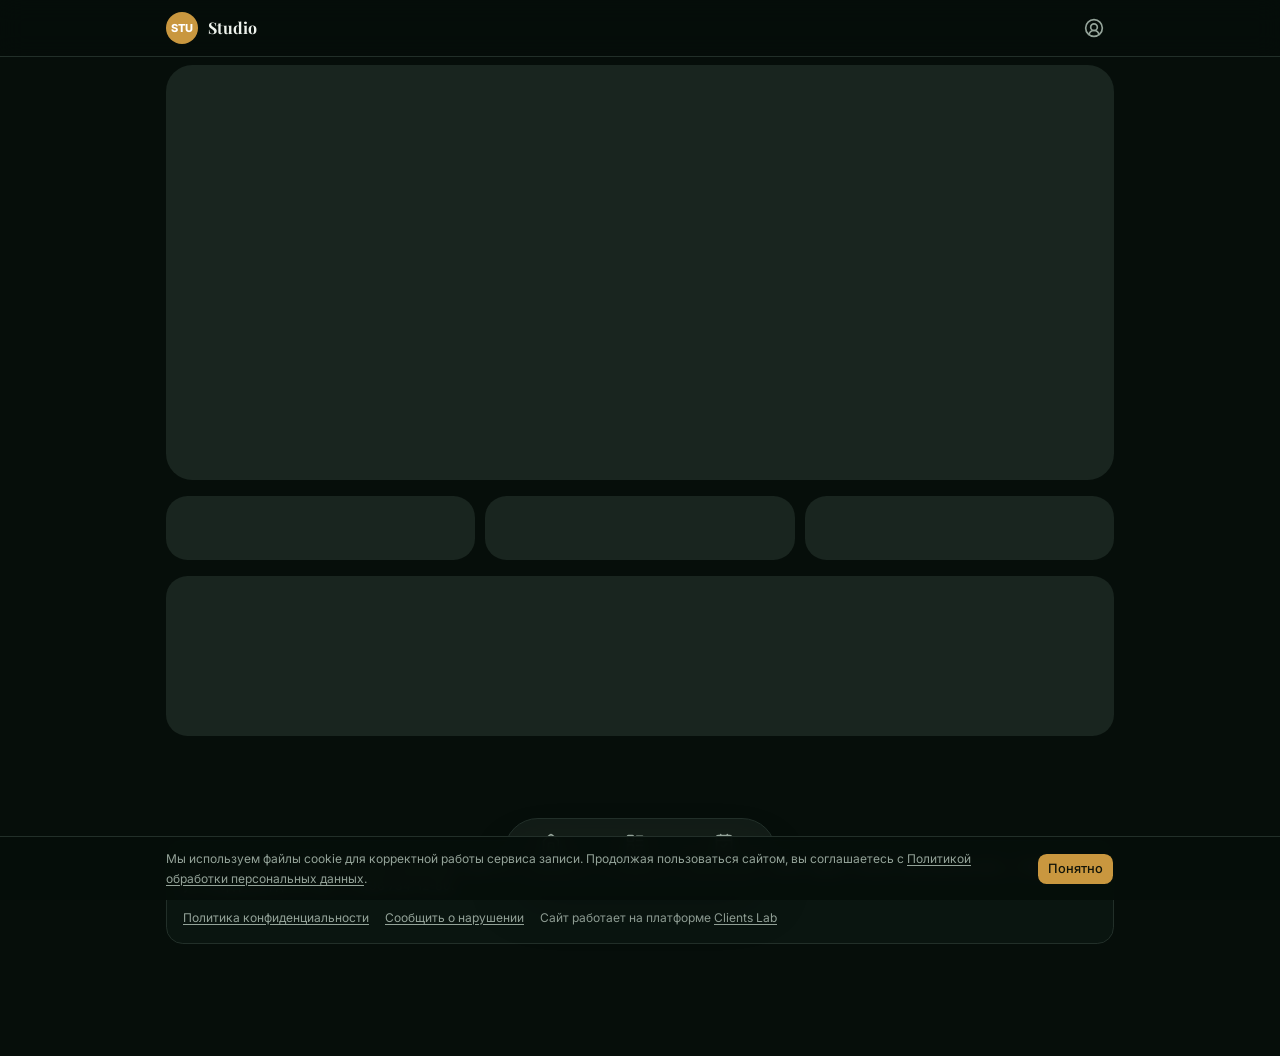
==== commit 503ad8d4: "deploy: conifer+ochre palette" ====
--- a/index.html
+++ b/index.html
@@ -23,8 +23,8 @@
       href="https://fonts.googleapis.com/css2?family=Inter:wght@400;500;600;700;800&family=JetBrains+Mono:wght@500;600&display=swap"
       rel="stylesheet"
     />
-    <script type="module" crossorigin src="/assets/index-G4mQ_Qi0.js"></script>
-    <link rel="stylesheet" crossorigin href="/assets/index-jUOjmWRf.css">
+    <script type="module" crossorigin src="/assets/index-Cdo7aq1r.js"></script>
+    <link rel="stylesheet" crossorigin href="/assets/index-DrIldkFZ.css">
   <link rel="manifest" href="/manifest.webmanifest"></head>
   <body>
     <div id="root"></div>
--- a/assets/index-DrIldkFZ.css
+++ b/assets/index-DrIldkFZ.css
@@ -0,0 +1 @@
+@layer properties{@supports (((-webkit-hyphens:none)) and (not (margin-trim:inline))) or ((-moz-orient:inline) and (not (color:rgb(from red r g b)))){:root,:host{--shimmer-angle:20deg}*,:before,:after,::backdrop{--tw-translate-x:0;--tw-translate-y:0;--tw-translate-z:0;--tw-rotate-x:initial;--tw-rotate-y:initial;--tw-rotate-z:initial;--tw-skew-x:initial;--tw-skew-y:initial;--tw-border-style:solid;--tw-gradient-position:initial;--tw-gradient-from:#0000;--tw-gradient-via:#0000;--tw-gradient-to:#0000;--tw-gradient-stops:initial;--tw-gradient-via-stops:initial;--tw-gradient-from-position:0%;--tw-gradient-via-position:50%;--tw-gradient-to-position:100%;--tw-leading:initial;--tw-font-weight:initial;--tw-tracking:initial;--tw-shadow:0 0 #0000;--tw-shadow-color:initial;--tw-shadow-alpha:100%;--tw-inset-shadow:0 0 #0000;--tw-inset-shadow-color:initial;--tw-inset-shadow-alpha:100%;--tw-ring-color:initial;--tw-ring-shadow:0 0 #0000;--tw-inset-ring-color:initial;--tw-inset-ring-shadow:0 0 #0000;--tw-ring-inset:initial;--tw-ring-offset-width:0px;--tw-ring-offset-color:#fff;--tw-ring-offset-shadow:0 0 #0000;--tw-outline-style:solid;--tw-backdrop-blur:initial;--tw-backdrop-brightness:initial;--tw-backdrop-contrast:initial;--tw-backdrop-grayscale:initial;--tw-backdrop-hue-rotate:initial;--tw-backdrop-invert:initial;--tw-backdrop-opacity:initial;--tw-backdrop-saturate:initial;--tw-backdrop-sepia:initial;--tw-duration:initial;--tw-ease:initial;--tw-content:"";--tw-blur:initial;--tw-brightness:initial;--tw-contrast:initial;--tw-grayscale:initial;--tw-hue-rotate:initial;--tw-invert:initial;--tw-opacity:initial;--tw-saturate:initial;--tw-sepia:initial;--tw-drop-shadow:initial;--tw-drop-shadow-color:initial;--tw-drop-shadow-alpha:100%;--tw-drop-shadow-size:initial;--tw-animation-delay:0s;--tw-animation-direction:normal;--tw-animation-duration:initial;--tw-animation-fill-mode:none;--tw-animation-iteration-count:1;--tw-enter-blur:0;--tw-enter-opacity:1;--tw-enter-rotate:0;--tw-enter-scale:1;--tw-enter-translate-x:0;--tw-enter-translate-y:0;--tw-exit-blur:0;--tw-exit-opacity:1;--tw-exit-rotate:0;--tw-exit-scale:1;--tw-exit-translate-x:0;--tw-exit-translate-y:0;--scroll-fade-t:0px;--scroll-fade-b:0px;--scroll-fade-s:0px;--scroll-fade-e:0px;--scroll-fade-mask:initial;--shimmer-image:initial;--shimmer-text-fill:initial}}}@layer theme{:root,:host{--font-mono:"JetBrains Mono", ui-monospace, "Cascadia Mono", monospace;--color-emerald-400:oklch(76.5% .177 163.223);--color-emerald-500:oklch(69.6% .17 162.48);--color-black:#000;--color-white:#fff;--spacing:.25rem;--container-xs:20rem;--container-sm:24rem;--container-lg:32rem;--text-xs:.75rem;--text-xs--line-height:calc(1 / .75);--text-sm:.875rem;--text-sm--line-height:calc(1.25 / .875);--text-base:1rem;--text-base--line-height: 1.5 ;--text-lg:1.125rem;--text-lg--line-height:calc(1.75 / 1.125);--text-2xl:1.5rem;--text-2xl--line-height:calc(2 / 1.5);--text-3xl:1.875rem;--text-3xl--line-height: 1.2 ;--font-weight-medium:500;--font-weight-semibold:600;--font-weight-bold:700;--font-weight-extrabold:800;--tracking-tight:-.025em;--tracking-wide:.025em;--leading-snug:1.375;--leading-relaxed:1.625;--radius-md:calc(var(--radius) * .8);--animate-spin:spin 1s linear infinite;--animate-pulse:pulse 2s cubic-bezier(.4, 0, .6, 1) infinite;--blur-xs:4px;--blur-md:12px;--blur-xl:24px;--default-transition-duration:.15s;--default-transition-timing-function:cubic-bezier(.4, 0, .2, 1);--default-font-family:"Inter Variable", ui-sans-serif, system-ui, -apple-system, sans-serif;--default-mono-font-family:"JetBrains Mono", ui-monospace, "Cascadia Mono", monospace;--color-popover:var(--popover)}}@layer base{*,:after,:before,::backdrop{box-sizing:border-box;border:0 solid;margin:0;padding:0}::file-selector-button{box-sizing:border-box;border:0 solid;margin:0;padding:0}html,:host{-webkit-text-size-adjust:100%;tab-size:4;line-height:1.5;font-family:var(--default-font-family,-apple-system, BlinkMacSystemFont, "Segoe UI", Roboto, "Helvetica Neue", "Noto Sans", Arial, sans-serif, "Apple Color Emoji", "Segoe UI Emoji", "Segoe UI Symbol", "Noto Color Emoji");font-feature-settings:var(--default-font-feature-settings,normal);font-variation-settings:var(--default-font-variation-settings,normal);-webkit-tap-highlight-color:transparent}hr{height:0;color:inherit;border-top-width:1px}abbr:where([title]){-webkit-text-decoration:underline dotted;text-decoration:underline dotted}h1,h2,h3,h4,h5,h6{font-size:inherit;font-weight:inherit}a{color:inherit;-webkit-text-decoration:inherit;text-decoration:inherit}b,strong{font-weight:bolder}code,kbd,samp,pre{font-family:var(--default-mono-font-family,ui-monospace, SFMono-Regular, Menlo, Monaco, Consolas, "Liberation Mono", "Courier New", monospace);font-feature-settings:var(--default-mono-font-feature-settings,normal);font-variation-settings:var(--default-mono-font-variation-settings,normal);font-size:1em}small{font-size:80%}sub,sup{vertical-align:baseline;font-size:75%;line-height:0;position:relative}sub{bottom:-.25em}sup{top:-.5em}table{text-indent:0;border-color:inherit;border-collapse:collapse}:-moz-focusring:where(:not(iframe)){outline:auto}progress{vertical-align:baseline}summary{display:list-item}ol,ul,menu{list-style:none}img,svg,video,canvas,audio,iframe,embed,object{vertical-align:middle;display:block}img,video{max-width:100%;height:auto}button,input,select,optgroup,textarea{font:inherit;font-feature-settings:inherit;font-variation-settings:inherit;letter-spacing:inherit;color:inherit;opacity:1;background-color:#0000;border-radius:0}::file-selector-button{font:inherit;font-feature-settings:inherit;font-variation-settings:inherit;letter-spacing:inherit;color:inherit;opacity:1;background-color:#0000;border-radius:0}:where(select:is([multiple],[size])) optgroup{font-weight:bolder}:where(select:is([multiple],[size])) optgroup option{padding-inline-start:20px}::file-selector-button{margin-inline-end:4px}::placeholder{opacity:1}@supports (not ((-webkit-appearance:-apple-pay-button))) or (contain-intrinsic-size:1px){::placeholder{color:currentColor}@supports (color:color-mix(in lab,red,red)){::placeholder{color:color-mix(in oklab,currentcolor 50%,transparent)}}}textarea{resize:vertical}::-webkit-search-decoration{-webkit-appearance:none}::-webkit-date-and-time-value{min-height:1lh;text-align:inherit}::-webkit-datetime-edit{display:inline-flex}::-webkit-datetime-edit-fields-wrapper{padding:0}::-webkit-datetime-edit{padding-block:0}::-webkit-datetime-edit-year-field{padding-block:0}::-webkit-datetime-edit-month-field{padding-block:0}::-webkit-datetime-edit-day-field{padding-block:0}::-webkit-datetime-edit-hour-field{padding-block:0}::-webkit-datetime-edit-minute-field{padding-block:0}::-webkit-datetime-edit-second-field{padding-block:0}::-webkit-datetime-edit-millisecond-field{padding-block:0}::-webkit-datetime-edit-meridiem-field{padding-block:0}::-webkit-calendar-picker-indicator{line-height:1}:-moz-ui-invalid{box-shadow:none}button,input:where([type=button],[type=reset],[type=submit]){appearance:button}::file-selector-button{appearance:button}::-webkit-inner-spin-button{height:auto}::-webkit-outer-spin-button{height:auto}[hidden]:where(:not([hidden=until-found])){display:none!important}*{border-color:var(--border);outline-color:var(--ring)}@supports (color:color-mix(in lab,red,red)){*{outline-color:color-mix(in oklab,var(--ring) 50%,transparent)}}html{color-scheme:dark;scroll-behavior:smooth;font-family:Inter Variable,ui-sans-serif,system-ui,-apple-system,sans-serif}body{background-color:var(--background);color:var(--foreground);-webkit-font-smoothing:antialiased;-moz-osx-font-smoothing:grayscale}h1,h2,h3{font-family:Playfair Display,Georgia,serif}::selection{background:var(--primary)}@supports (color:color-mix(in lab,red,red)){::selection{background:color-mix(in oklab,var(--primary) 45%,transparent)}}}@layer components;@layer utilities{.\@container\/card-header{container:card-header/inline-size}.pointer-events-auto{pointer-events:auto}.pointer-events-none{pointer-events:none}.sr-only{clip-path:inset(50%);white-space:nowrap;border-width:0;width:1px;height:1px;margin:-1px;padding:0;position:absolute;overflow:hidden}.absolute{position:absolute}.fixed{position:fixed}.relative{position:relative}.sticky{position:sticky}.inset-0{inset:0}.inset-x-0{inset-inline:0}.inset-x-4{inset-inline:calc(var(--spacing) * 4)}.top-0{top:0}.top-1\/2{top:50%}.top-2{top:calc(var(--spacing) * 2)}.right-2{right:calc(var(--spacing) * 2)}.bottom-0{bottom:0}.bottom-4{bottom:calc(var(--spacing) * 4)}.left-1\/2{left:50%}.isolate{isolation:isolate}.z-10{z-index:10}.z-40{z-index:40}.z-50{z-index:50}.col-span-2{grid-column:span 2/span 2}.col-start-2{grid-column-start:2}.row-span-2{grid-row:span 2/span 2}.row-start-1{grid-row-start:1}.m-\(--drawer-inset\,0px\){margin:var(--drawer-inset,0px)}.-mx-1{margin-inline:calc(var(--spacing) * -1)}.-mx-4{margin-inline:calc(var(--spacing) * -4)}.mx-auto{margin-inline:auto}.my-1{margin-block:var(--spacing)}.mt-0\.5{margin-top:calc(var(--spacing) * .5)}.mt-1{margin-top:var(--spacing)}.mt-1\.5{margin-top:calc(var(--spacing) * 1.5)}.mt-2{margin-top:calc(var(--spacing) * 2)}.mt-2\.5{margin-top:calc(var(--spacing) * 2.5)}.mt-3{margin-top:calc(var(--spacing) * 3)}.mt-4{margin-top:calc(var(--spacing) * 4)}.mt-5{margin-top:calc(var(--spacing) * 5)}.mt-6{margin-top:calc(var(--spacing) * 6)}.mt-8{margin-top:calc(var(--spacing) * 8)}.mt-10{margin-top:calc(var(--spacing) * 10)}.mt-auto{margin-top:auto}.-mb-4{margin-bottom:calc(var(--spacing) * -4)}.mb-1\.5{margin-bottom:calc(var(--spacing) * 1.5)}.mb-3{margin-bottom:calc(var(--spacing) * 3)}.mb-4{margin-bottom:calc(var(--spacing) * 4)}.mb-5{margin-bottom:calc(var(--spacing) * 5)}.block{display:block}.flex{display:flex}.grid{display:grid}.hidden{display:none}.inline-flex{display:inline-flex}.table{display:table}.field-sizing-content{field-sizing:content}.aspect-\[4\/3\]{aspect-ratio:4/3}.aspect-\[16\/10\]{aspect-ratio:16/10}.size-1\.5{width:calc(var(--spacing) * 1.5);height:calc(var(--spacing) * 1.5)}.size-3{width:calc(var(--spacing) * 3);height:calc(var(--spacing) * 3)}.size-3\.5{width:calc(var(--spacing) * 3.5);height:calc(var(--spacing) * 3.5)}.size-4{width:calc(var(--spacing) * 4);height:calc(var(--spacing) * 4)}.size-4\.5{width:calc(var(--spacing) * 4.5);height:calc(var(--spacing) * 4.5)}.size-5{width:calc(var(--spacing) * 5);height:calc(var(--spacing) * 5)}.size-6{width:calc(var(--spacing) * 6);height:calc(var(--spacing) * 6)}.size-8{width:calc(var(--spacing) * 8);height:calc(var(--spacing) * 8)}.size-10{width:calc(var(--spacing) * 10);height:calc(var(--spacing) * 10)}.size-12{width:calc(var(--spacing) * 12);height:calc(var(--spacing) * 12)}.size-14{width:calc(var(--spacing) * 14);height:calc(var(--spacing) * 14)}.h-\(--drawer-content-height\){height:var(--drawer-content-height)}.h-1{height:var(--spacing)}.h-3\.5{height:calc(var(--spacing) * 3.5)}.h-5{height:calc(var(--spacing) * 5)}.h-6{height:calc(var(--spacing) * 6)}.h-8{height:calc(var(--spacing) * 8)}.h-10{height:calc(var(--spacing) * 10)}.h-12{height:calc(var(--spacing) * 12)}.h-14{height:calc(var(--spacing) * 14)}.h-16{height:calc(var(--spacing) * 16)}.h-24{height:calc(var(--spacing) * 24)}.h-40{height:calc(var(--spacing) * 40)}.h-64{height:calc(var(--spacing) * 64)}.h-\[calc\(100\%-1px\)\]{height:calc(100% - 1px)}.h-auto{height:auto}.h-px{height:1px}.max-h-\(--available-height\){max-height:var(--available-height)}.max-h-\(--drawer-content-max-height\,none\){max-height:var(--drawer-content-max-height,none)}.min-h-0{min-height:0}.min-h-16{min-height:calc(var(--spacing) * 16)}.min-h-dvh{min-height:100dvh}.w-\(--anchor-width\){width:var(--anchor-width)}.w-\(--drawer-content-width\,auto\){width:var(--drawer-content-width,auto)}.w-3\/4{width:75%}.w-28{width:calc(var(--spacing) * 28)}.w-fit{width:fit-content}.w-full{width:100%}.max-w-\[560px\]{max-width:560px}.max-w-\[760px\]{max-width:760px}.max-w-\[980px\]{max-width:980px}.max-w-\[1280px\]{max-width:1280px}.max-w-\[calc\(100\%-2rem\)\]{max-width:calc(100% - 2rem)}.max-w-lg{max-width:var(--container-lg)}.max-w-sm{max-width:var(--container-sm)}.max-w-xs{max-width:var(--container-xs)}.min-w-0{min-width:0}.min-w-14{min-width:calc(var(--spacing) * 14)}.min-w-20{min-width:calc(var(--spacing) * 20)}.min-w-36{min-width:calc(var(--spacing) * 36)}.min-w-40{min-width:calc(var(--spacing) * 40)}.flex-1{flex:1}.shrink-0{flex-shrink:0}.origin-\(--transform-origin\){transform-origin:var(--transform-origin)}.-translate-x-1\/2{--tw-translate-x: -50% ;translate:var(--tw-translate-x) var(--tw-translate-y)}.-translate-y-1\/2{--tw-translate-y: -50% ;translate:var(--tw-translate-x) var(--tw-translate-y)}.transform-\[translate3d\(var\(--translate-x\,0px\)\,var\(--translate-y\,0px\)\,0\)_scale\(var\(--stack-scale\)\)\]{transform:translate3d(var(--translate-x,0px),var(--translate-y,0px),0) scale(var(--stack-scale))}.animate-pulse{animation:var(--animate-pulse)}.animate-spin{animation:var(--animate-spin)}.cursor-default{cursor:default}.cursor-grab{cursor:grab}.cursor-not-allowed{cursor:not-allowed}.cursor-pointer{cursor:pointer}.scroll-my-1{scroll-margin-block:var(--spacing)}.\[scrollbar-width\:none\]{scrollbar-width:none}.auto-rows-min{grid-auto-rows:min-content}.grid-cols-2{grid-template-columns:repeat(2,minmax(0,1fr))}.grid-cols-3{grid-template-columns:repeat(3,minmax(0,1fr))}.grid-cols-4{grid-template-columns:repeat(4,minmax(0,1fr))}.flex-col{flex-direction:column}.flex-col-reverse{flex-direction:column-reverse}.flex-row{flex-direction:row}.flex-wrap{flex-wrap:wrap}.place-items-center{place-items:center}.items-center{align-items:center}.items-end{align-items:flex-end}.items-start{align-items:flex-start}.justify-between{justify-content:space-between}.justify-center{justify-content:center}.justify-start{justify-content:flex-start}.gap-\(--card-spacing\){gap:var(--card-spacing)}.gap-0\.5{gap:calc(var(--spacing) * .5)}.gap-1{gap:var(--spacing)}.gap-1\.5{gap:calc(var(--spacing) * 1.5)}.gap-2{gap:calc(var(--spacing) * 2)}.gap-2\.5{gap:calc(var(--spacing) * 2.5)}.gap-3{gap:calc(var(--spacing) * 3)}.gap-3\.5{gap:calc(var(--spacing) * 3.5)}.gap-4{gap:calc(var(--spacing) * 4)}.gap-5{gap:calc(var(--spacing) * 5)}.gap-6{gap:calc(var(--spacing) * 6)}.gap-x-4{column-gap:calc(var(--spacing) * 4)}.gap-y-2{row-gap:calc(var(--spacing) * 2)}.self-start{align-self:flex-start}.justify-self-end{justify-self:flex-end}.truncate{text-overflow:ellipsis;white-space:nowrap;overflow:hidden}.overflow-hidden{overflow:hidden}.overflow-x-auto{overflow-x:auto}.overflow-x-hidden{overflow-x:hidden}.overflow-y-auto{overflow-y:auto}.overscroll-contain{overscroll-behavior:contain}.rounded-2xl{border-radius:calc(var(--radius) * 1.8)}.rounded-3xl{border-radius:calc(var(--radius) * 2.2)}.rounded-4xl{border-radius:calc(var(--radius) * 2.6)}.rounded-\[inherit\]{border-radius:inherit}.rounded-\[min\(var\(--radius-md\)\,10px\)\]{border-radius:min(var(--radius-md),10px)}.rounded-\[min\(var\(--radius-md\)\,12px\)\]{border-radius:min(var(--radius-md),12px)}.rounded-full{border-radius:3.40282e38px}.rounded-lg{border-radius:var(--radius)}.rounded-md{border-radius:calc(var(--radius) * .8)}.rounded-none{border-radius:0}.rounded-xl{border-radius:calc(var(--radius) * 1.4)}.rounded-t-2xl{border-top-left-radius:calc(var(--radius) * 1.8);border-top-right-radius:calc(var(--radius) * 1.8)}.rounded-t-xl{border-top-left-radius:calc(var(--radius) * 1.4);border-top-right-radius:calc(var(--radius) * 1.4)}.rounded-b-xl{border-bottom-right-radius:calc(var(--radius) * 1.4);border-bottom-left-radius:calc(var(--radius) * 1.4)}.border{border-style:var(--tw-border-style);border-width:1px}.border-t{border-top-style:var(--tw-border-style);border-top-width:1px}.border-b{border-bottom-style:var(--tw-border-style);border-bottom-width:1px}.border-dashed{--tw-border-style:dashed;border-style:dashed}.border-border,.border-border\/60{border-color:var(--border)}@supports (color:color-mix(in lab,red,red)){.border-border\/60{border-color:color-mix(in oklab,var(--border) 60%,transparent)}}.border-destructive\/40{border-color:var(--destructive)}@supports (color:color-mix(in lab,red,red)){.border-destructive\/40{border-color:color-mix(in oklab,var(--destructive) 40%,transparent)}}.border-input{border-color:var(--input)}.border-primary,.border-primary\/30{border-color:var(--primary)}@supports (color:color-mix(in lab,red,red)){.border-primary\/30{border-color:color-mix(in oklab,var(--primary) 30%,transparent)}}.border-transparent{border-color:#0000}.bg-\[\#0a130d\]{background-color:#0a130d}.bg-background,.bg-background\/85{background-color:var(--background)}@supports (color:color-mix(in lab,red,red)){.bg-background\/85{background-color:color-mix(in oklab,var(--background) 85%,transparent)}}.bg-background\/95{background-color:var(--background)}@supports (color:color-mix(in lab,red,red)){.bg-background\/95{background-color:color-mix(in oklab,var(--background) 95%,transparent)}}.bg-black\/10{background-color:#0000001a}@supports (color:color-mix(in lab,red,red)){.bg-black\/10{background-color:color-mix(in oklab,var(--color-black) 10%,transparent)}}.bg-black\/50{background-color:#00000080}@supports (color:color-mix(in lab,red,red)){.bg-black\/50{background-color:color-mix(in oklab,var(--color-black) 50%,transparent)}}.bg-border{background-color:var(--border)}.bg-card,.bg-card\/60{background-color:var(--card)}@supports (color:color-mix(in lab,red,red)){.bg-card\/60{background-color:color-mix(in oklab,var(--card) 60%,transparent)}}.bg-destructive\/10{background-color:var(--destructive)}@supports (color:color-mix(in lab,red,red)){.bg-destructive\/10{background-color:color-mix(in oklab,var(--destructive) 10%,transparent)}}.bg-destructive\/15{background-color:var(--destructive)}@supports (color:color-mix(in lab,red,red)){.bg-destructive\/15{background-color:color-mix(in oklab,var(--destructive) 15%,transparent)}}.bg-emerald-500\/15{background-color:#00bb7f26}@supports (color:color-mix(in lab,red,red)){.bg-emerald-500\/15{background-color:color-mix(in oklab,var(--color-emerald-500) 15%,transparent)}}.bg-muted,.bg-muted\/50{background-color:var(--muted)}@supports (color:color-mix(in lab,red,red)){.bg-muted\/50{background-color:color-mix(in oklab,var(--muted) 50%,transparent)}}.bg-pine\/15{background-color:var(--pine)}@supports (color:color-mix(in lab,red,red)){.bg-pine\/15{background-color:color-mix(in oklab,var(--pine) 15%,transparent)}}.bg-popover,.bg-popover\/90{background-color:var(--popover)}@supports (color:color-mix(in lab,red,red)){.bg-popover\/90{background-color:color-mix(in oklab,var(--popover) 90%,transparent)}}.bg-primary,.bg-primary\/10{background-color:var(--primary)}@supports (color:color-mix(in lab,red,red)){.bg-primary\/10{background-color:color-mix(in oklab,var(--primary) 10%,transparent)}}.bg-primary\/15{background-color:var(--primary)}@supports (color:color-mix(in lab,red,red)){.bg-primary\/15{background-color:color-mix(in oklab,var(--primary) 15%,transparent)}}.bg-secondary{background-color:var(--secondary)}.bg-transparent{background-color:#0000}.bg-gradient-to-br{--tw-gradient-position:to bottom right in oklab;background-image:linear-gradient(var(--tw-gradient-stops))}.from-\[\#0e1a13\]{--tw-gradient-from:#0e1a13;--tw-gradient-stops:var(--tw-gradient-via-stops,var(--tw-gradient-position), var(--tw-gradient-from) var(--tw-gradient-from-position), var(--tw-gradient-to) var(--tw-gradient-to-position))}.via-\[\#182a1f\]{--tw-gradient-via:#182a1f;--tw-gradient-via-stops:var(--tw-gradient-position), var(--tw-gradient-from) var(--tw-gradient-from-position), var(--tw-gradient-via) var(--tw-gradient-via-position), var(--tw-gradient-to) var(--tw-gradient-to-position);--tw-gradient-stops:var(--tw-gradient-via-stops)}.to-\[\#0a120d\]{--tw-gradient-to:#0a120d;--tw-gradient-stops:var(--tw-gradient-via-stops,var(--tw-gradient-position), var(--tw-gradient-from) var(--tw-gradient-from-position), var(--tw-gradient-to) var(--tw-gradient-to-position))}.to-\[\#182a1f\]{--tw-gradient-to:#182a1f;--tw-gradient-stops:var(--tw-gradient-via-stops,var(--tw-gradient-position), var(--tw-gradient-from) var(--tw-gradient-from-position), var(--tw-gradient-to) var(--tw-gradient-to-position))}.bg-clip-padding{background-clip:padding-box}.object-cover{object-fit:cover}.p-\(--card-spacing\){padding:var(--card-spacing)}.p-1{padding:var(--spacing)}.p-1\.5{padding:calc(var(--spacing) * 1.5)}.p-3{padding:calc(var(--spacing) * 3)}.p-4{padding:calc(var(--spacing) * 4)}.p-5{padding:calc(var(--spacing) * 5)}.p-6{padding:calc(var(--spacing) * 6)}.p-8{padding:calc(var(--spacing) * 8)}.p-\[3px\]{padding:3px}.px-\(--card-spacing\){padding-inline:var(--card-spacing)}.px-1\.5{padding-inline:calc(var(--spacing) * 1.5)}.px-2{padding-inline:calc(var(--spacing) * 2)}.px-2\.5{padding-inline:calc(var(--spacing) * 2.5)}.px-3{padding-inline:calc(var(--spacing) * 3)}.px-4{padding-inline:calc(var(--spacing) * 4)}.px-5{padding-inline:calc(var(--spacing) * 5)}.py-\(--card-spacing\){padding-block:var(--card-spacing)}.py-0\.5{padding-block:calc(var(--spacing) * .5)}.py-1{padding-block:var(--spacing)}.py-1\.5{padding-block:calc(var(--spacing) * 1.5)}.py-2{padding-block:calc(var(--spacing) * 2)}.py-2\.5{padding-block:calc(var(--spacing) * 2.5)}.py-3{padding-block:calc(var(--spacing) * 3)}.py-4{padding-block:calc(var(--spacing) * 4)}.py-6{padding-block:calc(var(--spacing) * 6)}.py-8{padding-block:calc(var(--spacing) * 8)}.py-24{padding-block:calc(var(--spacing) * 24)}.pt-0{padding-top:0}.pt-1{padding-top:var(--spacing)}.pt-2{padding-top:calc(var(--spacing) * 2)}.pt-2\.5{padding-top:calc(var(--spacing) * 2.5)}.pt-3{padding-top:calc(var(--spacing) * 3)}.pt-4{padding-top:calc(var(--spacing) * 4)}.pr-2{padding-right:calc(var(--spacing) * 2)}.pr-8{padding-right:calc(var(--spacing) * 8)}.pb-0{padding-bottom:0}.pb-1{padding-bottom:var(--spacing)}.pb-2{padding-bottom:calc(var(--spacing) * 2)}.pb-8{padding-bottom:calc(var(--spacing) * 8)}.pb-16{padding-bottom:calc(var(--spacing) * 16)}.pb-28{padding-bottom:calc(var(--spacing) * 28)}.pb-\[max\(0\.75rem\,env\(safe-area-inset-bottom\)\)\]{padding-bottom:max(.75rem,env(safe-area-inset-bottom))}.pb-\[max\(1rem\,env\(safe-area-inset-bottom\)\)\]{padding-bottom:max(1rem,env(safe-area-inset-bottom))}.pl-1\.5{padding-left:calc(var(--spacing) * 1.5)}.pl-2\.5{padding-left:calc(var(--spacing) * 2.5)}.text-center{text-align:center}.text-left{text-align:left}.text-right{text-align:right}.font-heading{font-family:Playfair Display,Georgia,serif}.text-2xl{font-size:var(--text-2xl);line-height:var(--tw-leading,var(--text-2xl--line-height))}.text-3xl{font-size:var(--text-3xl);line-height:var(--tw-leading,var(--text-3xl--line-height))}.text-base{font-size:var(--text-base);line-height:var(--tw-leading,var(--text-base--line-height))}.text-lg{font-size:var(--text-lg);line-height:var(--tw-leading,var(--text-lg--line-height))}.text-sm{font-size:var(--text-sm);line-height:var(--tw-leading,var(--text-sm--line-height))}.text-xs{font-size:var(--text-xs);line-height:var(--tw-leading,var(--text-xs--line-height))}.text-\[0\.8rem\]{font-size:.8rem}.text-\[11px\]{font-size:11px}.leading-\[1\.12\]{--tw-leading:1.12;line-height:1.12}.leading-none{--tw-leading:1;line-height:1}.leading-relaxed{--tw-leading:var(--leading-relaxed);line-height:var(--leading-relaxed)}.leading-snug{--tw-leading:var(--leading-snug);line-height:var(--leading-snug)}.font-bold{--tw-font-weight:var(--font-weight-bold);font-weight:var(--font-weight-bold)}.font-extrabold{--tw-font-weight:var(--font-weight-extrabold);font-weight:var(--font-weight-extrabold)}.font-medium{--tw-font-weight:var(--font-weight-medium);font-weight:var(--font-weight-medium)}.font-semibold{--tw-font-weight:var(--font-weight-semibold);font-weight:var(--font-weight-semibold)}.tracking-tight{--tw-tracking:var(--tracking-tight);letter-spacing:var(--tracking-tight)}.tracking-wide{--tw-tracking:var(--tracking-wide);letter-spacing:var(--tracking-wide)}.text-balance{text-wrap:balance}.whitespace-nowrap{white-space:nowrap}.text-card-foreground{color:var(--card-foreground)}.text-destructive{color:var(--destructive)}.text-emerald-400{color:var(--color-emerald-400)}.text-foreground,.text-foreground\/60{color:var(--foreground)}@supports (color:color-mix(in lab,red,red)){.text-foreground\/60{color:color-mix(in oklab,var(--foreground) 60%,transparent)}}.text-muted-foreground{color:var(--muted-foreground)}.text-pine{color:var(--pine)}.text-popover-foreground{color:var(--popover-foreground)}.text-primary{color:var(--primary)}.text-primary-foreground{color:var(--primary-foreground)}.text-secondary-foreground{color:var(--secondary-foreground)}.text-white{color:var(--color-white)}.uppercase{text-transform:uppercase}.line-through{text-decoration-line:line-through}.underline{text-decoration-line:underline}.underline-offset-2{text-underline-offset:2px}.underline-offset-4{text-underline-offset:4px}.accent-primary{accent-color:var(--primary)}.opacity-50{opacity:.5}.opacity-80{opacity:.8}.opacity-\[max\(var\(--drawer-overlay-min-opacity\,0\)\,calc\(1-var\(--drawer-swipe-progress\)\)\)\]{opacity:max(var(--drawer-overlay-min-opacity,0),calc(1 - var(--drawer-swipe-progress)))}.shadow-2xl{--tw-shadow:0 25px 50px -12px var(--tw-shadow-color,#00000040);box-shadow:var(--tw-inset-shadow),var(--tw-inset-ring-shadow),var(--tw-ring-offset-shadow),var(--tw-ring-shadow),var(--tw-shadow)}.shadow-md{--tw-shadow:0 4px 6px -1px var(--tw-shadow-color,#0000001a), 0 2px 4px -2px var(--tw-shadow-color,#0000001a);box-shadow:var(--tw-inset-shadow),var(--tw-inset-ring-shadow),var(--tw-ring-offset-shadow),var(--tw-ring-shadow),var(--tw-shadow)}.ring-0{--tw-ring-shadow:var(--tw-ring-inset,) 0 0 0 calc(0px + var(--tw-ring-offset-width)) var(--tw-ring-color,currentcolor);box-shadow:var(--tw-inset-shadow),var(--tw-inset-ring-shadow),var(--tw-ring-offset-shadow),var(--tw-ring-shadow),var(--tw-shadow)}.ring-1{--tw-ring-shadow:var(--tw-ring-inset,) 0 0 0 calc(1px + var(--tw-ring-offset-width)) var(--tw-ring-color,currentcolor);box-shadow:var(--tw-inset-shadow),var(--tw-inset-ring-shadow),var(--tw-ring-offset-shadow),var(--tw-ring-shadow),var(--tw-shadow)}.ring-foreground\/10{--tw-ring-color:var(--foreground)}@supports (color:color-mix(in lab,red,red)){.ring-foreground\/10{--tw-ring-color:color-mix(in oklab, var(--foreground) 10%, transparent)}}.outline-hidden{--tw-outline-style:none;outline-style:none}@media(forced-colors:active){.outline-hidden{outline-offset:2px;outline:2px solid #0000}}.outline{outline-style:var(--tw-outline-style);outline-width:1px}.backdrop-blur{--tw-backdrop-blur:blur(8px);-webkit-backdrop-filter:var(--tw-backdrop-blur,) var(--tw-backdrop-brightness,) var(--tw-backdrop-contrast,) var(--tw-backdrop-grayscale,) var(--tw-backdrop-hue-rotate,) var(--tw-backdrop-invert,) var(--tw-backdrop-opacity,) var(--tw-backdrop-saturate,) var(--tw-backdrop-sepia,);backdrop-filter:var(--tw-backdrop-blur,) var(--tw-backdrop-brightness,) var(--tw-backdrop-contrast,) var(--tw-backdrop-grayscale,) var(--tw-backdrop-hue-rotate,) var(--tw-backdrop-invert,) var(--tw-backdrop-opacity,) var(--tw-backdrop-saturate,) var(--tw-backdrop-sepia,)}.backdrop-blur-md{--tw-backdrop-blur:blur(var(--blur-md));-webkit-backdrop-filter:var(--tw-backdrop-blur,) var(--tw-backdrop-brightness,) var(--tw-backdrop-contrast,) var(--tw-backdrop-grayscale,) var(--tw-backdrop-hue-rotate,) var(--tw-backdrop-invert,) var(--tw-backdrop-opacity,) var(--tw-backdrop-saturate,) var(--tw-backdrop-sepia,);backdrop-filter:var(--tw-backdrop-blur,) var(--tw-backdrop-brightness,) var(--tw-backdrop-contrast,) var(--tw-backdrop-grayscale,) var(--tw-backdrop-hue-rotate,) var(--tw-backdrop-invert,) var(--tw-backdrop-opacity,) var(--tw-backdrop-saturate,) var(--tw-backdrop-sepia,)}.backdrop-blur-xl{--tw-backdrop-blur:blur(var(--blur-xl));-webkit-backdrop-filter:var(--tw-backdrop-blur,) var(--tw-backdrop-brightness,) var(--tw-backdrop-contrast,) var(--tw-backdrop-grayscale,) var(--tw-backdrop-hue-rotate,) var(--tw-backdrop-invert,) var(--tw-backdrop-opacity,) var(--tw-backdrop-saturate,) var(--tw-backdrop-sepia,);backdrop-filter:var(--tw-backdrop-blur,) var(--tw-backdrop-brightness,) var(--tw-backdrop-contrast,) var(--tw-backdrop-grayscale,) var(--tw-backdrop-hue-rotate,) var(--tw-backdrop-invert,) var(--tw-backdrop-opacity,) var(--tw-backdrop-saturate,) var(--tw-backdrop-sepia,)}.transition-\[transform\,height\,opacity\,filter\]{transition-property:transform,height,opacity,filter;transition-timing-function:var(--tw-ease,var(--default-transition-timing-function));transition-duration:var(--tw-duration,var(--default-transition-duration))}.transition-all{transition-property:all;transition-timing-function:var(--tw-ease,var(--default-transition-timing-function));transition-duration:var(--tw-duration,var(--default-transition-duration))}.transition-colors{transition-property:color,background-color,border-color,outline-color,text-decoration-color,fill,stroke,--tw-gradient-from,--tw-gradient-via,--tw-gradient-to;transition-timing-function:var(--tw-ease,var(--default-transition-timing-function));transition-duration:var(--tw-duration,var(--default-transition-duration))}.transition-opacity{transition-property:opacity;transition-timing-function:var(--tw-ease,var(--default-transition-timing-function));transition-duration:var(--tw-duration,var(--default-transition-duration))}.transition-transform{transition-property:transform,translate,scale,rotate;transition-timing-function:var(--tw-ease,var(--default-transition-timing-function));transition-duration:var(--tw-duration,var(--default-transition-duration))}.duration-100{--tw-duration:.1s;transition-duration:.1s}.duration-200{--tw-duration:.2s;transition-duration:.2s}.duration-300{--tw-duration:.3s;transition-duration:.3s}.duration-450{--tw-duration:.45s;transition-duration:.45s}.ease-\[cubic-bezier\(0\.22\,1\,0\.36\,1\)\]{--tw-ease:cubic-bezier(.22,1,.36,1);transition-timing-function:cubic-bezier(.22,1,.36,1)}.ease-\[cubic-bezier\(0\.32\,0\.72\,0\,1\)\]{--tw-ease:cubic-bezier(.32,.72,0,1);transition-timing-function:cubic-bezier(.32,.72,0,1)}.ease-\[cubic-bezier\(0\.45\,1\.005\,0\,1\.005\)\]{--tw-ease:cubic-bezier(.45,1.005,0,1.005);transition-timing-function:cubic-bezier(.45,1.005,0,1.005)}.will-change-transform{will-change:transform}.outline-none{--tw-outline-style:none;outline-style:none}.select-none{-webkit-user-select:none;user-select:none}.select-text{-webkit-user-select:text;user-select:text}.\[--bleed\:3rem\]{--bleed:3rem}.\[--card-spacing\:--spacing\(4\)\]{--card-spacing:calc(var(--spacing) * 4)}.\[--drawer-content-height\:var\(--drawer-height\,auto\)\]{--drawer-content-height:var(--drawer-height,auto)}.\[--peek\:1rem\]{--peek:1rem}.\[--stack-height\:var\(--drawer-frontmost-height\,var\(--drawer-height\,0px\)\)\]{--stack-height:var(--drawer-frontmost-height,var(--drawer-height,0px))}.\[--stack-peek-offset\:max\(0px\,calc\(\(var\(--nested-drawers\)-var\(--stack-progress\)\)\*var\(--peek\)\)\)\]{--stack-peek-offset:max(0px, calc((var(--nested-drawers) - var(--stack-progress)) * var(--peek)))}.\[--stack-progress\:clamp\(0\,var\(--drawer-swipe-progress\)\,1\)\]{--stack-progress:clamp(0, var(--drawer-swipe-progress), 1)}.\[--stack-scale-base\:max\(0\,calc\(1-\(var\(--nested-drawers\)\*var\(--stack-step\)\)\)\)\]{--stack-scale-base:max(0, calc(1 - (var(--nested-drawers) * var(--stack-step))))}.\[--stack-scale\:clamp\(0\,calc\(var\(--stack-scale-base\)\+\(var\(--stack-step\)\*var\(--stack-progress\)\)\)\,1\)\]{--stack-scale:clamp(0, calc(var(--stack-scale-base) + (var(--stack-step) * var(--stack-progress))), 1)}.\[--stack-shrink\:calc\(1-var\(--stack-scale\)\)\]{--stack-shrink:calc(1 - var(--stack-scale))}.\[--stack-step\:0\.05\]{--stack-step:.05}.\[interpolate-size\:allow-keywords\]{interpolate-size:allow-keywords}@media(hover:hover){.group-hover\:scale-\[1\.03\]:is(:where(.group):hover *){scale:1.03}}.group-has-\[\:focus-visible\]\/field-label\:border-transparent:is(:where(.group\/field-label):has(:focus-visible) *){border-color:#0000}.group-has-\[\:focus-visible\]\/field-label\:ring-0:is(:where(.group\/field-label):has(:focus-visible) *){--tw-ring-shadow:var(--tw-ring-inset,) 0 0 0 calc(0px + var(--tw-ring-offset-width)) var(--tw-ring-color,currentcolor);box-shadow:var(--tw-inset-shadow),var(--tw-inset-ring-shadow),var(--tw-ring-offset-shadow),var(--tw-ring-shadow),var(--tw-shadow)}.group-data-nested-drawer-open\/drawer-popup\:opacity-0:is(:where(.group\/drawer-popup)[data-nested-drawer-open] *){opacity:0}.group-data-nested-drawer-swiping\/drawer-popup\:opacity-100:is(:where(.group\/drawer-popup)[data-nested-drawer-swiping] *){opacity:1}.group-data-swiping\/drawer-popup\:select-none:is(:where(.group\/drawer-popup)[data-swiping] *){-webkit-user-select:none;user-select:none}.group-data-\[disabled\=true\]\:pointer-events-none:is(:where(.group)[data-disabled=true] *){pointer-events:none}.group-data-\[disabled\=true\]\:opacity-50:is(:where(.group)[data-disabled=true] *){opacity:.5}.group-data-\[size\=default\]\/switch\:size-4:is(:where(.group\/switch)[data-size=default] *){width:calc(var(--spacing) * 4);height:calc(var(--spacing) * 4)}.group-data-\[size\=sm\]\/card\:text-sm:is(:where(.group\/card)[data-size=sm] *){font-size:var(--text-sm);line-height:var(--tw-leading,var(--text-sm--line-height))}.group-data-\[size\=sm\]\/switch\:size-3:is(:where(.group\/switch)[data-size=sm] *){width:calc(var(--spacing) * 3);height:calc(var(--spacing) * 3)}.group-data-\[swipe-axis\=x\]\/drawer-popup\:h-full:is(:where(.group\/drawer-popup)[data-swipe-axis=x] *){height:100%}.group-data-\[swipe-axis\=x\]\/drawer-popup\:w-3:is(:where(.group\/drawer-popup)[data-swipe-axis=x] *){width:calc(var(--spacing) * 3)}.group-data-\[swipe-axis\=x\]\/drawer-popup\:items-center:is(:where(.group\/drawer-popup)[data-swipe-axis=x] *){align-items:center}.group-data-\[swipe-axis\=y\]\/drawer-popup\:h-3:is(:where(.group\/drawer-popup)[data-swipe-axis=y] *){height:calc(var(--spacing) * 3)}.group-data-\[swipe-axis\=y\]\/drawer-popup\:w-full:is(:where(.group\/drawer-popup)[data-swipe-axis=y] *){width:100%}.group-data-\[swipe-axis\=y\]\/drawer-popup\:justify-center:is(:where(.group\/drawer-popup)[data-swipe-axis=y] *){justify-content:center}.group-data-\[swipe-axis\=y\]\/drawer-popup\:text-center:is(:where(.group\/drawer-popup)[data-swipe-axis=y] *){text-align:center}.group-data-\[swipe-direction\=down\]\/drawer-popup\:items-end:is(:where(.group\/drawer-popup)[data-swipe-direction=down] *){align-items:flex-end}.group-data-\[swipe-direction\=left\]\/drawer-popup\:order-last:is(:where(.group\/drawer-popup)[data-swipe-direction=left] *){order:9999}.group-data-\[swipe-direction\=left\]\/drawer-popup\:justify-start:is(:where(.group\/drawer-popup)[data-swipe-direction=left] *){justify-content:flex-start}.group-data-\[swipe-direction\=right\]\/drawer-popup\:justify-end:is(:where(.group\/drawer-popup)[data-swipe-direction=right] *){justify-content:flex-end}.group-data-\[swipe-direction\=up\]\/drawer-popup\:order-last:is(:where(.group\/drawer-popup)[data-swipe-direction=up] *){order:9999}.group-data-\[swipe-direction\=up\]\/drawer-popup\:items-start:is(:where(.group\/drawer-popup)[data-swipe-direction=up] *){align-items:flex-start}.group-data-\[variant\=line\]\/tabs-list\:bg-transparent:is(:where(.group\/tabs-list)[data-variant=line] *){background-color:#0000}.group-data-horizontal\/tabs\:h-8:is(:where(.group\/tabs):where([data-orientation=horizontal]) *){height:calc(var(--spacing) * 8)}.group-data-vertical\/tabs\:h-fit:is(:where(.group\/tabs):where([data-orientation=vertical]) *){height:fit-content}.group-data-vertical\/tabs\:w-full:is(:where(.group\/tabs):where([data-orientation=vertical]) *){width:100%}.group-data-vertical\/tabs\:flex-col:is(:where(.group\/tabs):where([data-orientation=vertical]) *){flex-direction:column}.group-data-vertical\/tabs\:justify-start:is(:where(.group\/tabs):where([data-orientation=vertical]) *){justify-content:flex-start}.group-data-vertical\/tabs\:px-3\.5:is(:where(.group\/tabs):where([data-orientation=vertical]) *){padding-inline:calc(var(--spacing) * 3.5)}.group-data-vertical\/tabs\:py-2\.5:is(:where(.group\/tabs):where([data-orientation=vertical]) *){padding-block:calc(var(--spacing) * 2.5)}.peer-disabled\:cursor-not-allowed:is(:where(.peer):disabled~*){cursor:not-allowed}.peer-disabled\:opacity-50:is(:where(.peer):disabled~*){opacity:.5}.file\:inline-flex::file-selector-button{display:inline-flex}.file\:h-6::file-selector-button{height:calc(var(--spacing) * 6)}.file\:border-0::file-selector-button{border-style:var(--tw-border-style);border-width:0}.file\:bg-transparent::file-selector-button{background-color:#0000}.file\:text-sm::file-selector-button{font-size:var(--text-sm);line-height:var(--tw-leading,var(--text-sm--line-height))}.file\:font-medium::file-selector-button{--tw-font-weight:var(--font-weight-medium);font-weight:var(--font-weight-medium)}.file\:text-foreground::file-selector-button{color:var(--foreground)}.placeholder\:text-muted-foreground::placeholder{color:var(--muted-foreground)}.after\:pointer-events-none:after{content:var(--tw-content);pointer-events:none}.after\:absolute:after{content:var(--tw-content);position:absolute}.after\:-inset-x-3:after{content:var(--tw-content);inset-inline:calc(var(--spacing) * -3)}.after\:-inset-y-2:after{content:var(--tw-content);inset-block:calc(var(--spacing) * -2)}.after\:block:after{content:var(--tw-content);display:block}.after\:shrink-0:after{content:var(--tw-content);flex-shrink:0}.after\:rounded-full:after{content:var(--tw-content);border-radius:3.40282e38px}.after\:bg-\(--drawer-bleed-background\,var\(--color-popover\)\):after{content:var(--tw-content);background-color:var(--drawer-bleed-background,var(--color-popover))}.after\:bg-foreground:after{content:var(--tw-content);background-color:var(--foreground)}.after\:bg-muted:after{content:var(--tw-content);background-color:var(--muted)}.after\:opacity-0:after{content:var(--tw-content);opacity:0}.after\:transition-opacity:after{content:var(--tw-content);transition-property:opacity;transition-timing-function:var(--tw-ease,var(--default-transition-timing-function));transition-duration:var(--tw-duration,var(--default-transition-duration))}.group-data-\[swipe-axis\=x\]\/drawer-popup\:after\:h-24:is(:where(.group\/drawer-popup)[data-swipe-axis=x] *):after{content:var(--tw-content);height:calc(var(--spacing) * 24)}.group-data-\[swipe-axis\=x\]\/drawer-popup\:after\:w-1:is(:where(.group\/drawer-popup)[data-swipe-axis=x] *):after{content:var(--tw-content);width:var(--spacing)}.group-data-\[swipe-axis\=y\]\/drawer-popup\:after\:h-1:is(:where(.group\/drawer-popup)[data-swipe-axis=y] *):after{content:var(--tw-content);height:var(--spacing)}.group-data-\[swipe-axis\=y\]\/drawer-popup\:after\:w-24:is(:where(.group\/drawer-popup)[data-swipe-axis=y] *):after{content:var(--tw-content);width:calc(var(--spacing) * 24)}.group-data-horizontal\/tabs\:after\:inset-x-0:is(:where(.group\/tabs):where([data-orientation=horizontal]) *):after{content:var(--tw-content);inset-inline:0}.group-data-horizontal\/tabs\:after\:bottom-\[-5px\]:is(:where(.group\/tabs):where([data-orientation=horizontal]) *):after{content:var(--tw-content);bottom:-5px}.group-data-horizontal\/tabs\:after\:h-0\.5:is(:where(.group\/tabs):where([data-orientation=horizontal]) *):after{content:var(--tw-content);height:calc(var(--spacing) * .5)}.group-data-vertical\/tabs\:after\:inset-y-0:is(:where(.group\/tabs):where([data-orientation=vertical]) *):after{content:var(--tw-content);inset-block:0}.group-data-vertical\/tabs\:after\:-right-1:is(:where(.group\/tabs):where([data-orientation=vertical]) *):after{content:var(--tw-content);right:calc(var(--spacing) * -1)}.group-data-vertical\/tabs\:after\:w-0\.5:is(:where(.group\/tabs):where([data-orientation=vertical]) *):after{content:var(--tw-content);width:calc(var(--spacing) * .5)}@media(hover:hover){.hover\:-translate-y-0\.5:hover{--tw-translate-y:calc(var(--spacing) * -.5);translate:var(--tw-translate-x) var(--tw-translate-y)}.hover\:border-ring\/60:hover{border-color:var(--ring)}@supports (color:color-mix(in lab,red,red)){.hover\:border-ring\/60:hover{border-color:color-mix(in oklab,var(--ring) 60%,transparent)}}.hover\:bg-\[color-mix\(in_oklch\,var\(--secondary\)\,var\(--foreground\)_5\%\)\]:hover{background-color:var(--secondary)}@supports (color:color-mix(in lab,red,red)){.hover\:bg-\[color-mix\(in_oklch\,var\(--secondary\)\,var\(--foreground\)_5\%\)\]:hover{background-color:color-mix(in oklch,var(--secondary),var(--foreground) 5%)}}.hover\:bg-destructive\/20:hover{background-color:var(--destructive)}@supports (color:color-mix(in lab,red,red)){.hover\:bg-destructive\/20:hover{background-color:color-mix(in oklab,var(--destructive) 20%,transparent)}}.hover\:bg-muted:hover{background-color:var(--muted)}.hover\:bg-primary\/80:hover{background-color:var(--primary)}@supports (color:color-mix(in lab,red,red)){.hover\:bg-primary\/80:hover{background-color:color-mix(in oklab,var(--primary) 80%,transparent)}}.hover\:text-destructive:hover{color:var(--destructive)}.hover\:text-foreground:hover{color:var(--foreground)}.hover\:text-muted-foreground:hover{color:var(--muted-foreground)}.hover\:underline:hover{text-decoration-line:underline}}.focus\:bg-accent:focus{background-color:var(--accent)}.focus\:text-accent-foreground:focus,:is(.not-data-\[variant\=destructive\]\:focus\:\*\*\:text-accent-foreground:not([data-variant=destructive]):focus *){color:var(--accent-foreground)}.focus-visible\:border-destructive\/40:focus-visible{border-color:var(--destructive)}@supports (color:color-mix(in lab,red,red)){.focus-visible\:border-destructive\/40:focus-visible{border-color:color-mix(in oklab,var(--destructive) 40%,transparent)}}.focus-visible\:border-ring:focus-visible{border-color:var(--ring)}.focus-visible\:ring-3:focus-visible,.focus-visible\:ring-\[3px\]:focus-visible{--tw-ring-shadow:var(--tw-ring-inset,) 0 0 0 calc(3px + var(--tw-ring-offset-width)) var(--tw-ring-color,currentcolor);box-shadow:var(--tw-inset-shadow),var(--tw-inset-ring-shadow),var(--tw-ring-offset-shadow),var(--tw-ring-shadow),var(--tw-shadow)}.focus-visible\:ring-destructive\/20:focus-visible{--tw-ring-color:var(--destructive)}@supports (color:color-mix(in lab,red,red)){.focus-visible\:ring-destructive\/20:focus-visible{--tw-ring-color:color-mix(in oklab, var(--destructive) 20%, transparent)}}.focus-visible\:ring-ring\/50:focus-visible{--tw-ring-color:var(--ring)}@supports (color:color-mix(in lab,red,red)){.focus-visible\:ring-ring\/50:focus-visible{--tw-ring-color:color-mix(in oklab, var(--ring) 50%, transparent)}}.focus-visible\:outline-1:focus-visible{outline-style:var(--tw-outline-style);outline-width:1px}.focus-visible\:outline-ring:focus-visible{outline-color:var(--ring)}.active\:cursor-grabbing:active{cursor:grabbing}.active\:not-aria-\[haspopup\]\:translate-y-px:active:not([aria-haspopup]){--tw-translate-y:1px;translate:var(--tw-translate-x) var(--tw-translate-y)}.disabled\:pointer-events-none:disabled{pointer-events:none}.disabled\:cursor-not-allowed:disabled{cursor:not-allowed}.disabled\:bg-input\/50:disabled{background-color:var(--input)}@supports (color:color-mix(in lab,red,red)){.disabled\:bg-input\/50:disabled{background-color:color-mix(in oklab,var(--input) 50%,transparent)}}.disabled\:opacity-50:disabled{opacity:.5}:where([data-slot=button-group]) .in-data-\[slot\=button-group\]\:rounded-lg{border-radius:var(--radius)}.has-data-\[icon\=inline-end\]\:pr-1:has([data-icon=inline-end]){padding-right:var(--spacing)}.has-data-\[icon\=inline-end\]\:pr-1\.5:has([data-icon=inline-end]){padding-right:calc(var(--spacing) * 1.5)}.has-data-\[icon\=inline-end\]\:pr-3:has([data-icon=inline-end]){padding-right:calc(var(--spacing) * 3)}.has-data-\[icon\=inline-end\]\:pr-4:has([data-icon=inline-end]){padding-right:calc(var(--spacing) * 4)}.has-data-\[icon\=inline-start\]\:pl-1:has([data-icon=inline-start]){padding-left:var(--spacing)}.has-data-\[icon\=inline-start\]\:pl-1\.5:has([data-icon=inline-start]){padding-left:calc(var(--spacing) * 1.5)}.has-data-\[icon\=inline-start\]\:pl-3:has([data-icon=inline-start]){padding-left:calc(var(--spacing) * 3)}.has-data-\[icon\=inline-start\]\:pl-4:has([data-icon=inline-start]){padding-left:calc(var(--spacing) * 4)}.has-data-\[slot\=card-action\]\:grid-cols-\[1fr_auto\]:has([data-slot=card-action]){grid-template-columns:1fr auto}.has-data-\[slot\=card-description\]\:grid-rows-\[auto_auto\]:has([data-slot=card-description]){grid-template-rows:auto auto}.has-data-\[slot\=card-footer\]\:pb-0:has([data-slot=card-footer]){padding-bottom:0}.has-\[\>img\:first-child\]\:pt-0:has(>img:first-child){padding-top:0}.aria-disabled\:pointer-events-none[aria-disabled=true]{pointer-events:none}.aria-disabled\:opacity-50[aria-disabled=true]{opacity:.5}.aria-expanded\:bg-muted[aria-expanded=true]{background-color:var(--muted)}.aria-expanded\:bg-secondary[aria-expanded=true]{background-color:var(--secondary)}.aria-expanded\:text-foreground[aria-expanded=true]{color:var(--foreground)}.aria-expanded\:text-secondary-foreground[aria-expanded=true]{color:var(--secondary-foreground)}.aria-invalid\:border-destructive[aria-invalid=true]{border-color:var(--destructive)}.aria-invalid\:ring-3[aria-invalid=true]{--tw-ring-shadow:var(--tw-ring-inset,) 0 0 0 calc(3px + var(--tw-ring-offset-width)) var(--tw-ring-color,currentcolor);box-shadow:var(--tw-inset-shadow),var(--tw-inset-ring-shadow),var(--tw-ring-offset-shadow),var(--tw-ring-shadow),var(--tw-shadow)}.aria-invalid\:ring-destructive\/20[aria-invalid=true]{--tw-ring-color:var(--destructive)}@supports (color:color-mix(in lab,red,red)){.aria-invalid\:ring-destructive\/20[aria-invalid=true]{--tw-ring-color:color-mix(in oklab, var(--destructive) 20%, transparent)}}.data-ending-style\:pointer-events-none[data-ending-style]{pointer-events:none}.data-ending-style\:transform-\(--closed-transform\)[data-ending-style]{transform:var(--closed-transform)}.data-ending-style\:opacity-0[data-ending-style]{opacity:0}.data-ending-style\:opacity-\[0\.9999\][data-ending-style]{opacity:.9999}.data-ending-style\:duration-\[calc\(var\(--drawer-swipe-strength\)\*400ms\)\][data-ending-style]{--tw-duration:calc(var(--drawer-swipe-strength) * .4s);transition-duration:calc(var(--drawer-swipe-strength) * .4s)}.data-nested-drawer-open\:overflow-hidden[data-nested-drawer-open]{overflow:hidden}.data-nested-drawer-open\:brightness-95[data-nested-drawer-open]{--tw-brightness:brightness(95%);filter:var(--tw-blur,) var(--tw-brightness,) var(--tw-contrast,) var(--tw-grayscale,) var(--tw-hue-rotate,) var(--tw-invert,) var(--tw-saturate,) var(--tw-sepia,) var(--tw-drop-shadow,)}.data-nested-drawer-swiping\:duration-0[data-nested-drawer-swiping]{--tw-duration:0s;transition-duration:0s}.data-ending-style\:data-nested-drawer-swiping\:duration-\[calc\(var\(--drawer-swipe-strength\)\*400ms\)\][data-ending-style][data-nested-drawer-swiping]{--tw-duration:calc(var(--drawer-swipe-strength) * .4s);transition-duration:calc(var(--drawer-swipe-strength) * .4s)}.data-placeholder\:text-muted-foreground[data-placeholder]{color:var(--muted-foreground)}.data-snap-points\:\[--drawer-overlay-min-opacity\:0\.5\][data-snap-points]{--drawer-overlay-min-opacity:.5}.data-starting-style\:transform-\(--closed-transform\)[data-starting-style]{transform:var(--closed-transform)}.data-starting-style\:opacity-0[data-starting-style]{opacity:0}.data-swiping\:duration-0[data-swiping]{--tw-duration:0s;transition-duration:0s}.data-ending-style\:data-swiping\:duration-\[calc\(var\(--drawer-swipe-strength\)\*400ms\)\][data-ending-style][data-swiping]{--tw-duration:calc(var(--drawer-swipe-strength) * .4s);transition-duration:calc(var(--drawer-swipe-strength) * .4s)}.data-\[align-trigger\=true\]\:animate-none[data-align-trigger=true]{animation:none}.data-\[modal\=true\]\:pointer-events-auto[data-modal=true]{pointer-events:auto}.data-\[side\=bottom\]\:slide-in-from-top-2[data-side=bottom]{--tw-enter-translate-y:calc(2*var(--spacing)*-1)}.data-\[side\=inline-end\]\:slide-in-from-left-2[data-side=inline-end]{--tw-enter-translate-x:calc(2*var(--spacing)*-1)}.data-\[side\=inline-start\]\:slide-in-from-right-2[data-side=inline-start],.data-\[side\=left\]\:slide-in-from-right-2[data-side=left]{--tw-enter-translate-x:calc(2*var(--spacing))}.data-\[side\=right\]\:slide-in-from-left-2[data-side=right]{--tw-enter-translate-x:calc(2*var(--spacing)*-1)}.data-\[side\=top\]\:slide-in-from-bottom-2[data-side=top]{--tw-enter-translate-y:calc(2*var(--spacing))}.data-\[size\=default\]\:h-8[data-size=default]{height:calc(var(--spacing) * 8)}.data-\[size\=default\]\:h-\[18\.4px\][data-size=default]{height:18.4px}.data-\[size\=default\]\:w-\[32px\][data-size=default]{width:32px}.data-\[size\=sm\]\:h-7[data-size=sm]{height:calc(var(--spacing) * 7)}.data-\[size\=sm\]\:h-\[14px\][data-size=sm]{height:14px}.data-\[size\=sm\]\:w-\[24px\][data-size=sm]{width:24px}.data-\[size\=sm\]\:rounded-\[min\(var\(--radius-md\)\,10px\)\][data-size=sm]{border-radius:min(var(--radius-md),10px)}.data-\[size\=sm\]\:\[--card-spacing\:--spacing\(3\)\][data-size=sm]{--card-spacing:calc(var(--spacing) * 3)}.data-\[size\=sm\]\:has-data-\[slot\=card-footer\]\:pb-0[data-size=sm]:has([data-slot=card-footer]){padding-bottom:0}:is(.\*\:data-\[slot\=select-value\]\:line-clamp-1>*)[data-slot=select-value]{-webkit-line-clamp:1;-webkit-box-orient:vertical;display:-webkit-box;overflow:hidden}:is(.\*\:data-\[slot\=select-value\]\:flex>*)[data-slot=select-value]{display:flex}:is(.\*\:data-\[slot\=select-value\]\:items-center>*)[data-slot=select-value]{align-items:center}:is(.\*\:data-\[slot\=select-value\]\:gap-1\.5>*)[data-slot=select-value]{gap:calc(var(--spacing) * 1.5)}.data-\[swipe-axis\=x\]\:inset-y-0[data-swipe-axis=x]{inset-block:0}.data-\[swipe-axis\=x\]\:flex-row[data-swipe-axis=x]{flex-direction:row}.data-\[swipe-axis\=x\]\:\[--drawer-content-width\:75\%\][data-swipe-axis=x]{--drawer-content-width:75%}.data-\[swipe-axis\=x\]\:after\:inset-y-0[data-swipe-axis=x]:after{content:var(--tw-content);inset-block:0}.data-\[swipe-axis\=x\]\:after\:w-\(--bleed\)[data-swipe-axis=x]:after{content:var(--tw-content);width:var(--bleed)}.data-\[swipe-axis\=y\]\:inset-x-0[data-swipe-axis=y]{inset-inline:0}.data-\[swipe-axis\=y\]\:\[--drawer-content-max-height\:calc\(100dvh-6rem\)\][data-swipe-axis=y]{--drawer-content-max-height: calc(100dvh - 6rem) }.data-\[swipe-axis\=y\]\:after\:inset-x-0[data-swipe-axis=y]:after{content:var(--tw-content);inset-inline:0}.data-\[swipe-axis\=y\]\:after\:h-\(--bleed\)[data-swipe-axis=y]:after{content:var(--tw-content);height:var(--bleed)}.data-\[swipe-axis\=y\]\:data-nested-drawer-open\:h-\(--stack-height\)[data-swipe-axis=y][data-nested-drawer-open]{height:var(--stack-height)}.data-\[swipe-axis\=y\]\:data-snap-points\:\[--drawer-content-height\:100dvh\][data-swipe-axis=y][data-snap-points]{--drawer-content-height:100dvh}.data-\[swipe-direction\=down\]\:bottom-0[data-swipe-direction=down]{bottom:0}.data-\[swipe-direction\=down\]\:origin-bottom[data-swipe-direction=down]{transform-origin:bottom}.data-\[swipe-direction\=down\]\:rounded-t-xl[data-swipe-direction=down]{border-top-left-radius:calc(var(--radius) * 1.4);border-top-right-radius:calc(var(--radius) * 1.4)}.data-\[swipe-direction\=down\]\:border-t[data-swipe-direction=down]{border-top-style:var(--tw-border-style);border-top-width:1px}.data-\[swipe-direction\=down\]\:\[--closed-transform\:translate3d\(0\,calc\(100\%\+var\(--drawer-inset\,0px\)\+2px\)\,0\)\][data-swipe-direction=down]{--closed-transform:translate3d(0,calc(100% + var(--drawer-inset,0px) + 2px),0)}.data-\[swipe-direction\=down\]\:\[--translate-y\:calc\(var\(--drawer-snap-point-offset\,0px\)\+var\(--drawer-swipe-movement-y\)-var\(--stack-peek-offset\)-\(var\(--stack-shrink\)\*var\(--stack-height\)\)\)\][data-swipe-direction=down]{--translate-y:calc(var(--drawer-snap-point-offset,0px) + var(--drawer-swipe-movement-y) - var(--stack-peek-offset) - (var(--stack-shrink) * var(--stack-height)))}.data-\[swipe-direction\=down\]\:after\:top-full[data-swipe-direction=down]:after{content:var(--tw-content);top:100%}.data-\[swipe-direction\=left\]\:left-0[data-swipe-direction=left]{left:0}.data-\[swipe-direction\=left\]\:origin-left[data-swipe-direction=left]{transform-origin:0}.data-\[swipe-direction\=left\]\:rounded-r-xl[data-swipe-direction=left]{border-top-right-radius:calc(var(--radius) * 1.4);border-bottom-right-radius:calc(var(--radius) * 1.4)}.data-\[swipe-direction\=left\]\:border-r[data-swipe-direction=left]{border-right-style:var(--tw-border-style);border-right-width:1px}.data-\[swipe-direction\=left\]\:\[--closed-transform\:translate3d\(calc\(-100\%-var\(--drawer-inset\,0px\)-2px\)\,0\,0\)\][data-swipe-direction=left]{--closed-transform:translate3d(calc(-100% - var(--drawer-inset,0px) - 2px),0,0)}.data-\[swipe-direction\=left\]\:\[--translate-x\:calc\(var\(--drawer-swipe-movement-x\)\+var\(--stack-peek-offset\)\+\(var\(--stack-shrink\)\*100\%\)\)\][data-swipe-direction=left]{--translate-x:calc(var(--drawer-swipe-movement-x) + var(--stack-peek-offset) + (var(--stack-shrink) * 100%))}.data-\[swipe-direction\=left\]\:after\:right-full[data-swipe-direction=left]:after{content:var(--tw-content);right:100%}.data-\[swipe-direction\=right\]\:right-0[data-swipe-direction=right]{right:0}.data-\[swipe-direction\=right\]\:origin-right[data-swipe-direction=right]{transform-origin:100%}.data-\[swipe-direction\=right\]\:rounded-l-xl[data-swipe-direction=right]{border-top-left-radius:calc(var(--radius) * 1.4);border-bottom-left-radius:calc(var(--radius) * 1.4)}.data-\[swipe-direction\=right\]\:border-l[data-swipe-direction=right]{border-left-style:var(--tw-border-style);border-left-width:1px}.data-\[swipe-direction\=right\]\:\[--closed-transform\:translate3d\(calc\(100\%\+var\(--drawer-inset\,0px\)\+2px\)\,0\,0\)\][data-swipe-direction=right]{--closed-transform:translate3d(calc(100% + var(--drawer-inset,0px) + 2px),0,0)}.data-\[swipe-direction\=right\]\:\[--translate-x\:calc\(var\(--drawer-swipe-movement-x\)-var\(--stack-peek-offset\)-\(var\(--stack-shrink\)\*100\%\)\)\][data-swipe-direction=right]{--translate-x:calc(var(--drawer-swipe-movement-x) - var(--stack-peek-offset) - (var(--stack-shrink) * 100%))}.data-\[swipe-direction\=right\]\:after\:left-full[data-swipe-direction=right]:after{content:var(--tw-content);left:100%}.data-\[swipe-direction\=up\]\:top-0[data-swipe-direction=up]{top:0}.data-\[swipe-direction\=up\]\:origin-top[data-swipe-direction=up]{transform-origin:top}.data-\[swipe-direction\=up\]\:rounded-b-xl[data-swipe-direction=up]{border-bottom-right-radius:calc(var(--radius) * 1.4);border-bottom-left-radius:calc(var(--radius) * 1.4)}.data-\[swipe-direction\=up\]\:border-b[data-swipe-direction=up]{border-bottom-style:var(--tw-border-style);border-bottom-width:1px}.data-\[swipe-direction\=up\]\:\[--closed-transform\:translate3d\(0\,calc\(-100\%-var\(--drawer-inset\,0px\)-2px\)\,0\)\][data-swipe-direction=up]{--closed-transform:translate3d(0,calc(-100% - var(--drawer-inset,0px) - 2px),0)}.data-\[swipe-direction\=up\]\:\[--translate-y\:calc\(var\(--drawer-snap-point-offset\,0px\)\+var\(--drawer-swipe-movement-y\)\+var\(--stack-peek-offset\)\+\(var\(--stack-shrink\)\*var\(--stack-height\)\)\)\][data-swipe-direction=up]{--translate-y:calc(var(--drawer-snap-point-offset,0px) + var(--drawer-swipe-movement-y) + var(--stack-peek-offset) + (var(--stack-shrink) * var(--stack-height)))}.data-\[swipe-direction\=up\]\:after\:bottom-full[data-swipe-direction=up]:after{content:var(--tw-content);bottom:100%}.data-\[variant\=line\]\:rounded-none[data-variant=line]{border-radius:0}@supports ((-webkit-backdrop-filter:var(--tw)) or (backdrop-filter:var(--tw))){.supports-backdrop-filter\:backdrop-blur-xs{--tw-backdrop-blur:blur(var(--blur-xs));-webkit-backdrop-filter:var(--tw-backdrop-blur,) var(--tw-backdrop-brightness,) var(--tw-backdrop-contrast,) var(--tw-backdrop-grayscale,) var(--tw-backdrop-hue-rotate,) var(--tw-backdrop-invert,) var(--tw-backdrop-opacity,) var(--tw-backdrop-saturate,) var(--tw-backdrop-sepia,);backdrop-filter:var(--tw-backdrop-blur,) var(--tw-backdrop-brightness,) var(--tw-backdrop-contrast,) var(--tw-backdrop-grayscale,) var(--tw-backdrop-hue-rotate,) var(--tw-backdrop-invert,) var(--tw-backdrop-opacity,) var(--tw-backdrop-saturate,) var(--tw-backdrop-sepia,)}}@supports (-webkit-touch-callout:none){.supports-\[-webkit-touch-callout\:none\]\:absolute{position:absolute}}@media(min-width:40rem){.sm\:col-span-1{grid-column:span 1/span 1}.sm\:ml-auto{margin-left:auto}.sm\:grid{display:grid}.sm\:aspect-\[16\/7\]{aspect-ratio:16/7}.sm\:w-\[72px\]{width:72px}.sm\:max-w-sm{max-width:var(--container-sm)}.sm\:grid-cols-\[72px_minmax\(0\,1fr\)_minmax\(0\,1\.4fr\)_36px\]{grid-template-columns:72px minmax(0,1fr) minmax(0,1.4fr) 36px}.sm\:grid-cols-\[minmax\(0\,1fr\)_90px_110px_36px\]{grid-template-columns:minmax(0,1fr) 90px 110px 36px}.sm\:flex-row{flex-direction:row}.sm\:items-center{align-items:center}.sm\:justify-end{justify-content:flex-end}.sm\:gap-4{gap:calc(var(--spacing) * 4)}.sm\:rounded-2xl{border-radius:calc(var(--radius) * 1.8)}.sm\:p-4{padding:calc(var(--spacing) * 4)}.sm\:p-7{padding:calc(var(--spacing) * 7)}.data-\[swipe-axis\=x\]\:sm\:\[--drawer-content-width\:24rem\][data-swipe-axis=x]{--drawer-content-width:24rem}}@media(min-width:48rem){.md\:sticky{position:sticky}.md\:top-3{top:calc(var(--spacing) * 3)}.md\:w-56{width:calc(var(--spacing) * 56)}.md\:flex-none{flex:none}.md\:grid-cols-4{grid-template-columns:repeat(4,minmax(0,1fr))}.md\:grid-cols-\[1fr_300px\]{grid-template-columns:1fr 300px}.md\:flex-col{flex-direction:column}.md\:flex-nowrap{flex-wrap:nowrap}.md\:items-stretch{align-items:stretch}.md\:gap-0\.5{gap:calc(var(--spacing) * .5)}.md\:gap-5{gap:calc(var(--spacing) * 5)}.md\:self-start{align-self:flex-start}.md\:overflow-visible{overflow:visible}.md\:text-left{text-align:left}.md\:text-sm{font-size:var(--text-sm);line-height:var(--tw-leading,var(--text-sm--line-height))}}.dark\:border-input:is(.dark *){border-color:var(--input)}.dark\:bg-destructive\/20:is(.dark *){background-color:var(--destructive)}@supports (color:color-mix(in lab,red,red)){.dark\:bg-destructive\/20:is(.dark *){background-color:color-mix(in oklab,var(--destructive) 20%,transparent)}}.dark\:bg-input\/30:is(.dark *){background-color:var(--input)}@supports (color:color-mix(in lab,red,red)){.dark\:bg-input\/30:is(.dark *){background-color:color-mix(in oklab,var(--input) 30%,transparent)}}.dark\:text-muted-foreground:is(.dark *){color:var(--muted-foreground)}@media(hover:hover){.dark\:hover\:bg-destructive\/30:is(.dark *):hover{background-color:var(--destructive)}@supports (color:color-mix(in lab,red,red)){.dark\:hover\:bg-destructive\/30:is(.dark *):hover{background-color:color-mix(in oklab,var(--destructive) 30%,transparent)}}.dark\:hover\:bg-input\/50:is(.dark *):hover{background-color:var(--input)}@supports (color:color-mix(in lab,red,red)){.dark\:hover\:bg-input\/50:is(.dark *):hover{background-color:color-mix(in oklab,var(--input) 50%,transparent)}}.dark\:hover\:bg-muted\/50:is(.dark *):hover{background-color:var(--muted)}@supports (color:color-mix(in lab,red,red)){.dark\:hover\:bg-muted\/50:is(.dark *):hover{background-color:color-mix(in oklab,var(--muted) 50%,transparent)}}.dark\:hover\:text-foreground:is(.dark *):hover{color:var(--foreground)}}.dark\:focus-visible\:ring-destructive\/40:is(.dark *):focus-visible{--tw-ring-color:var(--destructive)}@supports (color:color-mix(in lab,red,red)){.dark\:focus-visible\:ring-destructive\/40:is(.dark *):focus-visible{--tw-ring-color:color-mix(in oklab, var(--destructive) 40%, transparent)}}.dark\:disabled\:bg-input\/80:is(.dark *):disabled{background-color:var(--input)}@supports (color:color-mix(in lab,red,red)){.dark\:disabled\:bg-input\/80:is(.dark *):disabled{background-color:color-mix(in oklab,var(--input) 80%,transparent)}}.dark\:aria-invalid\:border-destructive\/50:is(.dark *)[aria-invalid=true]{border-color:var(--destructive)}@supports (color:color-mix(in lab,red,red)){.dark\:aria-invalid\:border-destructive\/50:is(.dark *)[aria-invalid=true]{border-color:color-mix(in oklab,var(--destructive) 50%,transparent)}}.dark\:aria-invalid\:ring-destructive\/40:is(.dark *)[aria-invalid=true]{--tw-ring-color:var(--destructive)}@supports (color:color-mix(in lab,red,red)){.dark\:aria-invalid\:ring-destructive\/40:is(.dark *)[aria-invalid=true]{--tw-ring-color:color-mix(in oklab, var(--destructive) 40%, transparent)}}.data-open\:animate-in:where([data-state=open]),.data-open\:animate-in:where([data-open]:not([data-open=false])){animation:enter var(--tw-animation-duration,var(--tw-duration,.15s))var(--tw-ease,ease)var(--tw-animation-delay,0s)var(--tw-animation-iteration-count,1)var(--tw-animation-direction,normal)var(--tw-animation-fill-mode,none)}.data-open\:fade-in-0:where([data-state=open]),.data-open\:fade-in-0:where([data-open]:not([data-open=false])){--tw-enter-opacity:0}.data-open\:zoom-in-95:where([data-state=open]),.data-open\:zoom-in-95:where([data-open]:not([data-open=false])){--tw-enter-scale:.95}.data-closed\:animate-out:where([data-state=closed]),.data-closed\:animate-out:where([data-closed]:not([data-closed=false])){animation:exit var(--tw-animation-duration,var(--tw-duration,.15s))var(--tw-ease,ease)var(--tw-animation-delay,0s)var(--tw-animation-iteration-count,1)var(--tw-animation-direction,normal)var(--tw-animation-fill-mode,none)}.data-closed\:fade-out-0:where([data-state=closed]),.data-closed\:fade-out-0:where([data-closed]:not([data-closed=false])){--tw-exit-opacity:0}.data-closed\:zoom-out-95:where([data-state=closed]),.data-closed\:zoom-out-95:where([data-closed]:not([data-closed=false])){--tw-exit-scale:.95}.data-checked\:bg-primary:where([data-state=checked]),.data-checked\:bg-primary:where([data-checked]:not([data-checked=false])){background-color:var(--primary)}.group-data-\[size\=default\]\/switch\:data-checked\:translate-x-\[calc\(100\%-2px\)\]:is(:where(.group\/switch)[data-size=default] *):where([data-state=checked]),.group-data-\[size\=default\]\/switch\:data-checked\:translate-x-\[calc\(100\%-2px\)\]:is(:where(.group\/switch)[data-size=default] *):where([data-checked]:not([data-checked=false])),.group-data-\[size\=sm\]\/switch\:data-checked\:translate-x-\[calc\(100\%-2px\)\]:is(:where(.group\/switch)[data-size=sm] *):where([data-state=checked]),.group-data-\[size\=sm\]\/switch\:data-checked\:translate-x-\[calc\(100\%-2px\)\]:is(:where(.group\/switch)[data-size=sm] *):where([data-checked]:not([data-checked=false])){--tw-translate-x: calc(100% - 2px) ;translate:var(--tw-translate-x) var(--tw-translate-y)}.dark\:data-checked\:bg-primary-foreground:is(.dark *):where([data-state=checked]),.dark\:data-checked\:bg-primary-foreground:is(.dark *):where([data-checked]:not([data-checked=false])){background-color:var(--primary-foreground)}.data-unchecked\:bg-input:where([data-state=unchecked]),.data-unchecked\:bg-input:where([data-unchecked]:not([data-unchecked=false])){background-color:var(--input)}.group-data-\[size\=default\]\/switch\:data-unchecked\:translate-x-0:is(:where(.group\/switch)[data-size=default] *):where([data-state=unchecked]),.group-data-\[size\=default\]\/switch\:data-unchecked\:translate-x-0:is(:where(.group\/switch)[data-size=default] *):where([data-unchecked]:not([data-unchecked=false])),.group-data-\[size\=sm\]\/switch\:data-unchecked\:translate-x-0:is(:where(.group\/switch)[data-size=sm] *):where([data-state=unchecked]),.group-data-\[size\=sm\]\/switch\:data-unchecked\:translate-x-0:is(:where(.group\/switch)[data-size=sm] *):where([data-unchecked]:not([data-unchecked=false])){--tw-translate-x:0px;translate:var(--tw-translate-x) var(--tw-translate-y)}.dark\:data-unchecked\:bg-foreground:is(.dark *):where([data-state=unchecked]),.dark\:data-unchecked\:bg-foreground:is(.dark *):where([data-unchecked]:not([data-unchecked=false])){background-color:var(--foreground)}.dark\:data-unchecked\:bg-input\/80:is(.dark *):where([data-state=unchecked]),.dark\:data-unchecked\:bg-input\/80:is(.dark *):where([data-unchecked]:not([data-unchecked=false])){background-color:var(--input)}@supports (color:color-mix(in lab,red,red)){.dark\:data-unchecked\:bg-input\/80:is(.dark *):where([data-state=unchecked]),.dark\:data-unchecked\:bg-input\/80:is(.dark *):where([data-unchecked]:not([data-unchecked=false])){background-color:color-mix(in oklab,var(--input) 80%,transparent)}}.data-disabled\:pointer-events-none:where([data-disabled=true]),.data-disabled\:pointer-events-none:where([data-disabled]:not([data-disabled=false])){pointer-events:none}.data-disabled\:cursor-not-allowed:where([data-disabled=true]),.data-disabled\:cursor-not-allowed:where([data-disabled]:not([data-disabled=false])){cursor:not-allowed}.data-disabled\:opacity-50:where([data-disabled=true]),.data-disabled\:opacity-50:where([data-disabled]:not([data-disabled=false])){opacity:.5}.data-active\:bg-background:where([data-state=active]),.data-active\:bg-background:where([data-active]:not([data-active=false])){background-color:var(--background)}.data-active\:bg-primary:where([data-state=active]),.data-active\:bg-primary:where([data-active]:not([data-active=false])){background-color:var(--primary)}.data-active\:text-foreground:where([data-state=active]),.data-active\:text-foreground:where([data-active]:not([data-active=false])){color:var(--foreground)}.data-active\:text-primary-foreground:where([data-state=active]),.data-active\:text-primary-foreground:where([data-active]:not([data-active=false])){color:var(--primary-foreground)}.group-data-\[variant\=default\]\/tabs-list\:data-active\:shadow-sm:is(:where(.group\/tabs-list)[data-variant=default] *):where([data-state=active]),.group-data-\[variant\=default\]\/tabs-list\:data-active\:shadow-sm:is(:where(.group\/tabs-list)[data-variant=default] *):where([data-active]:not([data-active=false])){--tw-shadow:0 1px 3px 0 var(--tw-shadow-color,#0000001a), 0 1px 2px -1px var(--tw-shadow-color,#0000001a);box-shadow:var(--tw-inset-shadow),var(--tw-inset-ring-shadow),var(--tw-ring-offset-shadow),var(--tw-ring-shadow),var(--tw-shadow)}.group-data-\[variant\=line\]\/tabs-list\:data-active\:bg-transparent:is(:where(.group\/tabs-list)[data-variant=line] *):where([data-state=active]),.group-data-\[variant\=line\]\/tabs-list\:data-active\:bg-transparent:is(:where(.group\/tabs-list)[data-variant=line] *):where([data-active]:not([data-active=false])){background-color:#0000}.group-data-\[variant\=line\]\/tabs-list\:data-active\:shadow-none:is(:where(.group\/tabs-list)[data-variant=line] *):where([data-state=active]),.group-data-\[variant\=line\]\/tabs-list\:data-active\:shadow-none:is(:where(.group\/tabs-list)[data-variant=line] *):where([data-active]:not([data-active=false])){--tw-shadow:0 0 #0000;box-shadow:var(--tw-inset-shadow),var(--tw-inset-ring-shadow),var(--tw-ring-offset-shadow),var(--tw-ring-shadow),var(--tw-shadow)}:is(.group-data-\[variant\=line\]\/tabs-list\:data-active\:after\:opacity-100:is(:where(.group\/tabs-list)[data-variant=line] *):where([data-state=active]),.group-data-\[variant\=line\]\/tabs-list\:data-active\:after\:opacity-100:is(:where(.group\/tabs-list)[data-variant=line] *):where([data-active]:not([data-active=false]))):after{content:var(--tw-content);opacity:1}.dark\:data-active\:border-input:is(.dark *):where([data-state=active]),.dark\:data-active\:border-input:is(.dark *):where([data-active]:not([data-active=false])){border-color:var(--input)}.dark\:data-active\:bg-input\/30:is(.dark *):where([data-state=active]),.dark\:data-active\:bg-input\/30:is(.dark *):where([data-active]:not([data-active=false])){background-color:var(--input)}@supports (color:color-mix(in lab,red,red)){.dark\:data-active\:bg-input\/30:is(.dark *):where([data-state=active]),.dark\:data-active\:bg-input\/30:is(.dark *):where([data-active]:not([data-active=false])){background-color:color-mix(in oklab,var(--input) 30%,transparent)}}.dark\:data-active\:text-foreground:is(.dark *):where([data-state=active]),.dark\:data-active\:text-foreground:is(.dark *):where([data-active]:not([data-active=false])){color:var(--foreground)}.dark\:group-data-\[variant\=line\]\/tabs-list\:data-active\:border-transparent:is(.dark *):is(:where(.group\/tabs-list)[data-variant=line] *):where([data-state=active]),.dark\:group-data-\[variant\=line\]\/tabs-list\:data-active\:border-transparent:is(.dark *):is(:where(.group\/tabs-list)[data-variant=line] *):where([data-active]:not([data-active=false])){border-color:#0000}.dark\:group-data-\[variant\=line\]\/tabs-list\:data-active\:bg-transparent:is(.dark *):is(:where(.group\/tabs-list)[data-variant=line] *):where([data-state=active]),.dark\:group-data-\[variant\=line\]\/tabs-list\:data-active\:bg-transparent:is(.dark *):is(:where(.group\/tabs-list)[data-variant=line] *):where([data-active]:not([data-active=false])){background-color:#0000}.data-horizontal\:h-px:where([data-orientation=horizontal]){height:1px}.data-horizontal\:w-full:where([data-orientation=horizontal]){width:100%}.data-horizontal\:flex-col:where([data-orientation=horizontal]){flex-direction:column}.data-vertical\:w-px:where([data-orientation=vertical]){width:1px}.data-vertical\:self-stretch:where([data-orientation=vertical]){align-self:stretch}.\[\&_svg\]\:pointer-events-none svg{pointer-events:none}.\[\&_svg\]\:shrink-0 svg{flex-shrink:0}.\[\&_svg\:not\(\[class\*\=\'size-\'\]\)\]\:size-3 svg:not([class*=size-]){width:calc(var(--spacing) * 3);height:calc(var(--spacing) * 3)}.\[\&_svg\:not\(\[class\*\=\'size-\'\]\)\]\:size-3\.5 svg:not([class*=size-]){width:calc(var(--spacing) * 3.5);height:calc(var(--spacing) * 3.5)}.\[\&_svg\:not\(\[class\*\=\'size-\'\]\)\]\:size-4 svg:not([class*=size-]){width:calc(var(--spacing) * 4);height:calc(var(--spacing) * 4)}.\[\.border-b\]\:pb-\(--card-spacing\).border-b{padding-bottom:var(--card-spacing)}:is(.\*\:\[a\]\:underline>*):is(a){text-decoration-line:underline}:is(.\*\:\[a\]\:underline-offset-3>*):is(a){text-underline-offset:3px}@media(hover:hover){.\[a\]\:hover\:bg-destructive\/20:is(a):hover{background-color:var(--destructive)}@supports (color:color-mix(in lab,red,red)){.\[a\]\:hover\:bg-destructive\/20:is(a):hover{background-color:color-mix(in oklab,var(--destructive) 20%,transparent)}}.\[a\]\:hover\:bg-muted:is(a):hover{background-color:var(--muted)}.\[a\]\:hover\:bg-primary\/80:is(a):hover{background-color:var(--primary)}@supports (color:color-mix(in lab,red,red)){.\[a\]\:hover\:bg-primary\/80:is(a):hover{background-color:color-mix(in oklab,var(--primary) 80%,transparent)}}.\[a\]\:hover\:bg-secondary\/80:is(a):hover{background-color:var(--secondary)}@supports (color:color-mix(in lab,red,red)){.\[a\]\:hover\:bg-secondary\/80:is(a):hover{background-color:color-mix(in oklab,var(--secondary) 80%,transparent)}}.\[a\]\:hover\:text-muted-foreground:is(a):hover{color:var(--muted-foreground)}:is(.\*\:\[a\]\:hover\:text-foreground>*):is(a):hover{color:var(--foreground)}}:is(.\*\:\[img\:first-child\]\:rounded-t-xl>*):is(img:first-child){border-top-left-radius:calc(var(--radius) * 1.4);border-top-right-radius:calc(var(--radius) * 1.4)}:is(.\*\:\[img\:last-child\]\:rounded-b-xl>*):is(img:last-child){border-bottom-right-radius:calc(var(--radius) * 1.4);border-bottom-left-radius:calc(var(--radius) * 1.4)}:is(.\*\:\[span\]\:last\:flex>*):is(span):last-child{display:flex}:is(.\*\:\[span\]\:last\:items-center>*):is(span):last-child{align-items:center}:is(.\*\:\[span\]\:last\:gap-2>*):is(span):last-child{gap:calc(var(--spacing) * 2)}.\[\&\>svg\]\:pointer-events-none>svg{pointer-events:none}.\[\&\>svg\]\:size-3\!>svg{width:calc(var(--spacing) * 3)!important;height:calc(var(--spacing) * 3)!important}}@property --tw-animation-delay{syntax:"*";inherits:false;initial-value:0s}@property --tw-animation-direction{syntax:"*";inherits:false;initial-value:normal}@property --tw-animation-duration{syntax:"*";inherits:false}@property --tw-animation-fill-mode{syntax:"*";inherits:false;initial-value:none}@property --tw-animation-iteration-count{syntax:"*";inherits:false;initial-value:1}@property --tw-enter-blur{syntax:"*";inherits:false;initial-value:0}@property --tw-enter-opacity{syntax:"*";inherits:false;initial-value:1}@property --tw-enter-rotate{syntax:"*";inherits:false;initial-value:0}@property --tw-enter-scale{syntax:"*";inherits:false;initial-value:1}@property --tw-enter-translate-x{syntax:"*";inherits:false;initial-value:0}@property --tw-enter-translate-y{syntax:"*";inherits:false;initial-value:0}@property --tw-exit-blur{syntax:"*";inherits:false;initial-value:0}@property --tw-exit-opacity{syntax:"*";inherits:false;initial-value:1}@property --tw-exit-rotate{syntax:"*";inherits:false;initial-value:0}@property --tw-exit-scale{syntax:"*";inherits:false;initial-value:1}@property --tw-exit-translate-x{syntax:"*";inherits:false;initial-value:0}@property --tw-exit-translate-y{syntax:"*";inherits:false;initial-value:0}@property --scroll-fade-t{syntax:"<length-percentage>";inherits:false;initial-value:0}@property --scroll-fade-b{syntax:"<length-percentage>";inherits:false;initial-value:0}@property --scroll-fade-s{syntax:"<length-percentage>";inherits:false;initial-value:0}@property --scroll-fade-e{syntax:"<length-percentage>";inherits:false;initial-value:0}@property --scroll-fade-mask{syntax:"*";inherits:false}@property --shimmer-angle{syntax:"<angle>";inherits:true;initial-value:20deg}@property --shimmer-image{syntax:"*";inherits:false}@property --shimmer-text-fill{syntax:"*";inherits:false}@media(prefers-reduced-motion:reduce){.shimmer{-webkit-text-fill-color:currentColor;background-image:none;animation:none}}@font-face{font-family:Inter Variable;font-style:normal;font-display:swap;font-weight:100 900;src:url(/assets/inter-cyrillic-ext-wght-normal-BOeWTOD4.woff2)format("woff2-variations");unicode-range:U+460-52F,U+1C80-1C8A,U+20B4,U+2DE0-2DFF,U+A640-A69F,U+FE2E-FE2F}@font-face{font-family:Inter Variable;font-style:normal;font-display:swap;font-weight:100 900;src:url(/assets/inter-cyrillic-wght-normal-DqGufNeO.woff2)format("woff2-variations");unicode-range:U+301,U+400-45F,U+490-491,U+4B0-4B1,U+2116}@font-face{font-family:Inter Variable;font-style:normal;font-display:swap;font-weight:100 900;src:url(/assets/inter-greek-ext-wght-normal-DlzME5K_.woff2)format("woff2-variations");unicode-range:U+1F??}@font-face{font-family:Inter Variable;font-style:normal;font-display:swap;font-weight:100 900;src:url(/assets/inter-greek-wght-normal-CkhJZR-_.woff2)format("woff2-variations");unicode-range:U+370-377,U+37A-37F,U+384-38A,U+38C,U+38E-3A1,U+3A3-3FF}@font-face{font-family:Inter Variable;font-style:normal;font-display:swap;font-weight:100 900;src:url(/assets/inter-vietnamese-wght-normal-CBcvBZtf.woff2)format("woff2-variations");unicode-range:U+102-103,U+110-111,U+128-129,U+168-169,U+1A0-1A1,U+1AF-1B0,U+300-301,U+303-304,U+308-309,U+323,U+329,U+1EA0-1EF9,U+20AB}@font-face{font-family:Inter Variable;font-style:normal;font-display:swap;font-weight:100 900;src:url(/assets/inter-latin-ext-wght-normal-DO1Apj_S.woff2)format("woff2-variations");unicode-range:U+100-2BA,U+2BD-2C5,U+2C7-2CC,U+2CE-2D7,U+2DD-2FF,U+304,U+308,U+329,U+1D00-1DBF,U+1E00-1E9F,U+1EF2-1EFF,U+2020,U+20A0-20AB,U+20AD-20C0,U+2113,U+2C60-2C7F,U+A720-A7FF}@font-face{font-family:Inter Variable;font-style:normal;font-display:swap;font-weight:100 900;src:url(/assets/inter-latin-wght-normal-Dx4kXJAl.woff2)format("woff2-variations");unicode-range:U+??,U+131,U+152-153,U+2BB-2BC,U+2C6,U+2DA,U+2DC,U+304,U+308,U+329,U+2000-206F,U+20AC,U+2122,U+2191,U+2193,U+2212,U+2215,U+FEFF,U+FFFD}@font-face{font-family:Playfair Display;font-style:normal;font-display:swap;font-weight:600;src:url(/assets/playfair-display-cyrillic-600-normal-oLY6jnZ7.woff2)format("woff2"),url(/assets/playfair-display-cyrillic-600-normal-DbWAkkgN.woff)format("woff");unicode-range:U+301,U+400-45F,U+490-491,U+4B0-4B1,U+2116}@font-face{font-family:Playfair Display;font-style:normal;font-display:swap;font-weight:600;src:url(/assets/playfair-display-vietnamese-600-normal-ICsRR-qJ.woff2)format("woff2"),url(/assets/playfair-display-vietnamese-600-normal-BPJkAZPN.woff)format("woff");unicode-range:U+102-103,U+110-111,U+128-129,U+168-169,U+1A0-1A1,U+1AF-1B0,U+300-301,U+303-304,U+308-309,U+323,U+329,U+1EA0-1EF9,U+20AB}@font-face{font-family:Playfair Display;font-style:normal;font-display:swap;font-weight:600;src:url(/assets/playfair-display-latin-ext-600-normal-CEjQclLc.woff2)format("woff2"),url(/assets/playfair-display-latin-ext-600-normal-BumBfC1v.woff)format("woff");unicode-range:U+100-2BA,U+2BD-2C5,U+2C7-2CC,U+2CE-2D7,U+2DD-2FF,U+304,U+308,U+329,U+1D00-1DBF,U+1E00-1E9F,U+1EF2-1EFF,U+2020,U+20A0-20AB,U+20AD-20C0,U+2113,U+2C60-2C7F,U+A720-A7FF}@font-face{font-family:Playfair Display;font-style:normal;font-display:swap;font-weight:600;src:url(/assets/playfair-display-latin-600-normal-CZLGqjJe.woff2)format("woff2"),url(/assets/playfair-display-latin-600-normal-CxxueQ0Z.woff)format("woff");unicode-range:U+??,U+131,U+152-153,U+2BB-2BC,U+2C6,U+2DA,U+2DC,U+304,U+308,U+329,U+2000-206F,U+20AC,U+2122,U+2191,U+2193,U+2212,U+2215,U+FEFF,U+FFFD}@font-face{font-family:Playfair Display;font-style:normal;font-display:swap;font-weight:700;src:url(/assets/playfair-display-cyrillic-700-normal-Dw3uKy19.woff2)format("woff2"),url(/assets/playfair-display-cyrillic-700-normal-Dk1mTcxf.woff)format("woff");unicode-range:U+301,U+400-45F,U+490-491,U+4B0-4B1,U+2116}@font-face{font-family:Playfair Display;font-style:normal;font-display:swap;font-weight:700;src:url(/assets/playfair-display-vietnamese-700-normal-CaKJSIny.woff2)format("woff2"),url(/assets/playfair-display-vietnamese-700-normal-Cr1rw0mr.woff)format("woff");unicode-range:U+102-103,U+110-111,U+128-129,U+168-169,U+1A0-1A1,U+1AF-1B0,U+300-301,U+303-304,U+308-309,U+323,U+329,U+1EA0-1EF9,U+20AB}@font-face{font-family:Playfair Display;font-style:normal;font-display:swap;font-weight:700;src:url(/assets/playfair-display-latin-ext-700-normal-C58ejOkc.woff2)format("woff2"),url(/assets/playfair-display-latin-ext-700-normal-D5HUU8GT.woff)format("woff");unicode-range:U+100-2BA,U+2BD-2C5,U+2C7-2CC,U+2CE-2D7,U+2DD-2FF,U+304,U+308,U+329,U+1D00-1DBF,U+1E00-1E9F,U+1EF2-1EFF,U+2020,U+20A0-20AB,U+20AD-20C0,U+2113,U+2C60-2C7F,U+A720-A7FF}@font-face{font-family:Playfair Display;font-style:normal;font-display:swap;font-weight:700;src:url(/assets/playfair-display-latin-700-normal-CuDiGg7c.woff2)format("woff2"),url(/assets/playfair-display-latin-700-normal-Bc_1Q1cG.woff)format("woff");unicode-range:U+??,U+131,U+152-153,U+2BB-2BC,U+2C6,U+2DA,U+2DC,U+304,U+308,U+329,U+2000-206F,U+20AC,U+2122,U+2191,U+2193,U+2212,U+2215,U+FEFF,U+FFFD}@font-face{font-family:JetBrains Mono;font-style:normal;font-display:swap;font-weight:500;src:url([data-uri])format("woff2"),url([data-uri])format("woff");unicode-range:U+460-52F,U+1C80-1C8A,U+20B4,U+2DE0-2DFF,U+A640-A69F,U+FE2E-FE2F}@font-face{font-family:JetBrains Mono;font-style:normal;font-display:swap;font-weight:500;src:url(/assets/jetbrains-mono-cyrillic-500-normal-DmUKJPL_.woff2)format("woff2"),url(/assets/jetbrains-mono-cyrillic-500-normal-DJqRU3vO.woff)format("woff");unicode-range:U+301,U+400-45F,U+490-491,U+4B0-4B1,U+2116}@font-face{font-family:JetBrains Mono;font-style:normal;font-display:swap;font-weight:500;src:url(/assets/jetbrains-mono-greek-500-normal-JpySY46c.woff2)format("woff2"),url(/assets/jetbrains-mono-greek-500-normal-D7SFKleX.woff)format("woff");unicode-range:U+370-377,U+37A-37F,U+384-38A,U+38C,U+38E-3A1,U+3A3-3FF}@font-face{font-family:JetBrains Mono;font-style:normal;font-display:swap;font-weight:500;src:url([data-uri])format("woff2"),url(/assets/jetbrains-mono-vietnamese-500-normal-DNRqzVM1.woff)format("woff");unicode-range:U+102-103,U+110-111,U+128-129,U+168-169,U+1A0-1A1,U+1AF-1B0,U+300-301,U+303-304,U+308-309,U+323,U+329,U+1EA0-1EF9,U+20AB}@font-face{font-family:JetBrains Mono;font-style:normal;font-display:swap;font-weight:500;src:url(/assets/jetbrains-mono-latin-ext-500-normal-Cut-4mMH.woff2)format("woff2"),url(/assets/jetbrains-mono-latin-ext-500-normal-ckzbgY84.woff)format("woff");unicode-range:U+100-2BA,U+2BD-2C5,U+2C7-2CC,U+2CE-2D7,U+2DD-2FF,U+304,U+308,U+329,U+1D00-1DBF,U+1E00-1E9F,U+1EF2-1EFF,U+2020,U+20A0-20AB,U+20AD-20C0,U+2113,U+2C60-2C7F,U+A720-A7FF}@font-face{font-family:JetBrains Mono;font-style:normal;font-display:swap;font-weight:500;src:url(/assets/jetbrains-mono-latin-500-normal-BWZEU5yA.woff2)format("woff2"),url(/assets/jetbrains-mono-latin-500-normal-CJOVTJB7.woff)format("woff");unicode-range:U+??,U+131,U+152-153,U+2BB-2BC,U+2C6,U+2DA,U+2DC,U+304,U+308,U+329,U+2000-206F,U+20AC,U+2122,U+2191,U+2193,U+2212,U+2215,U+FEFF,U+FFFD}@font-face{font-family:JetBrains Mono;font-style:normal;font-display:swap;font-weight:600;src:url([data-uri])format("woff2"),url([data-uri])format("woff");unicode-range:U+460-52F,U+1C80-1C8A,U+20B4,U+2DE0-2DFF,U+A640-A69F,U+FE2E-FE2F}@font-face{font-family:JetBrains Mono;font-style:normal;font-display:swap;font-weight:600;src:url(/assets/jetbrains-mono-cyrillic-600-normal-EVf6-Yzo.woff2)format("woff2"),url(/assets/jetbrains-mono-cyrillic-600-normal-8K4wrrwR.woff)format("woff");unicode-range:U+301,U+400-45F,U+490-491,U+4B0-4B1,U+2116}@font-face{font-family:JetBrains Mono;font-style:normal;font-display:swap;font-weight:600;src:url(/assets/jetbrains-mono-greek-600-normal-H7WoG9Et.woff2)format("woff2"),url(/assets/jetbrains-mono-greek-600-normal-mc2nkWzM.woff)format("woff");unicode-range:U+370-377,U+37A-37F,U+384-38A,U+38C,U+38E-3A1,U+3A3-3FF}@font-face{font-family:JetBrains Mono;font-style:normal;font-display:swap;font-weight:600;src:url([data-uri])format("woff2"),url(/assets/jetbrains-mono-vietnamese-600-normal-OWROknRo.woff)format("woff");unicode-range:U+102-103,U+110-111,U+128-129,U+168-169,U+1A0-1A1,U+1AF-1B0,U+300-301,U+303-304,U+308-309,U+323,U+329,U+1EA0-1EF9,U+20AB}@font-face{font-family:JetBrains Mono;font-style:normal;font-display:swap;font-weight:600;src:url(/assets/jetbrains-mono-latin-ext-600-normal-BfB_LPfz.woff2)format("woff2"),url(/assets/jetbrains-mono-latin-ext-600-normal-DObL3zCW.woff)format("woff");unicode-range:U+100-2BA,U+2BD-2C5,U+2C7-2CC,U+2CE-2D7,U+2DD-2FF,U+304,U+308,U+329,U+1D00-1DBF,U+1E00-1E9F,U+1EF2-1EFF,U+2020,U+20A0-20AB,U+20AD-20C0,U+2113,U+2C60-2C7F,U+A720-A7FF}@font-face{font-family:JetBrains Mono;font-style:normal;font-display:swap;font-weight:600;src:url(/assets/jetbrains-mono-latin-600-normal-C8RAYTDA.woff2)format("woff2"),url(/assets/jetbrains-mono-latin-600-normal-BfsvjouI.woff)format("woff");unicode-range:U+??,U+131,U+152-153,U+2BB-2BC,U+2C6,U+2DA,U+2DC,U+304,U+308,U+329,U+2000-206F,U+20AC,U+2122,U+2191,U+2193,U+2212,U+2215,U+FEFF,U+FFFD}:root,.dark{--background:oklch(15.5% .016 165);--foreground:oklch(95.5% .01 140);--card:oklch(20% .018 165);--card-foreground:oklch(95.5% .01 140);--popover:oklch(22% .018 165);--popover-foreground:oklch(95.5% .01 140);--primary:#c9973f;--primary-foreground:#131509;--secondary:oklch(25% .02 165);--secondary-foreground:oklch(95.5% .01 140);--muted:oklch(25% .02 165);--muted-foreground:oklch(70% .022 155);--accent:oklch(28% .022 165);--accent-foreground:oklch(95.5% .01 140);--destructive:oklch(57.7% .245 27.325);--border:oklch(29% .02 165);--input:oklch(31% .02 165);--ring:#c9973f;--chart-1:oklch(75% .09 145);--chart-2:oklch(60% .08 160);--chart-3:oklch(47% .06 165);--chart-4:oklch(38% .05 165);--chart-5:oklch(29% .04 165);--radius:.75rem;--sidebar:oklch(20% .018 165);--sidebar-foreground:oklch(95.5% .01 140);--sidebar-primary:#c9973f;--sidebar-primary-foreground:#131509;--sidebar-accent:oklch(28% .022 165);--sidebar-accent-foreground:oklch(95.5% .01 140);--sidebar-border:oklch(29% .02 165);--sidebar-ring:#c9973f;--pine:oklch(78% .075 155);--pine-strong:oklch(45% .07 160)}.font-price{font-family:var(--font-mono);letter-spacing:-.01em;font-weight:600}.glass-bar{-webkit-backdrop-filter:blur(10px);backdrop-filter:blur(10px);background:#0000009e;border:1px solid #ffffff29}.reveal{opacity:0;transition:opacity .45s,transform .45s cubic-bezier(.22,1,.36,1);transform:translateY(14px)}.reveal.is-in{opacity:1;transform:none}@media(prefers-reduced-motion:reduce){.reveal{opacity:1;transition:none;transform:none}}.anim-dots{background-image:radial-gradient(#ffffff29 1px,#0000 1.4px);background-size:14px 14px;position:absolute;inset:0;-webkit-mask-image:linear-gradient(#0000 30%,#000 100%);mask-image:linear-gradient(#0000 30%,#000)}.anim-blob{filter:blur(50px);opacity:.5;background:radial-gradient(circle,var(--primary),transparent 70%);border-radius:9999px;position:absolute}@supports (color:color-mix(in lab,red,red)){.anim-blob{background:radial-gradient(circle,color-mix(in oklab,var(--primary) 70%,transparent),transparent 70%)}}.anim-blob{will-change:transform}.anim-blob.b1{opacity:.62;width:340px;height:240px;animation:14s ease-in-out infinite alternate blob-drift;top:10%;left:8%}.anim-blob.b2{opacity:.45;width:260px;height:200px;animation:18s ease-in-out infinite alternate-reverse blob-drift;bottom:-30%;right:4%}@keyframes blob-drift{0%{transform:translate(0)scale(1)}50%{transform:translate(-60px,30px)scale(1.18)}to{transform:translate(40px,-20px)scale(.94)}}@media(prefers-reduced-motion:reduce){.anim-blob{animation:none}}@property --tw-translate-x{syntax:"*";inherits:false;initial-value:0}@property --tw-translate-y{syntax:"*";inherits:false;initial-value:0}@property --tw-translate-z{syntax:"*";inherits:false;initial-value:0}@property --tw-rotate-x{syntax:"*";inherits:false}@property --tw-rotate-y{syntax:"*";inherits:false}@property --tw-rotate-z{syntax:"*";inherits:false}@property --tw-skew-x{syntax:"*";inherits:false}@property --tw-skew-y{syntax:"*";inherits:false}@property --tw-border-style{syntax:"*";inherits:false;initial-value:solid}@property --tw-gradient-position{syntax:"*";inherits:false}@property --tw-gradient-from{syntax:"<color>";inherits:false;initial-value:#0000}@property --tw-gradient-via{syntax:"<color>";inherits:false;initial-value:#0000}@property --tw-gradient-to{syntax:"<color>";inherits:false;initial-value:#0000}@property --tw-gradient-stops{syntax:"*";inherits:false}@property --tw-gradient-via-stops{syntax:"*";inherits:false}@property --tw-gradient-from-position{syntax:"<length-percentage>";inherits:false;initial-value:0%}@property --tw-gradient-via-position{syntax:"<length-percentage>";inherits:false;initial-value:50%}@property --tw-gradient-to-position{syntax:"<length-percentage>";inherits:false;initial-value:100%}@property --tw-leading{syntax:"*";inherits:false}@property --tw-font-weight{syntax:"*";inherits:false}@property --tw-tracking{syntax:"*";inherits:false}@property --tw-shadow{syntax:"*";inherits:false;initial-value:0 0 #0000}@property --tw-shadow-color{syntax:"*";inherits:false}@property --tw-shadow-alpha{syntax:"<percentage>";inherits:false;initial-value:100%}@property --tw-inset-shadow{syntax:"*";inherits:false;initial-value:0 0 #0000}@property --tw-inset-shadow-color{syntax:"*";inherits:false}@property --tw-inset-shadow-alpha{syntax:"<percentage>";inherits:false;initial-value:100%}@property --tw-ring-color{syntax:"*";inherits:false}@property --tw-ring-shadow{syntax:"*";inherits:false;initial-value:0 0 #0000}@property --tw-inset-ring-color{syntax:"*";inherits:false}@property --tw-inset-ring-shadow{syntax:"*";inherits:false;initial-value:0 0 #0000}@property --tw-ring-inset{syntax:"*";inherits:false}@property --tw-ring-offset-width{syntax:"<length>";inherits:false;initial-value:0}@property --tw-ring-offset-color{syntax:"*";inherits:false;initial-value:#fff}@property --tw-ring-offset-shadow{syntax:"*";inherits:false;initial-value:0 0 #0000}@property --tw-outline-style{syntax:"*";inherits:false;initial-value:solid}@property --tw-backdrop-blur{syntax:"*";inherits:false}@property --tw-backdrop-brightness{syntax:"*";inherits:false}@property --tw-backdrop-contrast{syntax:"*";inherits:false}@property --tw-backdrop-grayscale{syntax:"*";inherits:false}@property --tw-backdrop-hue-rotate{syntax:"*";inherits:false}@property --tw-backdrop-invert{syntax:"*";inherits:false}@property --tw-backdrop-opacity{syntax:"*";inherits:false}@property --tw-backdrop-saturate{syntax:"*";inherits:false}@property --tw-backdrop-sepia{syntax:"*";inherits:false}@property --tw-duration{syntax:"*";inherits:false}@property --tw-ease{syntax:"*";inherits:false}@property --tw-content{syntax:"*";inherits:false;initial-value:""}@property --tw-blur{syntax:"*";inherits:false}@property --tw-brightness{syntax:"*";inherits:false}@property --tw-contrast{syntax:"*";inherits:false}@property --tw-grayscale{syntax:"*";inherits:false}@property --tw-hue-rotate{syntax:"*";inherits:false}@property --tw-invert{syntax:"*";inherits:false}@property --tw-opacity{syntax:"*";inherits:false}@property --tw-saturate{syntax:"*";inherits:false}@property --tw-sepia{syntax:"*";inherits:false}@property --tw-drop-shadow{syntax:"*";inherits:false}@property --tw-drop-shadow-color{syntax:"*";inherits:false}@property --tw-drop-shadow-alpha{syntax:"<percentage>";inherits:false;initial-value:100%}@property --tw-drop-shadow-size{syntax:"*";inherits:false}@keyframes spin{to{transform:rotate(360deg)}}@keyframes pulse{50%{opacity:.5}}@keyframes enter{0%{opacity:var(--tw-enter-opacity,1);transform:translate3d(var(--tw-enter-translate-x,0),var(--tw-enter-translate-y,0),0)scale3d(var(--tw-enter-scale,1),var(--tw-enter-scale,1),var(--tw-enter-scale,1))rotate(var(--tw-enter-rotate,0));filter:blur(var(--tw-enter-blur,0))}}@keyframes exit{to{opacity:var(--tw-exit-opacity,1);transform:translate3d(var(--tw-exit-translate-x,0),var(--tw-exit-translate-y,0),0)scale3d(var(--tw-exit-scale,1),var(--tw-exit-scale,1),var(--tw-exit-scale,1))rotate(var(--tw-exit-rotate,0));filter:blur(var(--tw-exit-blur,0))}}
